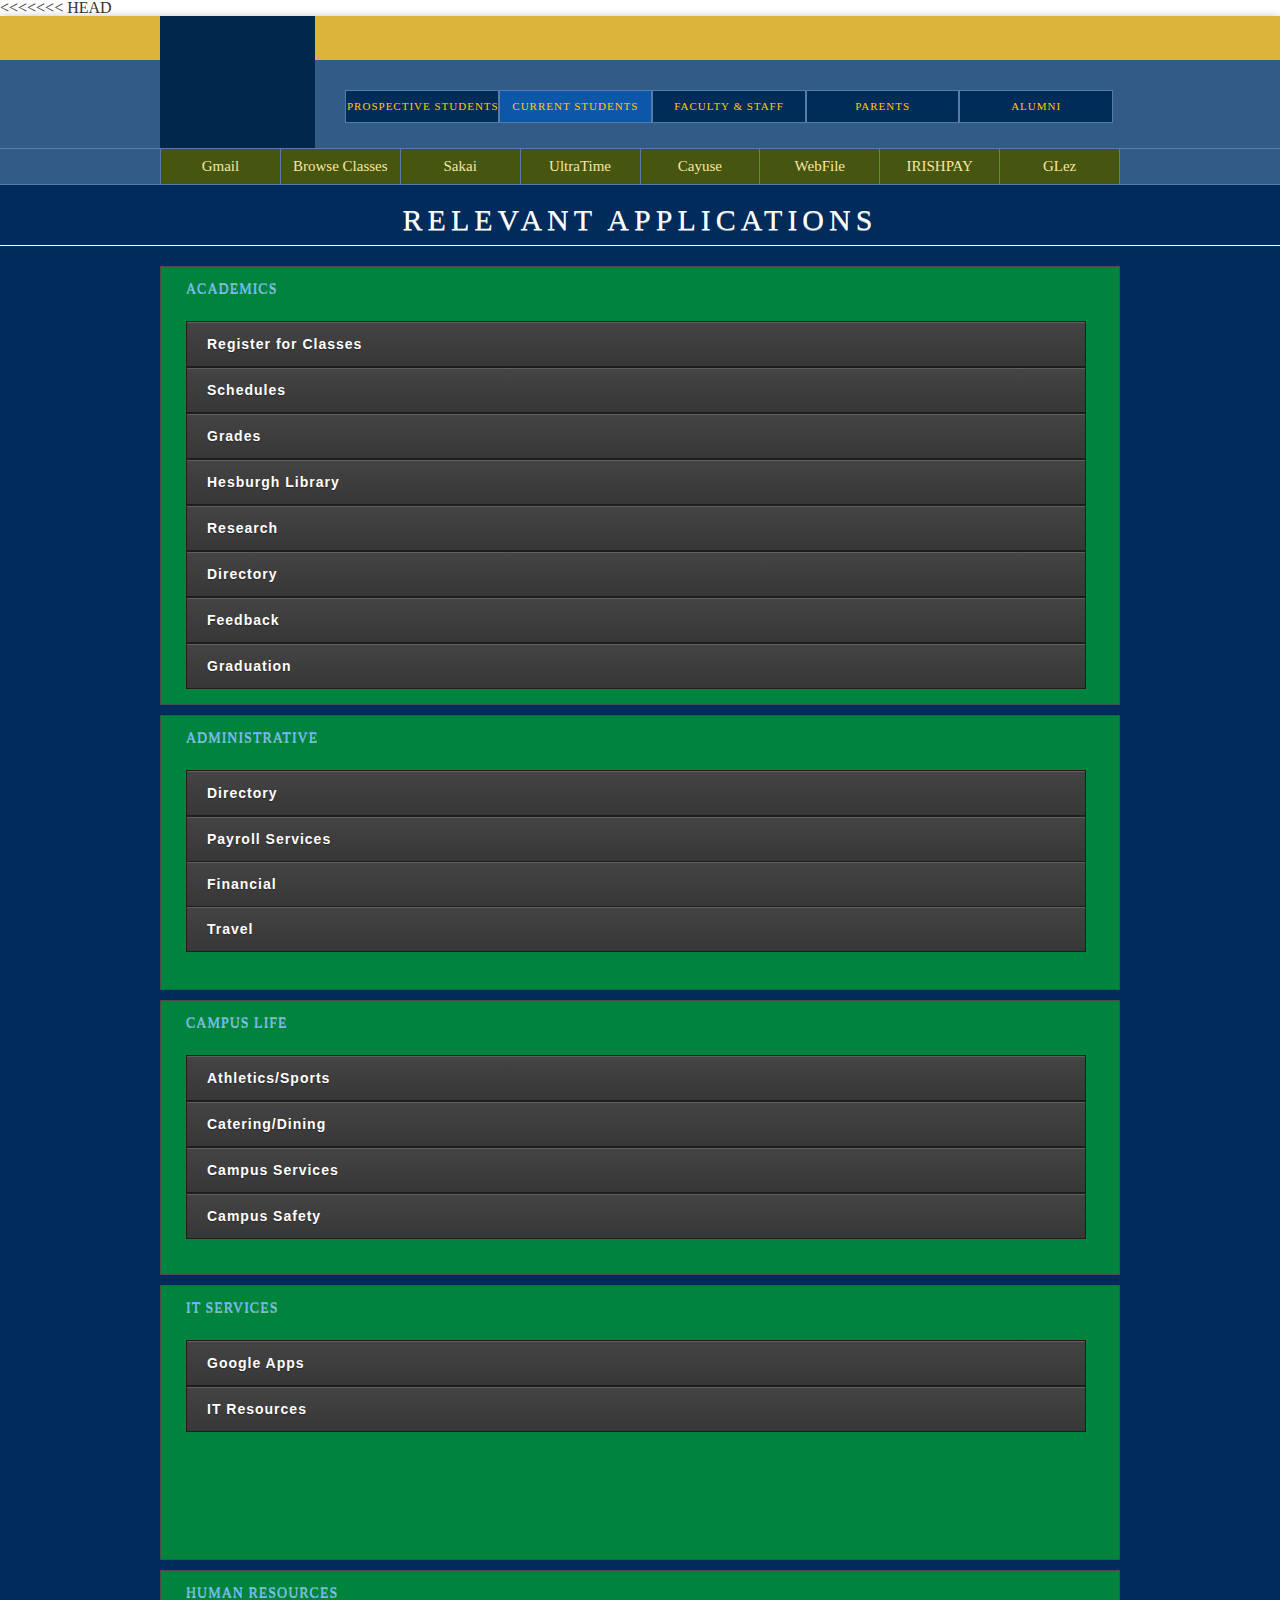
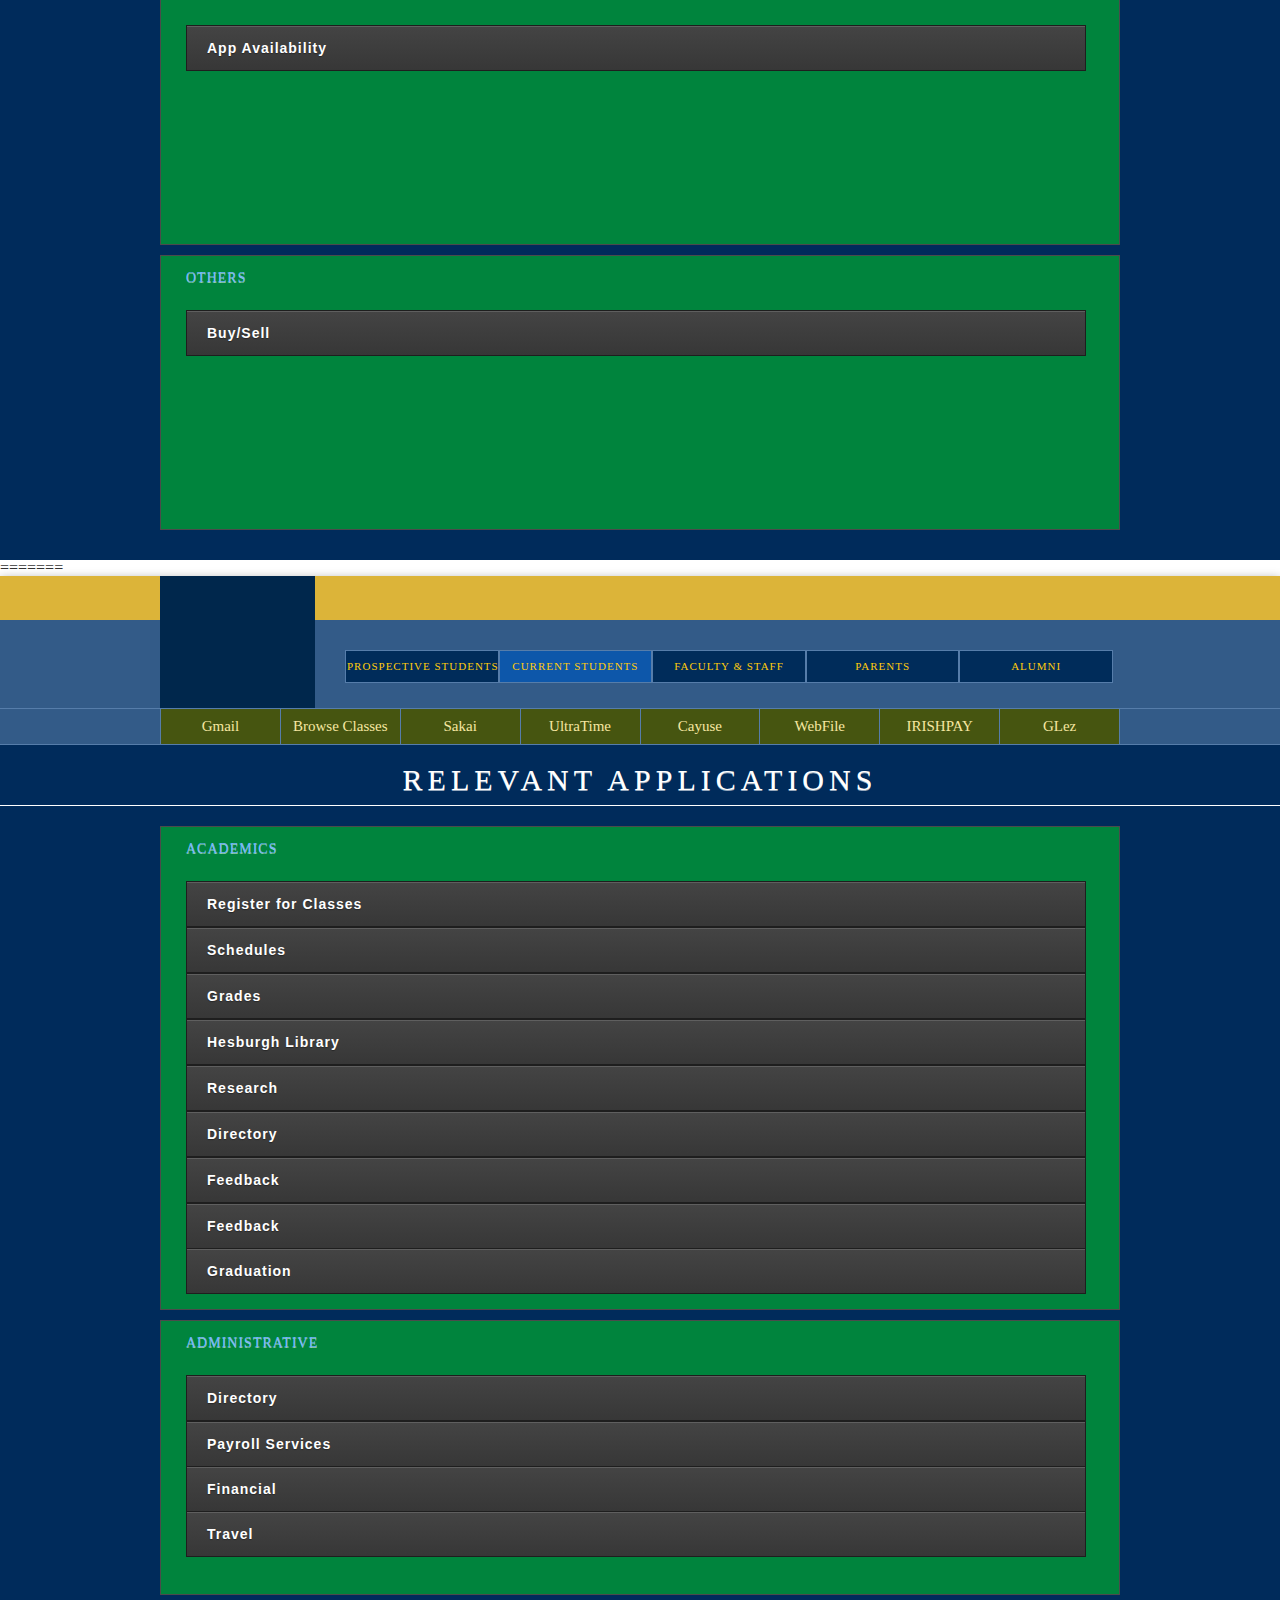
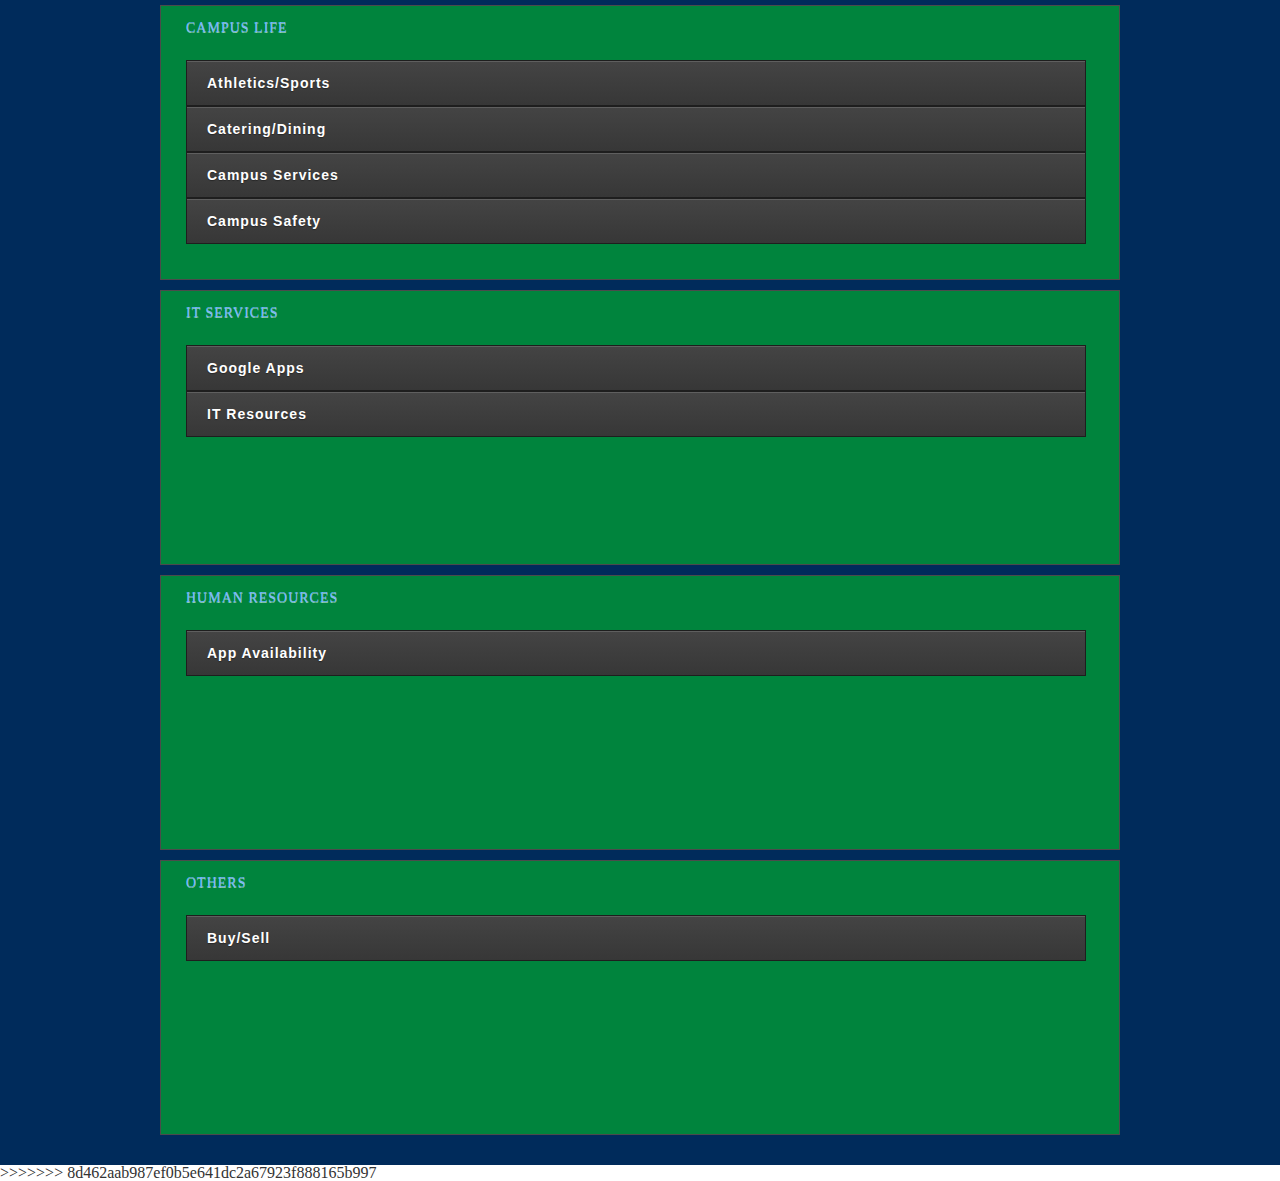
==== HesburghHackathon/public/index.html @ 6960c032 "index.html" ====
<<<<<<< HEAD

<!DOCTYPE html>
<html>
<head>
    <!-- Menu CSS -->
   <meta charset='utf-8'>
   <meta http-equiv="X-UA-Compatible" content="IE=edge">
   <meta name="viewport" content="width=device-width, initial-scale=1">
   <title>MenuMaker</title>

   <script src="http://code.jquery.com/jquery-latest.min.js" type="text/javascript"></script>
   <script src="https://s3.amazonaws.com/menumaker/menumaker.min.js" type="text/javascript"></script>
   <script src="script.js"></script>
   <!-- End Menu CSS -->

	<meta name="viewport" content="width=device-width, initial-scale=1.0">
    <meta http-equiv="Content-Type" content="text/html; charset=UTF-8" />

    <base href="~/" />
    <link rel="shortcut icon" href="https://s-media-cache-ak0.pinimg.com/originals/83/0b/dc/830bdcaa5487b17913cc218b627d98f0.png" />

    <link rel="stylesheet" href="../ndcss.css" type ="text/css" />
    <link rel="stylesheet" href="../styles.css" type ="text/css" />

    <!--[if IE 7]><link rel="stylesheet" href="https://www.umich.edu/skins/um2013/styles/skin_ie7.css" type="text/css"><![endif]-->
    <!--[if IE 8]><link rel="stylesheet" href="https://www.umich.edu/skins/um2013/styles/skin_ie8.css" type="text/css"><![endif]-->

    <script>
        meta=document.createElement('meta');
        meta.name='apple-mobile-web-app-title';
        meta.content='U-M';
        document.getElementsByTagName('head')[0].appendChild(meta);
    </script>

	<link rel="apple-touch-icon-precomposed" href="https://s-media-cache-ak0.pinimg.com/originals/83/0b/dc/830bdcaa5487b17913cc218b627d98f0.png" />
	<link rel="apple-touch-icon-precomposed" sizes="76x76" href="https://s-media-cache-ak0.pinimg.com/originals/83/0b/dc/830bdcaa5487b17913cc218b627d98f0.png" />
	<link rel="apple-touch-icon-precomposed" sizes="120x120" href="https://s-media-cache-ak0.pinimg.com/originals/83/0b/dc/830bdcaa5487b17913cc218b627d98f0.png" />
	<link rel="apple-touch-icon-precomposed" sizes="152x152" href="https://s-media-cache-ak0.pinimg.com/originals/83/0b/dc/830bdcaa5487b17913cc218b627d98f0.png" />

	<meta property="og:url" content="http://nd.edu" />
	<meta property="og:title" content="University of Notre Dame" />
	<meta property="og:image" content="https://s-media-cache-ak0.pinimg.com/originals/83/0b/dc/830bdcaa5487b17913cc218b627d98f0.png" />
	<meta property="og:description" content="University of Michigan is one of the top universities of the world, a diverse public institution of higher learning, fostering excellence in research. U-M provides outstanding undergraduate, graduate and professional education, serving the local, regional, national and international communities." />

<meta name="google-site-verification" content="pqD3KNQP9JKS58znh-IeYPlcYTjUubZi0eS_29o3Ll8" />

        <script type="text/javascript">
        (function(i,s,o,g,r,a,m){i['GoogleAnalyticsObject']=r;i[r]=i[r]||function(){
        (i[r].q=i[r].q||[]).push(arguments)},i[r].l=1*new Date();a=s.createElement(o),
        m=s.getElementsByTagName(o)[0];a.async=1;a.src=g;m.parentNode.insertBefore(a,m)
        })(window,document,'script','https://www.google-analytics.com/analytics.js','ga');

        ga('create', 'UA-725196-12', 'auto');

            ga('send', 'pageview');
        </script>

        <script type="text/javascript">
        setTimeout(function(){var a=document.createElement("script");
        var b=document.getElementsByTagName("script")[0];
        a.src=document.location.protocol+"//script.crazyegg.com/pages/scripts/0018/7629.js?"+Math.floor(new Date().getTime()/3600000);
        a.async=true;a.type="text/javascript";b.parentNode.insertBefore(a,b)}, 1);
    </script>
</head>
<body>

    <a href="#content" class="skip">Skip global navigation</a>

    <div id="wrapper">

    <!-- START HEADER -->
    <div id="main-header" class="clear">
    <div class="section">

    	<!-- START SEARCH -->
    	<div id="search">
        </div>
        <!-- END SEARCH -->

    <div class="wrapper">

    	<!-- U OF M LOGO -->
    	<h1><a href="/">University of Notre Dame</a></h1>

        <!-- START MAIN NAVIGATION -->
        <div id="first">

        <!-- QUICK LINKS -->



        <!-- START AUDIENCE NAVIGATION -->

        <div id="audiencenav" class="clear">
            <ul class="clear">
                <li><span><a href="https://financialaid.nd.edu/prospective-students/">Prospective Students</a></span></li>
                <li class="active"><a href="https://www.nd.edu/current-students/">Current Students</a></li>
                <li><a href="https://www.nd.edu/faculty-and-staff/">Faculty &amp; Staff</a></li>
                <li><a href="https://parents.nd.edu/">Parents</a></li>
                <li><a href="https://mynotredame.nd.edu/">Alumni</a></li>
            </ul>
        </div>

        <!-- END AUDIENCE NAVIGATION -->

        </div>
        <!-- END MAIN NAVIGATION -->

    </div>


    <!-- START SECONDARY NAVIGATION -->
    <div id="second">
    <div class="wrapper">

    <div id="secondnav">


        <ul class="clear">
            <li><a href="https://inside.nd.edu/launch-task/all/gmail">Gmail</a></li>
            <li><a href="https://inside.nd.edu/launch-task/all/browseclasses">Browse Classes</a></li>
            <li><a href="https://inside.nd.edu/launch-task/all/sakai">Sakai</a></li>
            <li><a href="https://inside.nd.edu/launch-task/all/ultratime-emp">UltraTime</a></li>
            <li><a href="https://inside.nd.edu/launch-task/all/cayuse">Cayuse</a></li>
            <li><a href="https://inside.nd.edu/launch-task/all/webfile">WebFile</a></li>
            <li><a href="https://inside.nd.edu/launch-task/all/irishpay">IRISHPAY</a></li>
            <li><a href="https://inside.nd.edu/launch-task/all/manage-glez">GLez</a></li>
        </ul>
    </div>

    </div>
    </div>
    <!-- END SECONDARY NAVIGATION -->

    </div>



    </div>
	<!-- END HEADER -->

    <div id="content">

    <div id="current-students" class="panel-grey clear">

<div class="panel-header">
    <h2>Relevant Applications</h2>
</div>

<div class="wrapper clear audience-content">


<!-- COLUMN ONE -->
	<div class="nav">
    	<div class="primary">
        <div id ="cssmenu">
    	<h4>Academics</h4>

        <ul>
            <li class="has-sub"><a href="#"><span>Register for Classes</span></a>
                <ul>
                    <li>
                         <table>
                               <tr>
<td><a href="https://inside.nd.edu/launch-task/all/browseclasses"> <img src="../icons/Browse%20Classes.png" width="90" height="90"></a></td>
<td><a href="https://inside.nd.edu/launch-task/all/classsearch"> <img src="../icons/Class%20Search.png" width="90" height="90"></a></td>
<td><a href="https://inside.nd.edu/launch-task/all/novoregistrationforadministratoruseonly?collection=_popular_"> <img src="../icons/NOVO Registration - Add_Drop (Administrative).png" width="90" height="90"></a></td>
<td><a href="https://inside.nd.edu/launch-task/all/novoregistration?collection=_popular_"> <img src="../icons/Registration (Students) - Add_Drop Classes.png" width="90" height="90"></a></td>
<td><a href="https://inside.nd.edu/launch-task/all/registrationstatusandholds1?collection=_popular_"> <img src="../icons/Registration Status and Holds.png" width="90" height="90"></a></td>
                                </tr>
                        </table>
                    </li>
                    <li>
                         <table>
                               <tr>
                                 <td><a href="https://inside.nd.edu/launch-task/all/rollcall?collection=_popular_"> <img src="../icons/ND%20Roll%20Call.png" width="90" height="90"></a></td>
                                 <td><a href="https://inside.nd.edu/launch-task/all/coursecatalogsearch?collection=_popular_"> <img src="../icons/CourseCatalog.png" width="90" height="90"></a></td>
                              </tr>
                       </table>
                   </li>
                 </ul>
            </li>
        </ul>





        </div>
            <div id="cssmenu">
                <ul>
            <li class="has-sub"><a href="#"><span>Schedules</span></a>
                <ul>
                    <li>
                         <table>
                               <tr>
<td><a href="https://inside.nd.edu/launch-task/all/schedules?collection=_popular_"> <img src="../icons/Class%20Schedules.png" width="90" height="90"></a></td>
<td><a href="https://inside.nd.edu/launch-task/all/concisestudentschedule?collection=_popular_"> <img src="../icons/Concise%20Student%20Schedule.png" width="90" height="90"></a></td>
<td><a href="https://inside.nd.edu/launch-task/all/etusc?collection=_popular_"> <img src="../icons/eTUSC_edit.png" width="90" height="90"></a></td>
                                </tr>

                        </table>
                    </li>
                 </ul>
            </li>
                </ul>
            </div>
            <div id="cssmenu">
                <ul>
            <li class="has-sub"><a href="#"><span>Grades</span></a>
                <ul>
                    <li>
                         <table>
                               <tr>
<td><a href="https://inside.nd.edu/launch-task/all/gradehistory?collection=_popular_"> <img src="../icons/Grade%20History%20-%20Administrative.png" width="90" height="90"></a></td>
<td><a href="https://inside.nd.edu/launch-task/all/studentgradehistory?collection=_popular_"> <img src="../icons/Grade%20History%20-%20Students.png" width="90" height="90"></a></td>
<td><a href="https://inside.nd.edu/launch-task/all/gradescaleandcalculationofgpa?collection=_popular_"> <img src="../icons/GradeScaleGPAcalculate.png" width="90" height="90"></a></td>
                                </tr>

                        </table>
                    </li>
                 </ul>
            </li>
                </ul>
            </div>
            <div id="cssmenu">
                <ul>
            <li class="has-sub"><a href="#"><span>Hesburgh Library</span></a>
                <ul>
                    <li>
                         <table>
                               <tr>
<td><a href="https://inside.nd.edu/launch-task/all/home?collection=_popular_"> <img src="../icons/Hesburgh%20Libraries.png" width="90" height="90"></a></td>
<td><a href="https://inside.nd.edu/launch-task/all/libraryaccounts?collection=_popular_"> <img src="../icons/My Library Accounts.png" width="90" height="90"></a></td>
                                </tr>

                        </table>
                    </li>
                 </ul>
            </li>
                </ul>
            </div>
            <div id="cssmenu">
                <ul>
            <li class="has-sub"><a href="#"><span>Research</span></a>
                <ul>
                    <li>
                         <table>
                               <tr>
<td><a href="https://inside.nd.edu/launch-task/all/cayusesp?collection=_popular_"> <img src="../icons/Cayuse Proposals _ Awards.png" width="90" height="90"></a></td>
<td><a href="https://inside.nd.edu/launch-task/all/eprotocol?collection=_popular_"> <img src="../icons/eProtocol.png" width="90" height="90"></a></td>
                               </tr>

                        </table>
                    </li>
                 </ul>
            </li>
                </ul>
            </div>
            <div id="cssmenu">
                <ul>
            <li class="has-sub"><a href="#"><span>Directory</span></a>
                <ul>
                    <li>
                         <table>
                               <tr>
                                 <td><a href="https://inside.nd.edu/launch-task/all/nddirectory"> <img src="../icons/Notre Dame Directory _ Web Search.png" width="90" height="90"></a></td>
                                 <td><a href="https://inside.nd.edu/launch-task/all/onlinephoto?collection=_popular_"> <img src="../icons/Online%20Photo.png" width="90" height="90"></a></td>
                                 <td><a href="https://inside.nd.edu/launch-task/all/eforms?collection=_popular_"> <img src="../icons/eForms.png" alt="hello" width="90" height="90"></a></td>
                                 <td><a href="https://inside.nd.edu/launch-task/all/studentinfo?collection=_popular_"> <img src="../icons/Student Information.png" width="90" height="90"></a></td>
                                 <td><a href="https://inside.nd.edu/launch-task/all/studentinformation?collection=_popular_"> <img src="../icons/Student Information.png" width="90" height="90"></a></td>
                               </tr>
                        </table>
                    </li>
                    <li>
                         <table>
                               <tr>
                                 <td><a href="https://inside.nd.edu/launch-task/all/classroster?collection=_popular_"> <img src="../icons/Class Roster.png" width="90" height="90"></a></td>
                                 <td><a href="https://inside.nd.edu/launch-task/all/officeoftheregistrar?collection=_popular_"> <img src="../icons/OfficeRegistrar.png" width="90" height="90"></a></td>
                                 <td><a href="https://inside.nd.edu/launch-task/all/studentservicesadministration?collection=_popular_"> <img src="../icons/Student%20Services%20Administration.png" width="90" height="90"></a></td>
                                </tr>
                        </table>
                    </li>
                 </ul>
            </li>
        </ul>
    </div>

            <div id="cssmenu">
                <ul>
            <li class="has-sub"><a href="#"><span>Feedback</span></a>
                <ul>
                    <li>
                         <table>
                               <tr>
<td><a href="https://inside.nd.edu/launch-task/all/qualtrics?collection=_popular_"> <img src="../icons/Qualtrics%20Surveys%20and%20Forms.png" width="90" height="90"></a></td>
<td><a href="https://inside.nd.edu/launch-task/all/citstudent?collection=_popular_"> <img src="../icons/CIF%20for%20Students.png" width="90" height="90"></a></td>
                               </tr>
                        </table>
                    </li>
                 </ul>
            </li>
        </ul>
    </div>

            <div id="cssmenu">
                <ul>
                        <li class="has-sub"><a href="#"><span>Graduation</span></a>
                <ul>
                    <li>
                         <table>
                               <tr>
<td><a href="https://inside.nd.edu/launch-task/all/gps"> <img src="../icons/GPS(Student).png" width="90" height="90"></a></td>
<td><a href="https://inside.nd.edu/launch-task/all/graduationprogresssystem?collection=_popular_"> <img src="../icons/GPS(Adminstrative).png" width="90" height="90"></a></td>
<td><a href="https://inside.nd.edu/launch-task/all/graduationapplication?collection=_popular_"> <img src="../icons/Graduation_Application.png" width="90" height="90"></a></td>
<td><a href="https://inside.nd.edu/launch-task/all/grad-school-graduation?collection=_popular_"> <img src="../icons/Grad School Graduation and Commencement.png" width="90" height="90"></a></td>
                                </tr>

                        </table>
                    </li>
                 </ul>
            </li>
        </ul>
    </div>
        </div>
        </div>

	<div class="nav">
            <div class="primary">
        <div id ="cssmenu">
    	<h4>Administrative</h4>
          <ul>
            <li class="has-sub"><a href="#"><span>Directory</span></a>
                <ul>
                    <li>
                         <table>
                               <tr>
                                 <td><a href="https://inside.nd.edu/launch-task/all/controller?collection=_popular_"> <img src="../icons/OfficeController.png" width="90" height="90"></a></td>
                                 <td><a href="https://inside.nd.edu/launch-task/all/facultyprofile?collection=_popular_"> <img src="../icons/Faculty Profile.png" width="90" height="90"></a></td>
                                 <td><a href="https://inside.nd.edu/launch-task/all/clubscholarship?collection=_popular_"> <img src="../icons/Financial Aid Club Scholarship Roster.png" width="90" height="90"></a></td>
                        </table>
                    </li>
                 </ul>
            </li>
        </ul>
        </div>
            <div id="cssmenu">
                <ul>
            <li class="has-sub"><a href="#"><span>Payroll Services</span></a>
                <ul>
                    <li>
                         <table>
                               <tr>
                            <td><a href="https://inside.nd.edu/launch-task/all/aimwo?collection=_popular_"> <img src="../icons/AiM%20Work%20Request.png" width="90" height="90"></a></td>
<td><a href="https://inside.nd.edu/launch-task/all/ultratime-emp"> <img src="../icons/UltraTime - Employee Login.png" width="90" height="90"></a></td>
<td><a href="https://inside.nd.edu/launch-task/all/paystub"> <img src="../icons/paycheck_edit.png" width="90" height="90"></a></td>
<td><a href="https://inside.nd.edu/launch-task/all/ultratime-supvr"> <img src="../icons/Ultratime.png" width="90" height="90"></a></td>
<td><a href="https://inside.nd.edu/launch-task/all/ultratime-website?collection=_popular_"> <img src="../icons/Ultratime.png" width="90" height="90"></a></td>
                               </tr>

                        </table>
                    </li>
                 </ul>
            </li>
             <li class="has-sub"><a href="#"><span>Financial</span></a>
                <ul>
                    <li>
                         <table>
                               <tr>
<td><a href="https://inside.nd.edu/launch-task/all/arp?collection=_popular_"> <img src="../icons/Budgeting%20and%20Forecasting%20Tool.png" width="90" height="90"></a></td>
<td><a href="https://inside.nd.edu/launch-task/all/fop-lookup?collection=_popular_"> <img src="../icons/F-O-P%20Look%20Up.png" width="90" height="90"></a></td>
<td><a href="https://inside.nd.edu/launch-task/all/ndvending?collection=_popular_"> <img src="../icons/Office%20Refreshment%20Service.png" width="90" height="90"></a></td>
<td><a href="https://inside.nd.edu/launch-task/all/endeavor"> <img src="../icons/GLez.png" width="90" height="90"></a></td>
<td><a href="https://inside.nd.edu/launch-task/all/ft"> <img src="../icons/Financial%20Toolkit.png" width="90" height="90"></a></td>
<td><a href="https://inside.nd.edu/launch-task/all/irishpay-authorizedpayer?collection=_popular_"> <img src="../icons/IRISHPAY%20for%20Authorized%20Payers.png" width="90" height="90"></a></td>
<td><a href="https://inside.nd.edu/launch-task/all/ssb?collection=_popular_"> <img src="../icons/Self%20Service%20Finance%20Look%20Up.png" width="90" height="90"></a></td>
<td><a href="https://inside.nd.edu/launch-task/all/myfinancialaid?collection=_popular_"> <img src="../icons/My%20Financial%20Aid.png" width="90" height="90"></a></td>
<td><a href="https://inside.nd.edu/launch-task/all/glez-sf?collection=_popular_"> <img src="../icons/GLez%20Single%20Fund%20View.png" width="90" height="90"></a></td>
<td><a href="https://inside.nd.edu/launch-task/all/studentaccount?collection=_popular_"> <img src="../icons/My%20Student%20Account.png" width="90" height="90"></a></td>
<td><a href="https://inside.nd.edu/launch-task/all/undergraduateloan?collection=_popular_"> <img src="../icons/Loan%20Information%20for%20Undergraduate%20Students.png" width="90" height="90"></a></td>
<td><a href="https://inside.nd.edu/launch-task/all/manage-glez?collection=_popular_"> <img src="../icons/Manage%20GLez%20View.png" width="90" height="90"></a></td>
<td><a href="https://inside.nd.edu/launch-task/all/wh-tax?collection=_popular_"> <img src="../icons/Tax%20Witholding%20Elections.png" width="90" height="90"></a></td>
<td><a href="https://inside.nd.edu/launch-task/all/irishpay"> <img src="../icons/IrishPay.png" width="90" height="90"></a></td>                               </tr>

                        </table>
                    </li>
                 </ul>
            </li>
  <li class="has-sub"><a href="#"><span>Travel</span></a>
                <ul>
                    <li>
                         <table>
                               <tr>
<td><a href="https://inside.nd.edu/launch-task/all/travelnd"> <img src="../icons/travelND%20-%20Concur.png" width="90" height="90"></a></td>
<td><a href="https://inside.nd.edu/launch-task/all/procard?collection=_popular_"> <img src="../icons/Procard%20in%20Concur.png" width="90" height="90"></a></td>
                        </table>
                    </li>
                 </ul>
            </li>
                </ul>
            </div>
        </div>
        </div>

    <div class="nav">
           <div class="primary">
        <div id ="cssmenu">
    	<h4>Campus Life</h4>
          <ul>
            <li class="has-sub"><a href="#"><span>Athletics/Sports</span></a>
                <ul>
                    <li>
                         <table>
<td><a href="https://inside.nd.edu/launch-task/all/recsportsfitnessclasses?collection=_popular_"> <img src="../icons/Fitness%20Classes.png" width="90" height="90"></a></td>
<td><a href="https://inside.nd.edu/launch-task/all/jumpforward?collection=_popular_"> <img src="../icons/JumpForward.png" width="90" height="90"></a></td>
                         </table>
                    </li>
                 </ul>
            </li>
        </ul>
        </div>
            <div id="cssmenu">
                <ul>
            <li class="has-sub"><a href="#"><span>Catering/Dining</span></a>
                <ul>
                    <li>
                         <table>
                               <tr>
<td><a href="https://inside.nd.edu/launch-task/all/campusmealplans?collection=_popular_"> <img src="../icons/Campus%20Meal%20Plans.png" width="90" height="90"></a></td>
<td><a href="https://inside.nd.edu/launch-task/all/dininglocations?collection=_popular_"> <img src="../icons/Dining%20Locations.png" width="90" height="90"></a></td>                                </tr>

                        </table>
                    </li>
                 </ul>
            </li>
                </ul>
            </div>
            <div id="cssmenu">
                <ul>
            <li class="has-sub"><a href="#"><span>Campus Services</span></a>
                <ul>
                    <li>
                         <table>
                               <tr>
<td><a href="https://inside.nd.edu/launch-task/all/campumap?collection=_popular_"> <img src="../icons/Campus%20Map.png" width="90" height="90"></a></td>
<td><a href="https://inside.nd.edu/launch-task/all/campusidcardaccountbalances"> <img src="../icons/Campus%20ID%20Card%20Account%20Balances.png" width="90" height="90"></a></td>
<td><a href="https://inside.nd.edu/launch-task/all/adddomerdollars?collection=_popular_"> <img src="../icons/Add%20Domer%20Dollars.png" width="90" height="90"></a></td>
<td><a href="https://inside.nd.edu/launch-task/all/grad-school-healthsub?collection=_popular_"> <img src="../icons/Health%20Subsidy.png" width="90" height="90"></a></td>
<td><a href="https://inside.nd.edu/launch-task/all/xfinitiy-on-campus?collection=_popular_"> <img src="../icons/XFINITY%20On%20Campus.png" width="90" height="90"></a></td>
<td><a href="https://inside.nd.edu/launch-task/all/dpac?collection=_popular_"> <img src="../icons/DeBartolo%20Performing%20Arts%20Center.png" width="90" height="90"></a></td>
<td><a href="https://inside.nd.edu/launch-task/all/tvchannels?collection=_popular_"> <img src="../icons/Cable%20TV%20Channel%20Lookup.png" width="90" height="90"></a></td>
                                </tr>

                        </table>
                    </li>
                 </ul>
            </li>
                </ul>
            </div>
            <div id="cssmenu">
                <ul>
            <li class="has-sub"><a href="#"><span>Campus Safety</span></a>
                <ul>
                    <li>
                         <table>
                               <tr>
<td><a href="https://inside.nd.edu/launch-task/all/indcars?collection=_popular_"> <img src="../icons/iNDCARS.png" width="90" height="90"></a></td>
<td><a href="https://inside.nd.edu/launch-task/all/ndweather?collection=_popular_"> <img src="../icons/Notre%20Dame%20Weather.png" width="90" height="90"></a></td>
<td><a href="https://inside.nd.edu/launch-task/all/parkingtraffic?collection=_popular_"> <img src="../icons/NDSP%20-%20Parking%20and%20Traffic.png" width="90" height="90"></a></td>
<td><a href="https://inside.nd.edu/launch-task/all/bosscars?collection=_popular_"> <img src="../icons/Bosscars.png" width="90" height="90"></a></td>
<td><a href="https://inside.nd.edu/launch-task/all/dlms?collection=_popular_"> <img src="../icons/DLMS.png" width="90" height="90"></a></td>
                                </tr>

                        </table>
                    </li>
                 </ul>
            </li>
                </ul>
            </div>
        </div>
        </div>

      <div class="nav">
            <div class="primary">
        <div id ="cssmenu">
    	<h4>IT Services</h4>
          <ul>

                    <li class="has-sub"><a href="#"><span>Google Apps</span></a>
                <ul>
                    <li>
                         <table>
                               <tr>
<td><a href="https://inside.nd.edu/launch-task/all/gmail"> <img src="../icons/Gmail.png" width="90" height="90"></a></td>
<td><a href="https://inside.nd.edu/launch-task/all/gcal?collection=_popular_"> <img src="../icons/Google%20Calendar.png" width="90" height="90"></a></td>
                                </tr>

                        </table>
                    </li>
                 </ul>
            </li>
                </ul>
            </div>
            <div id="cssmenu">
                <ul>
            <li class="has-sub"><a href="#"><span>IT Resources</span></a>
                <ul>
                    <li>
                         <table>
                               <tr>
<td><a href="https://inside.nd.edu/launch-task/all/2step?collection=_popular_"> <img src="../icons/Enroll/Manage%20Your%20Two%20Step%20Login%20Devices.png" width="90" height="90"></a></td>
<td><a href="https://webfile.nd.edu/"> <img src="../icons/WebFile.png" width="90" height="90"></a></td>
<td><a href="https://inside.nd.edu/launch-task/all/sakai"> <img src="../icons/Sakai.png" width="90" height="90"></a></td>
<td><a href="https://inside.nd.edu/launch-task/all/bobj41?collection=_popular_"> <img src="../icons/Business%20Objects.png" width="90" height="90"></a></td>
<td><a href="https://inside.nd.edu/launch-task/all/printnd?collection=_popular_"> <img src="../icons/Print@ND.png" width="90" height="90"></a></td>
<td><a href="https://inside.nd.edu/launch-task/all/print?collection=_popular_"> <img src="../icons/Quota%20and%20Information%20about%20Print@ND.png" width="90" height="90"></a></td>
<td><a href="https://inside.nd.edu/launch-task/all/box?collection=_popular_"> <img src="../icons/Box.png" width="90" height="90"></a></td>
<td><a href="https://inside.nd.edu/launch-task/all/inb"> <img src="../icons/Banner%20INB.png" width="90" height="90"></a></td>
<td><a href="https://inside.nd.edu/task/all/vpn?collection=_popular_"> <img src="../icons/Campus%20VPN.png" width="90" height="90"></a></td>
                                </tr>

                        </table>
                    </li>
                 </ul>
            </li>
        </ul>
    </div>
        </div>
        </div>

    <div class="nav">
            <div class="primary">
        <div id ="cssmenu">
    	<h4>Human Resources</h4>
          <ul>

                    <li class="has-sub"><a href="#"><span>App Availability</span></a>
                <ul>
                    <li>
                         <table>
                               <tr>
<td><a href="https://inside.nd.edu/launch-task/all/endeavor"> <img src="../icons/eNDeavor.png" width="90" height="90"></a></td>
<td><a href="https://inside.nd.edu/launch-task/all/view-leave-balances?collection=_popular_"> <img src="../icons/View%20Leave%20Balances.png" width="90" height="90"></a></td>
<td><a href="https://inside.nd.edu/launch-task/all/hr-website?collection=_popular_"> <img src="../icons/Human%20Resources%20Website.png" width="90" height="90"></a></td>
<td><a href="https://inside.nd.edu/launch-task/all/ndjobs?collection=_popular_"> <img src="../icons/ND%20jobs.png" width="90" height="90"></a></td>
<td><a href="https://inside.nd.edu/launch-task/all/mytimeoff?collection=_popular_"> <img src="../icons/My%20Time%20Off.png" width="90" height="90"></a></td>
<td><a href="https://inside.nd.edu/launch-task/all/people-ez-employee-lookup?collection=_popular_"> <img src="../icons/People%20EZ%20-%20Employee%20Lookup.png" width="90" height="90"></a></td>
<td><a href="https://inside.nd.edu/launch-task/all/facstaffclassifieds?collection=_popular_"> <img src="../icons/ND%20Faculty-Staff%20Classifies.png" width="90" height="90"></a></td>
<td><a href="https://inside.nd.edu/launch-task/all/studentjobs?collection=_popular_"> <img src="../icons/Student%20Jobs%20Hiring%20Tool.png" width="90" height="90"></a></td>
<td><a href="https://inside.nd.edu/launch-task/all/current-benefit-elections?collection=_popular_"> <img src="../icons/Current%20Benefit%20Elections.png" width="90" height="90"></a></td>
<td><a href="https://inside.nd.edu/launch-task/all/absence-reporting?collection=_popular_"> <img src="../icons/Absence%20Report.png" width="90" height="90"></a></td>
<td><a href="https://inside.nd.edu/launch-task/all/people-ez-employee-adhoc?collection=_popular_"> <img src="../icons/People%20EZ%20-%20Employee%20Ad%20Hoc.png" width="90" height="90"></a></td>
                                </tr>

                        </table>
                    </li>
                 </ul>
            </li>
                </ul>
            </div>

        </div>
        </div>

 <div class="nav">
            <div class="primary">
        <div id ="cssmenu">
    	<h4>Others</h4>
          <ul>

                    <li class="has-sub"><a href="#"><span>Buy/Sell</span></a>
                <ul>
                    <li>
                         <table>
                               <tr>
<td><a href="https://inside.nd.edu/launch-task/all/touchnet?collection=_popular_"> <img src="../icons/TouchNet%20Administration.png" width="90" height="90"></a></td>
<td><a href="https://inside.nd.edu/launch-task/all/buynd"> <img src="../icons/BuyND.png" width="90" height="90"></a></td>
<td><a href="https://inside.nd.edu/launch-task/all/vendor-lookup?collection=_popular_"> <img src="../icons/Vendor%20Address%20Look%20Up.png" width="90" height="90"></a></td>
                                </tr>

                        </table>
                    </li>
                 </ul>
            </li>
                </ul>
            </div>

        </div>
        </div>


<!-- COLUMN TWO -->



</div>
</div>



    </div>



    <!-- START FOOTER -->


	<!-- END FOOTER -->

</div>

    <script type="text/javascript" src="/skins/um2013/scripts/skin.js?1459517702"></script>
<script type="text/javascript" src="/includes/panels/gallery/scripts/index.js?1396274231"></script>
<script type="text/javascript" src="/includes/panels/infographics/scripts/index.js?1384276566"></script>


</body>
</html>
=======

<!DOCTYPE html>
<html>
<head>
    <!-- Menu CSS -->
   <meta charset='utf-8'>
   <meta http-equiv="X-UA-Compatible" content="IE=edge">
   <meta name="viewport" content="width=device-width, initial-scale=1">
   <title>MenuMaker</title>

   <script src="http://code.jquery.com/jquery-latest.min.js" type="text/javascript"></script>
   <script src="https://s3.amazonaws.com/menumaker/menumaker.min.js" type="text/javascript"></script>
   <script src="script.js"></script>
   <!-- End Menu CSS -->

	<meta name="viewport" content="width=device-width, initial-scale=1.0">
    <meta http-equiv="Content-Type" content="text/html; charset=UTF-8" />

    <base href="~/" />
    <link rel="shortcut icon" href="https://s-media-cache-ak0.pinimg.com/originals/83/0b/dc/830bdcaa5487b17913cc218b627d98f0.png" />

    <link rel="stylesheet" href="../ndcss.css" type ="text/css" />
    <link rel="stylesheet" href="../styles.css" type ="text/css" />

    <!--[if IE 7]><link rel="stylesheet" href="https://www.umich.edu/skins/um2013/styles/skin_ie7.css" type="text/css"><![endif]-->
    <!--[if IE 8]><link rel="stylesheet" href="https://www.umich.edu/skins/um2013/styles/skin_ie8.css" type="text/css"><![endif]-->

    <script>
        meta=document.createElement('meta');
        meta.name='apple-mobile-web-app-title';
        meta.content='U-M';
        document.getElementsByTagName('head')[0].appendChild(meta);
    </script>

	<link rel="apple-touch-icon-precomposed" href="https://s-media-cache-ak0.pinimg.com/originals/83/0b/dc/830bdcaa5487b17913cc218b627d98f0.png" />
	<link rel="apple-touch-icon-precomposed" sizes="76x76" href="https://s-media-cache-ak0.pinimg.com/originals/83/0b/dc/830bdcaa5487b17913cc218b627d98f0.png" />
	<link rel="apple-touch-icon-precomposed" sizes="120x120" href="https://s-media-cache-ak0.pinimg.com/originals/83/0b/dc/830bdcaa5487b17913cc218b627d98f0.png" />
	<link rel="apple-touch-icon-precomposed" sizes="152x152" href="https://s-media-cache-ak0.pinimg.com/originals/83/0b/dc/830bdcaa5487b17913cc218b627d98f0.png" />

	<meta property="og:url" content="http://nd.edu" />
	<meta property="og:title" content="University of Notre Dame" />
	<meta property="og:image" content="https://s-media-cache-ak0.pinimg.com/originals/83/0b/dc/830bdcaa5487b17913cc218b627d98f0.png" />
	<meta property="og:description" content="University of Michigan is one of the top universities of the world, a diverse public institution of higher learning, fostering excellence in research. U-M provides outstanding undergraduate, graduate and professional education, serving the local, regional, national and international communities." />

<meta name="google-site-verification" content="pqD3KNQP9JKS58znh-IeYPlcYTjUubZi0eS_29o3Ll8" />

        <script type="text/javascript">
        (function(i,s,o,g,r,a,m){i['GoogleAnalyticsObject']=r;i[r]=i[r]||function(){
        (i[r].q=i[r].q||[]).push(arguments)},i[r].l=1*new Date();a=s.createElement(o),
        m=s.getElementsByTagName(o)[0];a.async=1;a.src=g;m.parentNode.insertBefore(a,m)
        })(window,document,'script','https://www.google-analytics.com/analytics.js','ga');

        ga('create', 'UA-725196-12', 'auto');

            ga('send', 'pageview');
        </script>

        <script type="text/javascript">
        setTimeout(function(){var a=document.createElement("script");
        var b=document.getElementsByTagName("script")[0];
        a.src=document.location.protocol+"//script.crazyegg.com/pages/scripts/0018/7629.js?"+Math.floor(new Date().getTime()/3600000);
        a.async=true;a.type="text/javascript";b.parentNode.insertBefore(a,b)}, 1);
    </script>
</head>
<body>

    <a href="#content" class="skip">Skip global navigation</a>

    <div id="wrapper">

    <!-- START HEADER -->
    <div id="main-header" class="clear">
    <div class="section">

    	<!-- START SEARCH -->
    	<div id="search">
        </div>
        <!-- END SEARCH -->

    <div class="wrapper">

    	<!-- U OF M LOGO -->
    	<h1><a href="/">University of Notre Dame</a></h1>

        <!-- START MAIN NAVIGATION -->
        <div id="first">

        <!-- QUICK LINKS -->



        <!-- START AUDIENCE NAVIGATION -->

        <div id="audiencenav" class="clear">
            <ul class="clear">
                <li><span><a href="https://financialaid.nd.edu/prospective-students/">Prospective Students</a></span></li>
                <li class="active"><a href="https://www.nd.edu/current-students/">Current Students</a></li>
                <li><a href="https://www.nd.edu/faculty-and-staff/">Faculty &amp; Staff</a></li>
                <li><a href="https://parents.nd.edu/">Parents</a></li>
                <li><a href="https://mynotredame.nd.edu/">Alumni</a></li>
            </ul>
        </div>

        <!-- END AUDIENCE NAVIGATION -->

        </div>
        <!-- END MAIN NAVIGATION -->

    </div>


    <!-- START SECONDARY NAVIGATION -->
    <div id="second">
    <div class="wrapper">

    <div id="secondnav">


        <ul class="clear">
            <li><a href="https://inside.nd.edu/launch-task/all/gmail">Gmail</a></li>
            <li><a href="https://inside.nd.edu/launch-task/all/browseclasses">Browse Classes</a></li>
            <li><a href="https://inside.nd.edu/launch-task/all/sakai">Sakai</a></li>
            <li><a href="https://inside.nd.edu/launch-task/all/ultratime-emp">UltraTime</a></li>
            <li><a href="https://inside.nd.edu/launch-task/all/cayuse">Cayuse</a></li>
            <li><a href="https://inside.nd.edu/launch-task/all/webfile">WebFile</a></li>
            <li><a href="https://inside.nd.edu/launch-task/all/irishpay">IRISHPAY</a></li>
            <li><a href="https://inside.nd.edu/launch-task/all/manage-glez">GLez</a></li>
        </ul>
    </div>

    </div>
    </div>
    <!-- END SECONDARY NAVIGATION -->

    </div>



    </div>
	<!-- END HEADER -->

    <div id="content">

    <div id="current-students" class="panel-grey clear">

<div class="panel-header">
    <h2>Relevant Applications</h2>
</div>

<div class="wrapper clear audience-content">


<!-- COLUMN ONE -->
	<div class="nav">
    	<div class="primary">
        <div id ="cssmenu">
    	<h4>Academics</h4>

        <ul>
            <li class="has-sub"><a href="#"><span>Register for Classes</span></a>
                <ul>
                    <li>
                         <table>
                               <tr>
<td><a href="https://inside.nd.edu/launch-task/all/browseclasses"> <img src="../icons/Browse%20Classes.png" width="90" height="90"></a></td>
<td><a href="https://inside.nd.edu/launch-task/all/classsearch"> <img src="../icons/Class%20Search.png" width="90" height="90"></a></td>
<td><a href="https://inside.nd.edu/launch-task/all/novoregistrationforadministratoruseonly?collection=_popular_"> <img src="../icons/NOVO Registration - Add_Drop (Administrative).png" width="90" height="90"></a></td>
<td><a href="https://inside.nd.edu/launch-task/all/novoregistration?collection=_popular_"> <img src="../icons/Registration%20(Students)%20-%20Add/Drop%20Classes.png" width="90" height="90"></a></td>
<td><a href="https://inside.nd.edu/launch-task/all/registrationstatusandholds1?collection=_popular_"> <img src="../icons/Registration%20Status%20and%20Holds%20(Student).png" width="90" height="90"></a></td>
                                </tr>
                        </table>
                    </li>
                    <li>
                         <table>
                               <tr>
                                 <td><a href="https://inside.nd.edu/launch-task/all/rollcall?collection=_popular_"> <img src="../icons/ND%20Roll%20Call.png" width="90" height="90"></a></td>
                                 <td><a href="https://inside.nd.edu/launch-task/all/coursecatalogsearch?collection=_popular_"> <img src="../icons/Course%20Catalog%20Search.png" width="90" height="90"></a></td>
                                 <td><a href="https://inside.nd.edu/launch-task/all/classsearch?collection=_popular_"> <img src="../icons/Class%20Search.png" width="90" height="90"></a></td>

                               </tr>
                       </table>
                   </li>
                 </ul>
            </li>
        </ul>





        </div>
            <div id="cssmenu">
                <ul>
            <li class="has-sub"><a href="#"><span>Schedules</span></a>
                <ul>
                    <li>
                         <table>
                               <tr>
<td><a href="https://inside.nd.edu/launch-task/all/schedules?collection=_popular_"> <img src="../icons/Class%20Schedules.png" width="90" height="90"></a></td>
<td><a href="https://inside.nd.edu/launch-task/all/concisestudentschedule?collection=_popular_"> <img src="../icons/Concise%20Student%20Schedule.png" width="90" height="90"></a></td>
<td><a href="https://inside.nd.edu/launch-task/all/etusc?collection=_popular_"> <img src="../icons/eTUSC.png" width="90" height="90"></a></td>
                                </tr>

                        </table>
                    </li>
                 </ul>
            </li>
                </ul>
            </div>
            <div id="cssmenu">
                <ul>
            <li class="has-sub"><a href="#"><span>Grades</span></a>
                <ul>
                    <li>
                         <table>
                               <tr>
<td><a href="https://inside.nd.edu/launch-task/all/gradehistory?collection=_popular_"> <img src="../icons/Grade%20History%20-%20Administrative.png" width="90" height="90"></a></td>
<td><a href="https://inside.nd.edu/launch-task/all/studentgradehistory?collection=_popular_"> <img src="../icons/Grade%20History%20-%20Students.png" width="90" height="90"></a></td>
<td><a href="https://inside.nd.edu/launch-task/all/gradescaleandcalculationofgpa?collection=_popular_"> <img src="../icons/Grade%20Scale%20and%20Calculation%20of%20GPA.png" width="90" height="90"></a></td>
                                </tr>

                        </table>
                    </li>
                 </ul>
            </li>
                </ul>
            </div>
            <div id="cssmenu">
                <ul>
            <li class="has-sub"><a href="#"><span>Hesburgh Library</span></a>
                <ul>
                    <li>
                         <table>
                               <tr>
<td><a href="https://inside.nd.edu/launch-task/all/home?collection=_popular_"> <img src="../icons/Hesburgh%20Libraries.png" width="90" height="90"></a></td>
<td><a href="https://inside.nd.edu/launch-task/all/libraryaccounts?collection=_popular_"> <img src="../icons/My%20Library%20Acconts.png" width="90" height="90"></a></td>
                                </tr>

                        </table>
                    </li>
                 </ul>
            </li>
                </ul>
            </div>
            <div id="cssmenu">
                <ul>
            <li class="has-sub"><a href="#"><span>Research</span></a>
                <ul>
                    <li>
                         <table>
                               <tr>
<td><a href="https://inside.nd.edu/launch-task/all/cayusesp?collection=_popular_"> <img src="../icons/Cayuse%20Proposals%20and%20Awards.png" width="90" height="90"></a></td>
<td><a href="https://inside.nd.edu/launch-task/all/eprotocol?collection=_popular_"> <img src="../icons/eProtocol.png" width="90" height="90"></a></td>
                               </tr>

                        </table>
                    </li>
                 </ul>
            </li>
                </ul>
            </div>
            <div id="cssmenu">
                <ul>
            <li class="has-sub"><a href="#"><span>Directory</span></a>
                <ul>
                    <li>
                         <table>
                               <tr>
<td><a href="https://inside.nd.edu/launch-task/all/nddirectory"> <img src="../icons/Notre%20Dame%20Directory%20&%20Web%20Search.png" width="90" height="90"></a></td>
<td><a href="https://inside.nd.edu/launch-task/all/onlinephoto?collection=_popular_"> <img src="../icons/Online%20Photo.png" width="90" height="90"></a></td>
<td><a href="https://inside.nd.edu/launch-task/all/eforms?collection=_popular_"> <img src="../icons/eForms.png" alt="hello" width="90" height="90"></a></td>
<td><a href="https://inside.nd.edu/launch-task/all/studentinfo?collection=_popular_"> <img src="../icons/Student%20Information%20-%20Student.png" width="90" height="90"></a></td>
<td><a href="https://inside.nd.edu/launch-task/all/studentinformation?collection=_popular_"> <img src="../icons/Student%20Information%20-%20Administration.png" width="90" height="90"></a></td>
<td><a href="https://inside.nd.edu/launch-task/all/classroster?collection=_popular_"> <img src="../icons/Class%20Roster.png" width="90" height="90"></a></td>
<td><a href="https://inside.nd.edu/launch-task/all/officeoftheregistrar?collection=_popular_"> <img src="../icons/Office%20of%20the%20Registrar.png" width="90" height="90"></a></td>
<td><a href="https://inside.nd.edu/launch-task/all/studentservicesadministration?collection=_popular_"> <img src="../icons/Student%20Services%20Administration.png" width="90" height="90"></a></td>
                               </tr>
                        </table>
                    </li>
                 </ul>
            </li>
        </ul>
    </div>

            <div id="cssmenu">
                <ul>
            <li class="has-sub"><a href="#"><span>Feedback</span></a>
                <ul>
                    <li>
                         <table>
                               <tr>
<td><a href="https://inside.nd.edu/launch-task/all/qualtrics?collection=_popular_"> <img src="../icons/Qualtrics%20Surveys%20and%20Forms.png" width="90" height="90"></a></td>
<td><a href="https://inside.nd.edu/launch-task/all/citstudent?collection=_popular_"> <img src="../icons/CIF%20for%20Students.png" width="90" height="90"></a></td>
                               </tr>
                        </table>
                    </li>
                 </ul>
            </li>
        </ul>
    </div>

            <div id="cssmenu">
                <ul>
            <li class="has-sub"><a href="#"><span>Feedback</span></a>
                <ul>
                    <li>
                         <table>
                               <tr>
<td><a href="https://inside.nd.edu/launch-task/all/qualtrics?collection=_popular_"> <img src="../icons/Qualtrics%20Surveys%20and%20Forms.png" width="90" height="90"></a></td>
<td><a href="https://inside.nd.edu/launch-task/all/citstudent?collection=_popular_"> <img src="../icons/CIF%20for%20Students.png" width="90" height="90"></a></td>
                               </tr>
                        </table>
                    </li>
                 </ul>
            </li>


                        <li class="has-sub"><a href="#"><span>Graduation</span></a>
                <ul>
                    <li>
                         <table>
                               <tr>
<td><a href="https://inside.nd.edu/launch-task/all/gps"> <img src="../icons/Graduate%20Progress%20System%20(Student).png" width="90" height="90"></a></td>
<td><a href="https://inside.nd.edu/launch-task/all/graduationprogresssystem?collection=_popular_"> <img src="../icons/Graduation%20Progress%20System%20(Administrative).png" width="90" height="90"></a></td>
<td><a href="https://inside.nd.edu/launch-task/all/graduationapplication?collection=_popular_"> <img src="../icons/Graduation%20Application.png" width="90" height="90"></a></td>
<td><a href="https://inside.nd.edu/launch-task/all/grad-school-graduation?collection=_popular_"> <img src="../icons/Grad%20School%20Graduation/Commencement.png" width="90" height="90"></a></td>
<td><a href="https://inside.nd.edu/launch-task/all/gps?collection=_popular_"> <img src="../icons/Graduation%20Progress%20System%20(Student).png" width="90" height="90"></a></td>
                                </tr>

                        </table>
                    </li>
                 </ul>
            </li>
        </ul>
    </div>
        </div>
        </div>

	<div class="nav">
            <div class="primary">
        <div id ="cssmenu">
    	<h4>Administrative</h4>
          <ul>
            <li class="has-sub"><a href="#"><span>Directory</span></a>
                <ul>
                    <li>
                         <table>
                               <tr>
<td><a href="https://inside.nd.edu/launch-task/all/controller?collection=_popular_"> <img src="../icons/Office%20of%20the%20Controller.png" width="90" height="90"></a></td>
<td><a href="https://inside.nd.edu/launch-task/all/facultyprofile?collection=_popular_"> <img src="../icons/Faculty%20Profile.png" width="90" height="90"></a></td>
<td><a href="https://inside.nd.edu/launch-task/all/clubscholarship?collection=_popular_"> <img src="../icons/Financial%20Aid%20Club%20Scholarship%20Roster.png" width="90" height="90"></a></td>                               </tr>

                        </table>
                    </li>
                 </ul>
            </li>
        </ul>
        </div>
            <div id="cssmenu">
                <ul>
            <li class="has-sub"><a href="#"><span>Payroll Services</span></a>
                <ul>
                    <li>
                         <table>
                               <tr>
                            <td><a href="https://inside.nd.edu/launch-task/all/aimwo?collection=_popular_"> <img src="../icons/AiM%20Work%20Request.png" width="90" height="90"></a></td>
<td><a href="https://inside.nd.edu/launch-task/all/ultratime-emp"> <img src="../icons/Ultratime%20-%20Employee.png" width="90" height="90"></a></td>
<td><a href="https://inside.nd.edu/launch-task/all/paystub"> <img src="../icons/Pay%20Check.png" width="90" height="90"></a></td>
<td><a href="https://inside.nd.edu/launch-task/all/ultratime-supvr"> <img src="../icons/Ultratime%20-%20Supervisor.png" width="90" height="90"></a></td>
<td><a href="https://inside.nd.edu/launch-task/all/ultratime-website?collection=_popular_"> <img src="../icons/Ultratime%20-%20Website.png" width="90" height="90"></a></td>
                               </tr>

                        </table>
                    </li>
                 </ul>
            </li>
             <li class="has-sub"><a href="#"><span>Financial</span></a>
                <ul>
                    <li>
                         <table>
                               <tr>
<td><a href="https://inside.nd.edu/launch-task/all/arp?collection=_popular_"> <img src="../icons/Budgeting%20and%20Forecasting%20Tool.png" width="90" height="90"></a></td>
<td><a href="https://inside.nd.edu/launch-task/all/fop-lookup?collection=_popular_"> <img src="../icons/F-O-P%20Look%20Up.png" width="90" height="90"></a></td>
<td><a href="https://inside.nd.edu/launch-task/all/ndvending?collection=_popular_"> <img src="../icons/Office%20Refreshment%20Service.png" width="90" height="90"></a></td>
<td><a href="https://inside.nd.edu/launch-task/all/endeavor"> <img src="../icons/GLez.png" width="90" height="90"></a></td>
<td><a href="https://inside.nd.edu/launch-task/all/ft"> <img src="../icons/Financial%20Toolkit.png" width="90" height="90"></a></td>
<td><a href="https://inside.nd.edu/launch-task/all/irishpay-authorizedpayer?collection=_popular_"> <img src="../icons/IRISHPAY%20for%20Authorized%20Payers.png" width="90" height="90"></a></td>
<td><a href="https://inside.nd.edu/launch-task/all/ssb?collection=_popular_"> <img src="../icons/Self%20Service%20Finance%20Look%20Up.png" width="90" height="90"></a></td>
<td><a href="https://inside.nd.edu/launch-task/all/myfinancialaid?collection=_popular_"> <img src="../icons/My%20Financial%20Aid.png" width="90" height="90"></a></td>
<td><a href="https://inside.nd.edu/launch-task/all/glez-sf?collection=_popular_"> <img src="../icons/GLez%20Single%20Fund%20View.png" width="90" height="90"></a></td>
<td><a href="https://inside.nd.edu/launch-task/all/studentaccount?collection=_popular_"> <img src="../icons/My%20Student%20Account.png" width="90" height="90"></a></td>
<td><a href="https://inside.nd.edu/launch-task/all/undergraduateloan?collection=_popular_"> <img src="../icons/Loan%20Information%20for%20Undergraduate%20Students.png" width="90" height="90"></a></td>
<td><a href="https://inside.nd.edu/launch-task/all/manage-glez?collection=_popular_"> <img src="../icons/Manage%20GLez%20View.png" width="90" height="90"></a></td>
<td><a href="https://inside.nd.edu/launch-task/all/wh-tax?collection=_popular_"> <img src="../icons/Tax%20Witholding%20Elections.png" width="90" height="90"></a></td>
<td><a href="https://inside.nd.edu/launch-task/all/irishpay"> <img src="../icons/IrishPay.png" width="90" height="90"></a></td>                               </tr>

                        </table>
                    </li>
                 </ul>
            </li>
  <li class="has-sub"><a href="#"><span>Travel</span></a>
                <ul>
                    <li>
                         <table>
                               <tr>
<td><a href="https://inside.nd.edu/launch-task/all/travelnd"> <img src="../icons/travelND%20-%20Concur.png" width="90" height="90"></a></td>
<td><a href="https://inside.nd.edu/launch-task/all/procard?collection=_popular_"> <img src="../icons/Procard%20in%20Concur.png" width="90" height="90"></a></td>
                        </table>
                    </li>
                 </ul>
            </li>
                </ul>
            </div>
        </div>
        </div>

    <div class="nav">
           <div class="primary">
        <div id ="cssmenu">
    	<h4>Campus Life</h4>
          <ul>
            <li class="has-sub"><a href="#"><span>Athletics/Sports</span></a>
                <ul>
                    <li>
                         <table>
<td><a href="https://inside.nd.edu/launch-task/all/recsportsfitnessclasses?collection=_popular_"> <img src="../icons/Fitness%20Classes.png" width="90" height="90"></a></td>
<td><a href="https://inside.nd.edu/launch-task/all/jumpforward?collection=_popular_"> <img src="../icons/Jump%20Forward.png" width="90" height="90"></a></td>
                         </table>
                    </li>
                 </ul>
            </li>
        </ul>
        </div>
            <div id="cssmenu">
                <ul>
            <li class="has-sub"><a href="#"><span>Catering/Dining</span></a>
                <ul>
                    <li>
                         <table>
                               <tr>
<td><a href="https://inside.nd.edu/launch-task/all/campusmealplans?collection=_popular_"> <img src="../icons/Campus%20Meal%20Plans.png" width="90" height="90"></a></td>
<td><a href="https://inside.nd.edu/launch-task/all/dininglocations?collection=_popular_"> <img src="../icons/Dining%20Location.png" width="90" height="90"></a></td>                                </tr>

                        </table>
                    </li>
                 </ul>
            </li>
                </ul>
            </div>
            <div id="cssmenu">
                <ul>
            <li class="has-sub"><a href="#"><span>Campus Services</span></a>
                <ul>
                    <li>
                         <table>
                               <tr>
<td><a href="https://inside.nd.edu/launch-task/all/campumap?collection=_popular_"> <img src="../icons/Campus%20Map.png" width="90" height="90"></a></td>
<td><a href="https://inside.nd.edu/launch-task/all/campusidcardaccountbalances"> <img src="../icons/Campus%20ID%20Card%20Account%20Balances.png" width="90" height="90"></a></td>
<td><a href="https://inside.nd.edu/launch-task/all/adddomerdollars?collection=_popular_"> <img src="../icons/Add%20Domer%20Dollars.png" width="90" height="90"></a></td>
<td><a href="https://inside.nd.edu/launch-task/all/grad-school-healthsub?collection=_popular_"> <img src="../icons/Health%20Subsidy.png" width="90" height="90"></a></td>
<td><a href="https://inside.nd.edu/launch-task/all/xfinitiy-on-campus?collection=_popular_"> <img src="../icons/XFINITY.png" width="90" height="90"></a></td>
                               </tr>
                               <tr>
<td><a href="https://inside.nd.edu/launch-task/all/dpac?collection=_popular_"> <img src="../icons/Dpac_edit.png" width="90" height="90"></a></td>
<td><a href="https://inside.nd.edu/launch-task/all/tvchannels?collection=_popular_"> <img src="../icons/ChannelLookup.png" width="90" height="90"></a></td>
                                </tr>

                        </table>
                    </li>
                 </ul>
            </li>
                </ul>
            </div>
            <div id="cssmenu">
                <ul>
            <li class="has-sub"><a href="#"><span>Campus Safety</span></a>
                <ul>
                    <li>
                         <table>
                               <tr>
<td><a href="https://inside.nd.edu/launch-task/all/indcars?collection=_popular_"> <img src="../icons/iNDCARS.png" width="90" height="90"></a></td>
<td><a href="https://inside.nd.edu/launch-task/all/ndweather?collection=_popular_"> <img src="../icons/Notre%20Dame%20Weather.png" width="90" height="90"></a></td>
<td><a href="https://inside.nd.edu/launch-task/all/parkingtraffic?collection=_popular_"> <img src="../icons/NDSP%20parking.png" width="90" height="90"></a></td>
<td><a href="https://inside.nd.edu/launch-task/all/bosscars?collection=_popular_"> <img src="../icons/Bosscars_edit.png" width="90" height="90"></a></td>
<td><a href="https://inside.nd.edu/launch-task/all/dlms?collection=_popular_"> <img src="../icons/DLMS.png" width="90" height="90"></a></td>
                                </tr>

                        </table>
                    </li>
                 </ul>
            </li>
                </ul>
            </div>
        </div>
        </div>

      <div class="nav">
            <div class="primary">
        <div id ="cssmenu">
    	<h4>IT Services</h4>
          <ul>

                    <li class="has-sub"><a href="#"><span>Google Apps</span></a>
                <ul>
                    <li>
                         <table>
                               <tr>
<td><a href="https://inside.nd.edu/launch-task/all/gmail"> <img src="../icons/Gmail%20for%20notre%20dame.png" width="90" height="90"></a></td>
<td><a href="https://inside.nd.edu/launch-task/all/gcal?collection=_popular_"> <img src="../icons/Google%20Calendar.png" width="90" height="90"></a></td>
                                </tr>

                        </table>
                    </li>
                 </ul>
            </li>
                </ul>
            </div>
            <div id="cssmenu">
                <ul>
            <li class="has-sub"><a href="#"><span>IT Resources</span></a>
                <ul>
                    <li>
                         <table>
                               <tr>
<td><a href="https://inside.nd.edu/launch-task/all/2step?collection=_popular_"> <img src="../icons/enroll_manage%20your%20two%20step%20login%20devices.png" width="90" height="90"></a></td>
<td><a href="https://webfile.nd.edu/"> <img src="../icons/WebFile.png" width="90" height="90"></a></td>
<td><a href="https://inside.nd.edu/launch-task/all/sakai"> <img src="../icons/Sakai.png" width="90" height="90"></a></td>
<td><a href="https://inside.nd.edu/launch-task/all/bobj41?collection=_popular_"> <img src="../icons/Business%20Objects%204.1.png" width="90" height="90"></a></td>
<td><a href="https://inside.nd.edu/launch-task/all/printnd?collection=_popular_"> <img src="../icons/PrintND.png" width="90" height="90"></a></td>
                               </tr>
                               <tr>
<td><a href="https://inside.nd.edu/launch-task/all/print?collection=_popular_"> <img src="../icons/Quota%20and%20Information%20about%20PrintND.png" width="90" height="90"></a></td>
<td><a href="https://inside.nd.edu/launch-task/all/box?collection=_popular_"> <img src="../icons/Box.png" width="90" height="90"></a></td>
<td><a href="https://inside.nd.edu/launch-task/all/inb"> <img src="../icons/Banner%20INB.png" width="90" height="90"></a></td>
<td><a href="https://inside.nd.edu/task/all/vpn?collection=_popular_"> <img src="../icons/CampusVPN.png" width="90" height="90"></a></td>
                                </tr>

                        </table>
                    </li>
                 </ul>
            </li>
        </ul>
    </div>
        </div>
        </div>

    <div class="nav">
            <div class="primary">
        <div id ="cssmenu">
    	<h4>Human Resources</h4>
          <ul>

                    <li class="has-sub"><a href="#"><span>App Availability</span></a>
                <ul>
                    <li>
                         <table>
                               <tr>
<td><a href="https://inside.nd.edu/launch-task/all/endeavor"> <img src="../icons/eNDeavor.png" width="90" height="90"></a></td>
<td><a href="https://inside.nd.edu/launch-task/all/view-leave-balances?collection=_popular_"> <img src="../icons/View%20Leave%20Balances.png" width="90" height="90"></a></td>
<td><a href="https://inside.nd.edu/launch-task/all/hr-website?collection=_popular_"> <img src="../icons/HumanResourcesWebsite.png" width="90" height="90"></a></td>
<td><a href="https://inside.nd.edu/launch-task/all/ndjobs?collection=_popular_"> <img src="../icons/ND%20jobs.png" width="90" height="90"></a></td>
<td><a href="https://inside.nd.edu/launch-task/all/mytimeoff?collection=_popular_"> <img src="../icons/My%20Time%20Off.png" width="90" height="90"></a></td>
                               </tr>
                               <tr>
<td><a href="https://inside.nd.edu/launch-task/all/people-ez-employee-lookup?collection=_popular_"> <img src="../icons/People%20EZ%20-%20Employee%20Lookup.png" width="90" height="90"></a></td>
<td><a href="https://inside.nd.edu/launch-task/all/facstaffclassifieds?collection=_popular_"> <img src="../icons/ND%20Faculty-Staff%20Classifies.png" width="90" height="90"></a></td>
<td><a href="https://inside.nd.edu/launch-task/all/studentjobs?collection=_popular_"> <img src="../icons/Student%20Jobs%20Hiring%20Tool.png" width="90" height="90"></a></td>
<td><a href="https://inside.nd.edu/launch-task/all/current-benefit-elections?collection=_popular_"> <img src="../icons/Current%20Benefit%20Elections.png" width="90" height="90"></a></td>
<td><a href="https://inside.nd.edu/launch-task/all/absence-reporting?collection=_popular_"> <img src="../icons/Absence%20Report.png" width="90" height="90"></a></td>
                               </tr>
                               <tr>
<td><a href="https://inside.nd.edu/launch-task/all/people-ez-employee-adhoc?collection=_popular_"> <img src="../icons/People_ez_employeead_hoc.png" width="90" height="90"></a></td>
                                </tr>

                        </table>
                    </li>
                 </ul>
            </li>
                </ul>
            </div>

        </div>
        </div>

 <div class="nav">
            <div class="primary">
        <div id ="cssmenu">
    	<h4>Others</h4>
          <ul>

                    <li class="has-sub"><a href="#"><span>Buy/Sell</span></a>
                <ul>
                    <li>
                         <table>
                               <tr>
<td><a href="https://inside.nd.edu/launch-task/all/touchnet?collection=_popular_"> <img src="../icons/TouchNet_edit.png" width="90" height="90"></a></td>
<td><a href="https://inside.nd.edu/launch-task/all/buynd"> <img src="../icons/BuyND.png" width="90" height="90"></a></td>
<td><a href="https://inside.nd.edu/launch-task/all/vendor-lookup?collection=_popular_"> <img src="../icons/vendor%20address%20look%20up.png" width="90" height="90"></a></td>
                                </tr>

                        </table>
                    </li>
                 </ul>
            </li>
                </ul>
            </div>

        </div>
        </div>


<!-- COLUMN TWO -->



</div>
</div>



    </div>



    <!-- START FOOTER -->


	<!-- END FOOTER -->

</div>

    <script type="text/javascript" src="/skins/um2013/scripts/skin.js?1459517702"></script>
<script type="text/javascript" src="/includes/panels/gallery/scripts/index.js?1396274231"></script>
<script type="text/javascript" src="/includes/panels/infographics/scripts/index.js?1384276566"></script>


</body>
</html>

>>>>>>> 8d462aab987ef0b5e641dc2a67923f888165b997
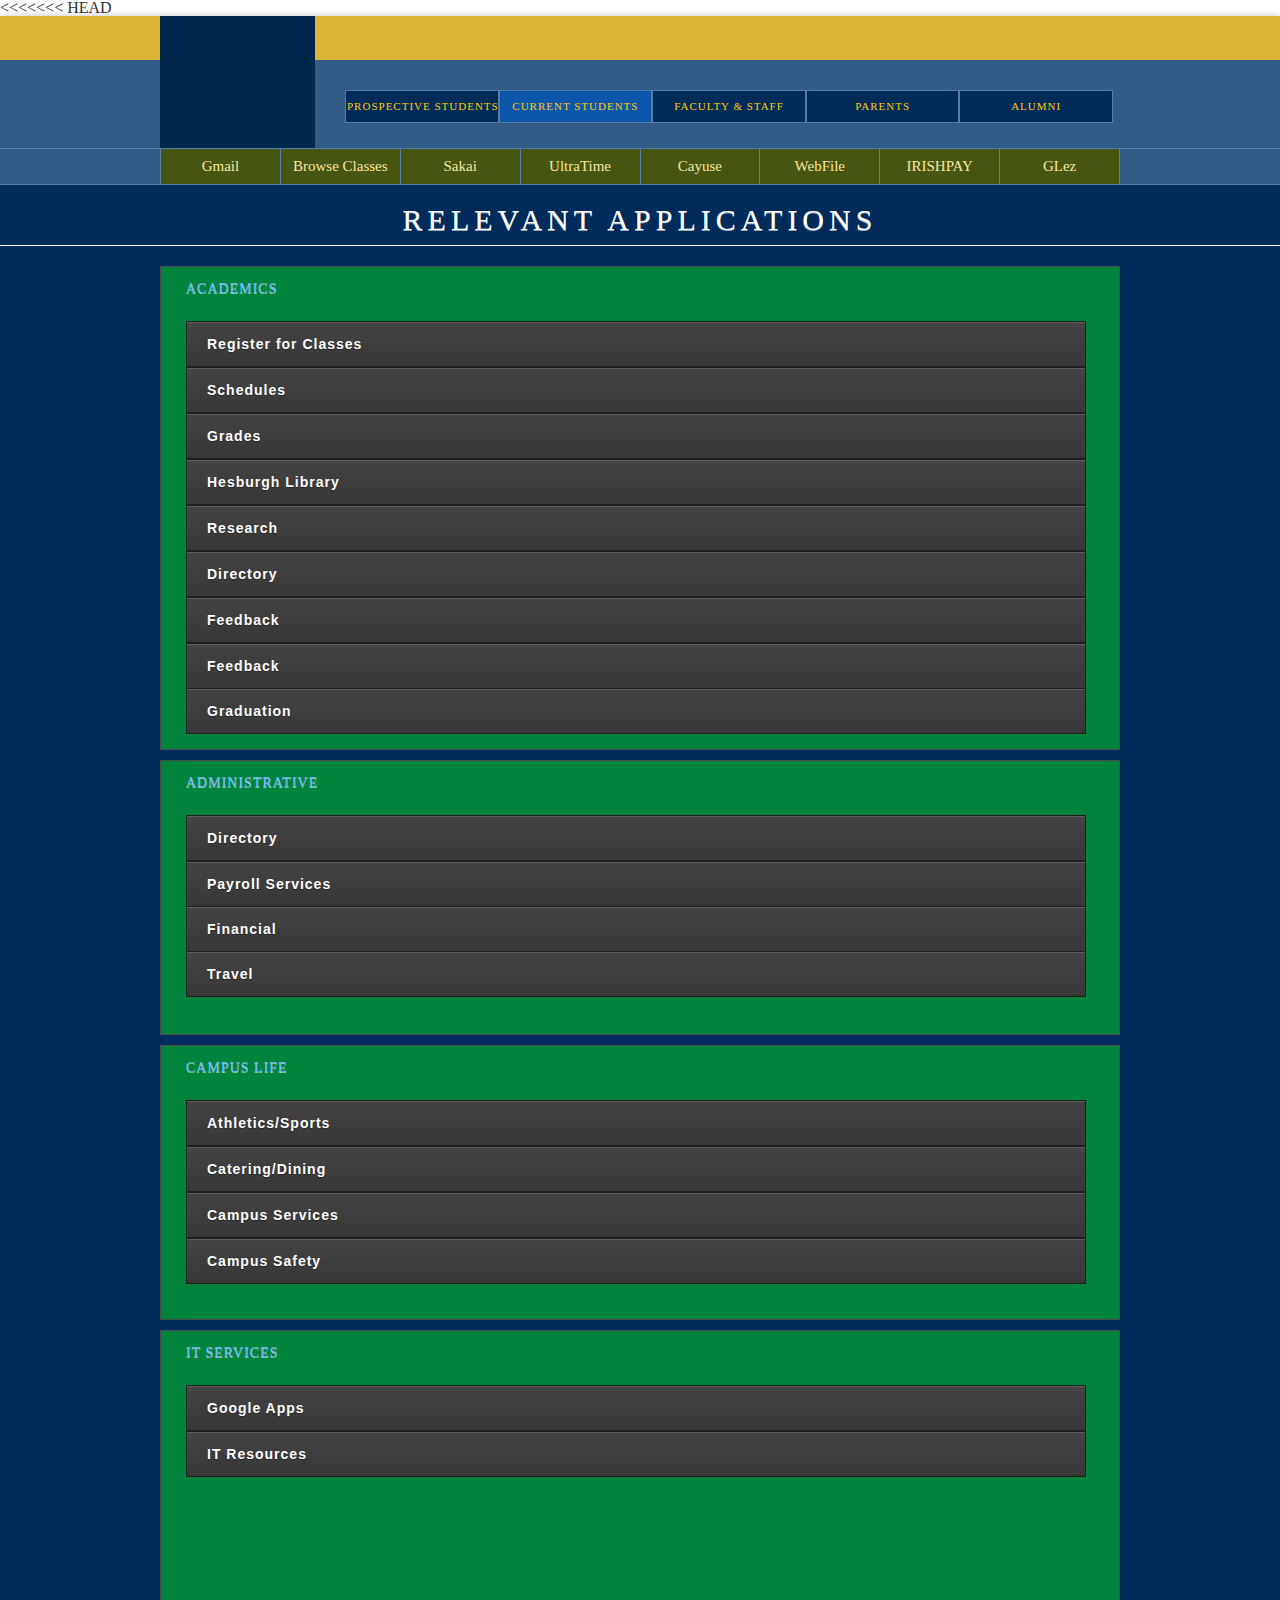
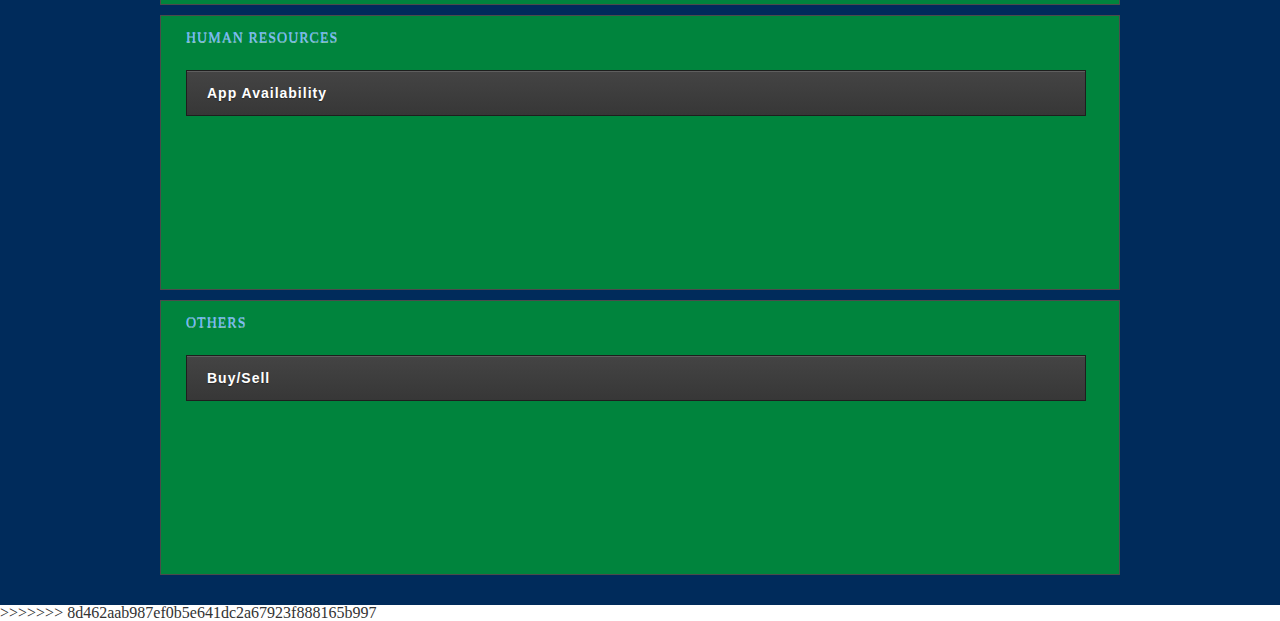
==== commit 47459a0f: "index.html" ====
--- a/HesburghHackathon/public/index.html
+++ b/HesburghHackathon/public/index.html
@@ -166,8 +166,8 @@
 <td><a href="https://inside.nd.edu/launch-task/all/browseclasses"> <img src="../icons/Browse%20Classes.png" width="90" height="90"></a></td>
 <td><a href="https://inside.nd.edu/launch-task/all/classsearch"> <img src="../icons/Class%20Search.png" width="90" height="90"></a></td>
 <td><a href="https://inside.nd.edu/launch-task/all/novoregistrationforadministratoruseonly?collection=_popular_"> <img src="../icons/NOVO Registration - Add_Drop (Administrative).png" width="90" height="90"></a></td>
-<td><a href="https://inside.nd.edu/launch-task/all/novoregistration?collection=_popular_"> <img src="../icons/Registration (Students) - Add_Drop Classes.png" width="90" height="90"></a></td>
-<td><a href="https://inside.nd.edu/launch-task/all/registrationstatusandholds1?collection=_popular_"> <img src="../icons/Registration Status and Holds.png" width="90" height="90"></a></td>
+<td><a href="https://inside.nd.edu/launch-task/all/novoregistration?collection=_popular_"> <img src="../icons/Registration%20(Students)%20-%20Add/Drop%20Classes.png" width="90" height="90"></a></td>
+<td><a href="https://inside.nd.edu/launch-task/all/registrationstatusandholds1?collection=_popular_"> <img src="../icons/Registration%20Status%20and%20Holds%20(Student).png" width="90" height="90"></a></td>
                                 </tr>
                         </table>
                     </li>
@@ -175,8 +175,10 @@
                          <table>
                                <tr>
                                  <td><a href="https://inside.nd.edu/launch-task/all/rollcall?collection=_popular_"> <img src="../icons/ND%20Roll%20Call.png" width="90" height="90"></a></td>
-                                 <td><a href="https://inside.nd.edu/launch-task/all/coursecatalogsearch?collection=_popular_"> <img src="../icons/CourseCatalog.png" width="90" height="90"></a></td>
-                              </tr>
+                                 <td><a href="https://inside.nd.edu/launch-task/all/coursecatalogsearch?collection=_popular_"> <img src="../icons/Course%20Catalog%20Search.png" width="90" height="90"></a></td>
+                                 <td><a href="https://inside.nd.edu/launch-task/all/classsearch?collection=_popular_"> <img src="../icons/Class%20Search.png" width="90" height="90"></a></td>
+
+                               </tr>
                        </table>
                    </li>
                  </ul>
@@ -197,7 +199,7 @@
                                <tr>
 <td><a href="https://inside.nd.edu/launch-task/all/schedules?collection=_popular_"> <img src="../icons/Class%20Schedules.png" width="90" height="90"></a></td>
 <td><a href="https://inside.nd.edu/launch-task/all/concisestudentschedule?collection=_popular_"> <img src="../icons/Concise%20Student%20Schedule.png" width="90" height="90"></a></td>
-<td><a href="https://inside.nd.edu/launch-task/all/etusc?collection=_popular_"> <img src="../icons/eTUSC_edit.png" width="90" height="90"></a></td>
+<td><a href="https://inside.nd.edu/launch-task/all/etusc?collection=_popular_"> <img src="../icons/eTUSC.png" width="90" height="90"></a></td>
                                 </tr>
 
                         </table>
@@ -215,7 +217,7 @@
                                <tr>
 <td><a href="https://inside.nd.edu/launch-task/all/gradehistory?collection=_popular_"> <img src="../icons/Grade%20History%20-%20Administrative.png" width="90" height="90"></a></td>
 <td><a href="https://inside.nd.edu/launch-task/all/studentgradehistory?collection=_popular_"> <img src="../icons/Grade%20History%20-%20Students.png" width="90" height="90"></a></td>
-<td><a href="https://inside.nd.edu/launch-task/all/gradescaleandcalculationofgpa?collection=_popular_"> <img src="../icons/GradeScaleGPAcalculate.png" width="90" height="90"></a></td>
+<td><a href="https://inside.nd.edu/launch-task/all/gradescaleandcalculationofgpa?collection=_popular_"> <img src="../icons/Grade%20Scale%20and%20Calculation%20of%20GPA.png" width="90" height="90"></a></td>
                                 </tr>
 
                         </table>
@@ -232,7 +234,7 @@
                          <table>
                                <tr>
 <td><a href="https://inside.nd.edu/launch-task/all/home?collection=_popular_"> <img src="../icons/Hesburgh%20Libraries.png" width="90" height="90"></a></td>
-<td><a href="https://inside.nd.edu/launch-task/all/libraryaccounts?collection=_popular_"> <img src="../icons/My Library Accounts.png" width="90" height="90"></a></td>
+<td><a href="https://inside.nd.edu/launch-task/all/libraryaccounts?collection=_popular_"> <img src="../icons/My%20Library%20Acconts.png" width="90" height="90"></a></td>
                                 </tr>
 
                         </table>
@@ -248,7 +250,7 @@
                     <li>
                          <table>
                                <tr>
-<td><a href="https://inside.nd.edu/launch-task/all/cayusesp?collection=_popular_"> <img src="../icons/Cayuse Proposals _ Awards.png" width="90" height="90"></a></td>
+<td><a href="https://inside.nd.edu/launch-task/all/cayusesp?collection=_popular_"> <img src="../icons/Cayuse%20Proposals%20and%20Awards.png" width="90" height="90"></a></td>
 <td><a href="https://inside.nd.edu/launch-task/all/eprotocol?collection=_popular_"> <img src="../icons/eProtocol.png" width="90" height="90"></a></td>
                                </tr>
 
@@ -265,21 +267,15 @@
                     <li>
                          <table>
                                <tr>
-                                 <td><a href="https://inside.nd.edu/launch-task/all/nddirectory"> <img src="../icons/Notre Dame Directory _ Web Search.png" width="90" height="90"></a></td>
-                                 <td><a href="https://inside.nd.edu/launch-task/all/onlinephoto?collection=_popular_"> <img src="../icons/Online%20Photo.png" width="90" height="90"></a></td>
-                                 <td><a href="https://inside.nd.edu/launch-task/all/eforms?collection=_popular_"> <img src="../icons/eForms.png" alt="hello" width="90" height="90"></a></td>
-                                 <td><a href="https://inside.nd.edu/launch-task/all/studentinfo?collection=_popular_"> <img src="../icons/Student Information.png" width="90" height="90"></a></td>
-                                 <td><a href="https://inside.nd.edu/launch-task/all/studentinformation?collection=_popular_"> <img src="../icons/Student Information.png" width="90" height="90"></a></td>
-                               </tr>
-                        </table>
-                    </li>
-                    <li>
-                         <table>
-                               <tr>
-                                 <td><a href="https://inside.nd.edu/launch-task/all/classroster?collection=_popular_"> <img src="../icons/Class Roster.png" width="90" height="90"></a></td>
-                                 <td><a href="https://inside.nd.edu/launch-task/all/officeoftheregistrar?collection=_popular_"> <img src="../icons/OfficeRegistrar.png" width="90" height="90"></a></td>
-                                 <td><a href="https://inside.nd.edu/launch-task/all/studentservicesadministration?collection=_popular_"> <img src="../icons/Student%20Services%20Administration.png" width="90" height="90"></a></td>
-                                </tr>
+<td><a href="https://inside.nd.edu/launch-task/all/nddirectory"> <img src="../icons/Notre%20Dame%20Directory%20&%20Web%20Search.png" width="90" height="90"></a></td>
+<td><a href="https://inside.nd.edu/launch-task/all/onlinephoto?collection=_popular_"> <img src="../icons/Online%20Photo.png" width="90" height="90"></a></td>
+<td><a href="https://inside.nd.edu/launch-task/all/eforms?collection=_popular_"> <img src="../icons/eForms.png" alt="hello" width="90" height="90"></a></td>
+<td><a href="https://inside.nd.edu/launch-task/all/studentinfo?collection=_popular_"> <img src="../icons/Student%20Information%20-%20Student.png" width="90" height="90"></a></td>
+<td><a href="https://inside.nd.edu/launch-task/all/studentinformation?collection=_popular_"> <img src="../icons/Student%20Information%20-%20Administration.png" width="90" height="90"></a></td>
+<td><a href="https://inside.nd.edu/launch-task/all/classroster?collection=_popular_"> <img src="../icons/Class%20Roster.png" width="90" height="90"></a></td>
+<td><a href="https://inside.nd.edu/launch-task/all/officeoftheregistrar?collection=_popular_"> <img src="../icons/Office%20of%20the%20Registrar.png" width="90" height="90"></a></td>
+<td><a href="https://inside.nd.edu/launch-task/all/studentservicesadministration?collection=_popular_"> <img src="../icons/Student%20Services%20Administration.png" width="90" height="90"></a></td>
+                               </tr>
                         </table>
                     </li>
                  </ul>
@@ -306,15 +302,30 @@
 
             <div id="cssmenu">
                 <ul>
+            <li class="has-sub"><a href="#"><span>Feedback</span></a>
+                <ul>
+                    <li>
+                         <table>
+                               <tr>
+<td><a href="https://inside.nd.edu/launch-task/all/qualtrics?collection=_popular_"> <img src="../icons/Qualtrics%20Surveys%20and%20Forms.png" width="90" height="90"></a></td>
+<td><a href="https://inside.nd.edu/launch-task/all/citstudent?collection=_popular_"> <img src="../icons/CIF%20for%20Students.png" width="90" height="90"></a></td>
+                               </tr>
+                        </table>
+                    </li>
+                 </ul>
+            </li>
+
+
                         <li class="has-sub"><a href="#"><span>Graduation</span></a>
                 <ul>
                     <li>
                          <table>
                                <tr>
-<td><a href="https://inside.nd.edu/launch-task/all/gps"> <img src="../icons/GPS(Student).png" width="90" height="90"></a></td>
-<td><a href="https://inside.nd.edu/launch-task/all/graduationprogresssystem?collection=_popular_"> <img src="../icons/GPS(Adminstrative).png" width="90" height="90"></a></td>
-<td><a href="https://inside.nd.edu/launch-task/all/graduationapplication?collection=_popular_"> <img src="../icons/Graduation_Application.png" width="90" height="90"></a></td>
-<td><a href="https://inside.nd.edu/launch-task/all/grad-school-graduation?collection=_popular_"> <img src="../icons/Grad School Graduation and Commencement.png" width="90" height="90"></a></td>
+<td><a href="https://inside.nd.edu/launch-task/all/gps"> <img src="../icons/Graduate%20Progress%20System%20(Student).png" width="90" height="90"></a></td>
+<td><a href="https://inside.nd.edu/launch-task/all/graduationprogresssystem?collection=_popular_"> <img src="../icons/Graduation%20Progress%20System%20(Administrative).png" width="90" height="90"></a></td>
+<td><a href="https://inside.nd.edu/launch-task/all/graduationapplication?collection=_popular_"> <img src="../icons/Graduation%20Application.png" width="90" height="90"></a></td>
+<td><a href="https://inside.nd.edu/launch-task/all/grad-school-graduation?collection=_popular_"> <img src="../icons/Grad%20School%20Graduation/Commencement.png" width="90" height="90"></a></td>
+<td><a href="https://inside.nd.edu/launch-task/all/gps?collection=_popular_"> <img src="../icons/Graduation%20Progress%20System%20(Student).png" width="90" height="90"></a></td>
                                 </tr>
 
                         </table>
@@ -336,9 +347,10 @@
                     <li>
                          <table>
                                <tr>
-                                 <td><a href="https://inside.nd.edu/launch-task/all/controller?collection=_popular_"> <img src="../icons/OfficeController.png" width="90" height="90"></a></td>
-                                 <td><a href="https://inside.nd.edu/launch-task/all/facultyprofile?collection=_popular_"> <img src="../icons/Faculty Profile.png" width="90" height="90"></a></td>
-                                 <td><a href="https://inside.nd.edu/launch-task/all/clubscholarship?collection=_popular_"> <img src="../icons/Financial Aid Club Scholarship Roster.png" width="90" height="90"></a></td>
+<td><a href="https://inside.nd.edu/launch-task/all/controller?collection=_popular_"> <img src="../icons/Office%20of%20the%20Controller.png" width="90" height="90"></a></td>
+<td><a href="https://inside.nd.edu/launch-task/all/facultyprofile?collection=_popular_"> <img src="../icons/Faculty%20Profile.png" width="90" height="90"></a></td>
+<td><a href="https://inside.nd.edu/launch-task/all/clubscholarship?collection=_popular_"> <img src="../icons/Financial%20Aid%20Club%20Scholarship%20Roster.png" width="90" height="90"></a></td>                               </tr>
+
                         </table>
                     </li>
                  </ul>
@@ -353,10 +365,10 @@
                          <table>
                                <tr>
                             <td><a href="https://inside.nd.edu/launch-task/all/aimwo?collection=_popular_"> <img src="../icons/AiM%20Work%20Request.png" width="90" height="90"></a></td>
-<td><a href="https://inside.nd.edu/launch-task/all/ultratime-emp"> <img src="../icons/UltraTime - Employee Login.png" width="90" height="90"></a></td>
-<td><a href="https://inside.nd.edu/launch-task/all/paystub"> <img src="../icons/paycheck_edit.png" width="90" height="90"></a></td>
-<td><a href="https://inside.nd.edu/launch-task/all/ultratime-supvr"> <img src="../icons/Ultratime.png" width="90" height="90"></a></td>
-<td><a href="https://inside.nd.edu/launch-task/all/ultratime-website?collection=_popular_"> <img src="../icons/Ultratime.png" width="90" height="90"></a></td>
+<td><a href="https://inside.nd.edu/launch-task/all/ultratime-emp"> <img src="../icons/Ultratime%20-%20Employee.png" width="90" height="90"></a></td>
+<td><a href="https://inside.nd.edu/launch-task/all/paystub"> <img src="../icons/Pay%20Check.png" width="90" height="90"></a></td>
+<td><a href="https://inside.nd.edu/launch-task/all/ultratime-supvr"> <img src="../icons/Ultratime%20-%20Supervisor.png" width="90" height="90"></a></td>
+<td><a href="https://inside.nd.edu/launch-task/all/ultratime-website?collection=_popular_"> <img src="../icons/Ultratime%20-%20Website.png" width="90" height="90"></a></td>
                                </tr>
 
                         </table>
@@ -413,7 +425,7 @@
                     <li>
                          <table>
 <td><a href="https://inside.nd.edu/launch-task/all/recsportsfitnessclasses?collection=_popular_"> <img src="../icons/Fitness%20Classes.png" width="90" height="90"></a></td>
-<td><a href="https://inside.nd.edu/launch-task/all/jumpforward?collection=_popular_"> <img src="../icons/JumpForward.png" width="90" height="90"></a></td>
+<td><a href="https://inside.nd.edu/launch-task/all/jumpforward?collection=_popular_"> <img src="../icons/Jump%20Forward.png" width="90" height="90"></a></td>
                          </table>
                     </li>
                  </ul>
@@ -428,7 +440,7 @@
                          <table>
                                <tr>
 <td><a href="https://inside.nd.edu/launch-task/all/campusmealplans?collection=_popular_"> <img src="../icons/Campus%20Meal%20Plans.png" width="90" height="90"></a></td>
-<td><a href="https://inside.nd.edu/launch-task/all/dininglocations?collection=_popular_"> <img src="../icons/Dining%20Locations.png" width="90" height="90"></a></td>                                </tr>
+<td><a href="https://inside.nd.edu/launch-task/all/dininglocations?collection=_popular_"> <img src="../icons/Dining%20Location.png" width="90" height="90"></a></td>                                </tr>
 
                         </table>
                     </li>
@@ -447,9 +459,11 @@
 <td><a href="https://inside.nd.edu/launch-task/all/campusidcardaccountbalances"> <img src="../icons/Campus%20ID%20Card%20Account%20Balances.png" width="90" height="90"></a></td>
 <td><a href="https://inside.nd.edu/launch-task/all/adddomerdollars?collection=_popular_"> <img src="../icons/Add%20Domer%20Dollars.png" width="90" height="90"></a></td>
 <td><a href="https://inside.nd.edu/launch-task/all/grad-school-healthsub?collection=_popular_"> <img src="../icons/Health%20Subsidy.png" width="90" height="90"></a></td>
-<td><a href="https://inside.nd.edu/launch-task/all/xfinitiy-on-campus?collection=_popular_"> <img src="../icons/XFINITY%20On%20Campus.png" width="90" height="90"></a></td>
-<td><a href="https://inside.nd.edu/launch-task/all/dpac?collection=_popular_"> <img src="../icons/DeBartolo%20Performing%20Arts%20Center.png" width="90" height="90"></a></td>
-<td><a href="https://inside.nd.edu/launch-task/all/tvchannels?collection=_popular_"> <img src="../icons/Cable%20TV%20Channel%20Lookup.png" width="90" height="90"></a></td>
+<td><a href="https://inside.nd.edu/launch-task/all/xfinitiy-on-campus?collection=_popular_"> <img src="../icons/XFINITY.png" width="90" height="90"></a></td>
+                               </tr>
+                               <tr>
+<td><a href="https://inside.nd.edu/launch-task/all/dpac?collection=_popular_"> <img src="../icons/Dpac_edit.png" width="90" height="90"></a></td>
+<td><a href="https://inside.nd.edu/launch-task/all/tvchannels?collection=_popular_"> <img src="../icons/ChannelLookup.png" width="90" height="90"></a></td>
                                 </tr>
 
                         </table>
@@ -467,8 +481,8 @@
                                <tr>
 <td><a href="https://inside.nd.edu/launch-task/all/indcars?collection=_popular_"> <img src="../icons/iNDCARS.png" width="90" height="90"></a></td>
 <td><a href="https://inside.nd.edu/launch-task/all/ndweather?collection=_popular_"> <img src="../icons/Notre%20Dame%20Weather.png" width="90" height="90"></a></td>
-<td><a href="https://inside.nd.edu/launch-task/all/parkingtraffic?collection=_popular_"> <img src="../icons/NDSP%20-%20Parking%20and%20Traffic.png" width="90" height="90"></a></td>
-<td><a href="https://inside.nd.edu/launch-task/all/bosscars?collection=_popular_"> <img src="../icons/Bosscars.png" width="90" height="90"></a></td>
+<td><a href="https://inside.nd.edu/launch-task/all/parkingtraffic?collection=_popular_"> <img src="../icons/NDSP%20parking.png" width="90" height="90"></a></td>
+<td><a href="https://inside.nd.edu/launch-task/all/bosscars?collection=_popular_"> <img src="../icons/Bosscars_edit.png" width="90" height="90"></a></td>
 <td><a href="https://inside.nd.edu/launch-task/all/dlms?collection=_popular_"> <img src="../icons/DLMS.png" width="90" height="90"></a></td>
                                 </tr>
 
@@ -492,7 +506,7 @@
                     <li>
                          <table>
                                <tr>
-<td><a href="https://inside.nd.edu/launch-task/all/gmail"> <img src="../icons/Gmail.png" width="90" height="90"></a></td>
+<td><a href="https://inside.nd.edu/launch-task/all/gmail"> <img src="../icons/Gmail%20for%20notre%20dame.png" width="90" height="90"></a></td>
 <td><a href="https://inside.nd.edu/launch-task/all/gcal?collection=_popular_"> <img src="../icons/Google%20Calendar.png" width="90" height="90"></a></td>
                                 </tr>
 
@@ -509,15 +523,17 @@
                     <li>
                          <table>
                                <tr>
-<td><a href="https://inside.nd.edu/launch-task/all/2step?collection=_popular_"> <img src="../icons/Enroll/Manage%20Your%20Two%20Step%20Login%20Devices.png" width="90" height="90"></a></td>
+<td><a href="https://inside.nd.edu/launch-task/all/2step?collection=_popular_"> <img src="../icons/enroll_manage%20your%20two%20step%20login%20devices.png" width="90" height="90"></a></td>
 <td><a href="https://webfile.nd.edu/"> <img src="../icons/WebFile.png" width="90" height="90"></a></td>
 <td><a href="https://inside.nd.edu/launch-task/all/sakai"> <img src="../icons/Sakai.png" width="90" height="90"></a></td>
-<td><a href="https://inside.nd.edu/launch-task/all/bobj41?collection=_popular_"> <img src="../icons/Business%20Objects.png" width="90" height="90"></a></td>
-<td><a href="https://inside.nd.edu/launch-task/all/printnd?collection=_popular_"> <img src="../icons/Print@ND.png" width="90" height="90"></a></td>
-<td><a href="https://inside.nd.edu/launch-task/all/print?collection=_popular_"> <img src="../icons/Quota%20and%20Information%20about%20Print@ND.png" width="90" height="90"></a></td>
+<td><a href="https://inside.nd.edu/launch-task/all/bobj41?collection=_popular_"> <img src="../icons/Business%20Objects%204.1.png" width="90" height="90"></a></td>
+<td><a href="https://inside.nd.edu/launch-task/all/printnd?collection=_popular_"> <img src="../icons/PrintND.png" width="90" height="90"></a></td>
+                               </tr>
+                               <tr>
+<td><a href="https://inside.nd.edu/launch-task/all/print?collection=_popular_"> <img src="../icons/Quota%20and%20Information%20about%20PrintND.png" width="90" height="90"></a></td>
 <td><a href="https://inside.nd.edu/launch-task/all/box?collection=_popular_"> <img src="../icons/Box.png" width="90" height="90"></a></td>
 <td><a href="https://inside.nd.edu/launch-task/all/inb"> <img src="../icons/Banner%20INB.png" width="90" height="90"></a></td>
-<td><a href="https://inside.nd.edu/task/all/vpn?collection=_popular_"> <img src="../icons/Campus%20VPN.png" width="90" height="90"></a></td>
+<td><a href="https://inside.nd.edu/task/all/vpn?collection=_popular_"> <img src="../icons/CampusVPN.png" width="90" height="90"></a></td>
                                 </tr>
 
                         </table>
@@ -542,15 +558,19 @@
                                <tr>
 <td><a href="https://inside.nd.edu/launch-task/all/endeavor"> <img src="../icons/eNDeavor.png" width="90" height="90"></a></td>
 <td><a href="https://inside.nd.edu/launch-task/all/view-leave-balances?collection=_popular_"> <img src="../icons/View%20Leave%20Balances.png" width="90" height="90"></a></td>
-<td><a href="https://inside.nd.edu/launch-task/all/hr-website?collection=_popular_"> <img src="../icons/Human%20Resources%20Website.png" width="90" height="90"></a></td>
+<td><a href="https://inside.nd.edu/launch-task/all/hr-website?collection=_popular_"> <img src="../icons/HumanResourcesWebsite.png" width="90" height="90"></a></td>
 <td><a href="https://inside.nd.edu/launch-task/all/ndjobs?collection=_popular_"> <img src="../icons/ND%20jobs.png" width="90" height="90"></a></td>
 <td><a href="https://inside.nd.edu/launch-task/all/mytimeoff?collection=_popular_"> <img src="../icons/My%20Time%20Off.png" width="90" height="90"></a></td>
+                               </tr>
+                               <tr>
 <td><a href="https://inside.nd.edu/launch-task/all/people-ez-employee-lookup?collection=_popular_"> <img src="../icons/People%20EZ%20-%20Employee%20Lookup.png" width="90" height="90"></a></td>
 <td><a href="https://inside.nd.edu/launch-task/all/facstaffclassifieds?collection=_popular_"> <img src="../icons/ND%20Faculty-Staff%20Classifies.png" width="90" height="90"></a></td>
 <td><a href="https://inside.nd.edu/launch-task/all/studentjobs?collection=_popular_"> <img src="../icons/Student%20Jobs%20Hiring%20Tool.png" width="90" height="90"></a></td>
 <td><a href="https://inside.nd.edu/launch-task/all/current-benefit-elections?collection=_popular_"> <img src="../icons/Current%20Benefit%20Elections.png" width="90" height="90"></a></td>
 <td><a href="https://inside.nd.edu/launch-task/all/absence-reporting?collection=_popular_"> <img src="../icons/Absence%20Report.png" width="90" height="90"></a></td>
-<td><a href="https://inside.nd.edu/launch-task/all/people-ez-employee-adhoc?collection=_popular_"> <img src="../icons/People%20EZ%20-%20Employee%20Ad%20Hoc.png" width="90" height="90"></a></td>
+                               </tr>
+                               <tr>
+<td><a href="https://inside.nd.edu/launch-task/all/people-ez-employee-adhoc?collection=_popular_"> <img src="../icons/People_ez_employeead_hoc.png" width="90" height="90"></a></td>
                                 </tr>
 
                         </table>
@@ -574,9 +594,9 @@
                     <li>
                          <table>
                                <tr>
-<td><a href="https://inside.nd.edu/launch-task/all/touchnet?collection=_popular_"> <img src="../icons/TouchNet%20Administration.png" width="90" height="90"></a></td>
+<td><a href="https://inside.nd.edu/launch-task/all/touchnet?collection=_popular_"> <img src="../icons/TouchNet_edit.png" width="90" height="90"></a></td>
 <td><a href="https://inside.nd.edu/launch-task/all/buynd"> <img src="../icons/BuyND.png" width="90" height="90"></a></td>
-<td><a href="https://inside.nd.edu/launch-task/all/vendor-lookup?collection=_popular_"> <img src="../icons/Vendor%20Address%20Look%20Up.png" width="90" height="90"></a></td>
+<td><a href="https://inside.nd.edu/launch-task/all/vendor-lookup?collection=_popular_"> <img src="../icons/vendor%20address%20look%20up.png" width="90" height="90"></a></td>
                                 </tr>
 
                         </table>
@@ -617,644 +637,5 @@
 
 </body>
 </html>
-=======
-
-<!DOCTYPE html>
-<html>
-<head>
-    <!-- Menu CSS -->
-   <meta charset='utf-8'>
-   <meta http-equiv="X-UA-Compatible" content="IE=edge">
-   <meta name="viewport" content="width=device-width, initial-scale=1">
-   <title>MenuMaker</title>
-
-   <script src="http://code.jquery.com/jquery-latest.min.js" type="text/javascript"></script>
-   <script src="https://s3.amazonaws.com/menumaker/menumaker.min.js" type="text/javascript"></script>
-   <script src="script.js"></script>
-   <!-- End Menu CSS -->
-
-	<meta name="viewport" content="width=device-width, initial-scale=1.0">
-    <meta http-equiv="Content-Type" content="text/html; charset=UTF-8" />
-
-    <base href="~/" />
-    <link rel="shortcut icon" href="https://s-media-cache-ak0.pinimg.com/originals/83/0b/dc/830bdcaa5487b17913cc218b627d98f0.png" />
-
-    <link rel="stylesheet" href="../ndcss.css" type ="text/css" />
-    <link rel="stylesheet" href="../styles.css" type ="text/css" />
-
-    <!--[if IE 7]><link rel="stylesheet" href="https://www.umich.edu/skins/um2013/styles/skin_ie7.css" type="text/css"><![endif]-->
-    <!--[if IE 8]><link rel="stylesheet" href="https://www.umich.edu/skins/um2013/styles/skin_ie8.css" type="text/css"><![endif]-->
-
-    <script>
-        meta=document.createElement('meta');
-        meta.name='apple-mobile-web-app-title';
-        meta.content='U-M';
-        document.getElementsByTagName('head')[0].appendChild(meta);
-    </script>
-
-	<link rel="apple-touch-icon-precomposed" href="https://s-media-cache-ak0.pinimg.com/originals/83/0b/dc/830bdcaa5487b17913cc218b627d98f0.png" />
-	<link rel="apple-touch-icon-precomposed" sizes="76x76" href="https://s-media-cache-ak0.pinimg.com/originals/83/0b/dc/830bdcaa5487b17913cc218b627d98f0.png" />
-	<link rel="apple-touch-icon-precomposed" sizes="120x120" href="https://s-media-cache-ak0.pinimg.com/originals/83/0b/dc/830bdcaa5487b17913cc218b627d98f0.png" />
-	<link rel="apple-touch-icon-precomposed" sizes="152x152" href="https://s-media-cache-ak0.pinimg.com/originals/83/0b/dc/830bdcaa5487b17913cc218b627d98f0.png" />
-
-	<meta property="og:url" content="http://nd.edu" />
-	<meta property="og:title" content="University of Notre Dame" />
-	<meta property="og:image" content="https://s-media-cache-ak0.pinimg.com/originals/83/0b/dc/830bdcaa5487b17913cc218b627d98f0.png" />
-	<meta property="og:description" content="University of Michigan is one of the top universities of the world, a diverse public institution of higher learning, fostering excellence in research. U-M provides outstanding undergraduate, graduate and professional education, serving the local, regional, national and international communities." />
-
-<meta name="google-site-verification" content="pqD3KNQP9JKS58znh-IeYPlcYTjUubZi0eS_29o3Ll8" />
-
-        <script type="text/javascript">
-        (function(i,s,o,g,r,a,m){i['GoogleAnalyticsObject']=r;i[r]=i[r]||function(){
-        (i[r].q=i[r].q||[]).push(arguments)},i[r].l=1*new Date();a=s.createElement(o),
-        m=s.getElementsByTagName(o)[0];a.async=1;a.src=g;m.parentNode.insertBefore(a,m)
-        })(window,document,'script','https://www.google-analytics.com/analytics.js','ga');
-
-        ga('create', 'UA-725196-12', 'auto');
-
-            ga('send', 'pageview');
-        </script>
-
-        <script type="text/javascript">
-        setTimeout(function(){var a=document.createElement("script");
-        var b=document.getElementsByTagName("script")[0];
-        a.src=document.location.protocol+"//script.crazyegg.com/pages/scripts/0018/7629.js?"+Math.floor(new Date().getTime()/3600000);
-        a.async=true;a.type="text/javascript";b.parentNode.insertBefore(a,b)}, 1);
-    </script>
-</head>
-<body>
-
-    <a href="#content" class="skip">Skip global navigation</a>
-
-    <div id="wrapper">
-
-    <!-- START HEADER -->
-    <div id="main-header" class="clear">
-    <div class="section">
-
-    	<!-- START SEARCH -->
-    	<div id="search">
-        </div>
-        <!-- END SEARCH -->
-
-    <div class="wrapper">
-
-    	<!-- U OF M LOGO -->
-    	<h1><a href="/">University of Notre Dame</a></h1>
-
-        <!-- START MAIN NAVIGATION -->
-        <div id="first">
-
-        <!-- QUICK LINKS -->
-
-
-
-        <!-- START AUDIENCE NAVIGATION -->
-
-        <div id="audiencenav" class="clear">
-            <ul class="clear">
-                <li><span><a href="https://financialaid.nd.edu/prospective-students/">Prospective Students</a></span></li>
-                <li class="active"><a href="https://www.nd.edu/current-students/">Current Students</a></li>
-                <li><a href="https://www.nd.edu/faculty-and-staff/">Faculty &amp; Staff</a></li>
-                <li><a href="https://parents.nd.edu/">Parents</a></li>
-                <li><a href="https://mynotredame.nd.edu/">Alumni</a></li>
-            </ul>
-        </div>
-
-        <!-- END AUDIENCE NAVIGATION -->
-
-        </div>
-        <!-- END MAIN NAVIGATION -->
-
-    </div>
-
-
-    <!-- START SECONDARY NAVIGATION -->
-    <div id="second">
-    <div class="wrapper">
-
-    <div id="secondnav">
-
-
-        <ul class="clear">
-            <li><a href="https://inside.nd.edu/launch-task/all/gmail">Gmail</a></li>
-            <li><a href="https://inside.nd.edu/launch-task/all/browseclasses">Browse Classes</a></li>
-            <li><a href="https://inside.nd.edu/launch-task/all/sakai">Sakai</a></li>
-            <li><a href="https://inside.nd.edu/launch-task/all/ultratime-emp">UltraTime</a></li>
-            <li><a href="https://inside.nd.edu/launch-task/all/cayuse">Cayuse</a></li>
-            <li><a href="https://inside.nd.edu/launch-task/all/webfile">WebFile</a></li>
-            <li><a href="https://inside.nd.edu/launch-task/all/irishpay">IRISHPAY</a></li>
-            <li><a href="https://inside.nd.edu/launch-task/all/manage-glez">GLez</a></li>
-        </ul>
-    </div>
-
-    </div>
-    </div>
-    <!-- END SECONDARY NAVIGATION -->
-
-    </div>
-
-
-
-    </div>
-	<!-- END HEADER -->
-
-    <div id="content">
-
-    <div id="current-students" class="panel-grey clear">
-
-<div class="panel-header">
-    <h2>Relevant Applications</h2>
-</div>
-
-<div class="wrapper clear audience-content">
-
-
-<!-- COLUMN ONE -->
-	<div class="nav">
-    	<div class="primary">
-        <div id ="cssmenu">
-    	<h4>Academics</h4>
-
-        <ul>
-            <li class="has-sub"><a href="#"><span>Register for Classes</span></a>
-                <ul>
-                    <li>
-                         <table>
-                               <tr>
-<td><a href="https://inside.nd.edu/launch-task/all/browseclasses"> <img src="../icons/Browse%20Classes.png" width="90" height="90"></a></td>
-<td><a href="https://inside.nd.edu/launch-task/all/classsearch"> <img src="../icons/Class%20Search.png" width="90" height="90"></a></td>
-<td><a href="https://inside.nd.edu/launch-task/all/novoregistrationforadministratoruseonly?collection=_popular_"> <img src="../icons/NOVO Registration - Add_Drop (Administrative).png" width="90" height="90"></a></td>
-<td><a href="https://inside.nd.edu/launch-task/all/novoregistration?collection=_popular_"> <img src="../icons/Registration%20(Students)%20-%20Add/Drop%20Classes.png" width="90" height="90"></a></td>
-<td><a href="https://inside.nd.edu/launch-task/all/registrationstatusandholds1?collection=_popular_"> <img src="../icons/Registration%20Status%20and%20Holds%20(Student).png" width="90" height="90"></a></td>
-                                </tr>
-                        </table>
-                    </li>
-                    <li>
-                         <table>
-                               <tr>
-                                 <td><a href="https://inside.nd.edu/launch-task/all/rollcall?collection=_popular_"> <img src="../icons/ND%20Roll%20Call.png" width="90" height="90"></a></td>
-                                 <td><a href="https://inside.nd.edu/launch-task/all/coursecatalogsearch?collection=_popular_"> <img src="../icons/Course%20Catalog%20Search.png" width="90" height="90"></a></td>
-                                 <td><a href="https://inside.nd.edu/launch-task/all/classsearch?collection=_popular_"> <img src="../icons/Class%20Search.png" width="90" height="90"></a></td>
-
-                               </tr>
-                       </table>
-                   </li>
-                 </ul>
-            </li>
-        </ul>
-
-
-
-
-
-        </div>
-            <div id="cssmenu">
-                <ul>
-            <li class="has-sub"><a href="#"><span>Schedules</span></a>
-                <ul>
-                    <li>
-                         <table>
-                               <tr>
-<td><a href="https://inside.nd.edu/launch-task/all/schedules?collection=_popular_"> <img src="../icons/Class%20Schedules.png" width="90" height="90"></a></td>
-<td><a href="https://inside.nd.edu/launch-task/all/concisestudentschedule?collection=_popular_"> <img src="../icons/Concise%20Student%20Schedule.png" width="90" height="90"></a></td>
-<td><a href="https://inside.nd.edu/launch-task/all/etusc?collection=_popular_"> <img src="../icons/eTUSC.png" width="90" height="90"></a></td>
-                                </tr>
-
-                        </table>
-                    </li>
-                 </ul>
-            </li>
-                </ul>
-            </div>
-            <div id="cssmenu">
-                <ul>
-            <li class="has-sub"><a href="#"><span>Grades</span></a>
-                <ul>
-                    <li>
-                         <table>
-                               <tr>
-<td><a href="https://inside.nd.edu/launch-task/all/gradehistory?collection=_popular_"> <img src="../icons/Grade%20History%20-%20Administrative.png" width="90" height="90"></a></td>
-<td><a href="https://inside.nd.edu/launch-task/all/studentgradehistory?collection=_popular_"> <img src="../icons/Grade%20History%20-%20Students.png" width="90" height="90"></a></td>
-<td><a href="https://inside.nd.edu/launch-task/all/gradescaleandcalculationofgpa?collection=_popular_"> <img src="../icons/Grade%20Scale%20and%20Calculation%20of%20GPA.png" width="90" height="90"></a></td>
-                                </tr>
-
-                        </table>
-                    </li>
-                 </ul>
-            </li>
-                </ul>
-            </div>
-            <div id="cssmenu">
-                <ul>
-            <li class="has-sub"><a href="#"><span>Hesburgh Library</span></a>
-                <ul>
-                    <li>
-                         <table>
-                               <tr>
-<td><a href="https://inside.nd.edu/launch-task/all/home?collection=_popular_"> <img src="../icons/Hesburgh%20Libraries.png" width="90" height="90"></a></td>
-<td><a href="https://inside.nd.edu/launch-task/all/libraryaccounts?collection=_popular_"> <img src="../icons/My%20Library%20Acconts.png" width="90" height="90"></a></td>
-                                </tr>
-
-                        </table>
-                    </li>
-                 </ul>
-            </li>
-                </ul>
-            </div>
-            <div id="cssmenu">
-                <ul>
-            <li class="has-sub"><a href="#"><span>Research</span></a>
-                <ul>
-                    <li>
-                         <table>
-                               <tr>
-<td><a href="https://inside.nd.edu/launch-task/all/cayusesp?collection=_popular_"> <img src="../icons/Cayuse%20Proposals%20and%20Awards.png" width="90" height="90"></a></td>
-<td><a href="https://inside.nd.edu/launch-task/all/eprotocol?collection=_popular_"> <img src="../icons/eProtocol.png" width="90" height="90"></a></td>
-                               </tr>
-
-                        </table>
-                    </li>
-                 </ul>
-            </li>
-                </ul>
-            </div>
-            <div id="cssmenu">
-                <ul>
-            <li class="has-sub"><a href="#"><span>Directory</span></a>
-                <ul>
-                    <li>
-                         <table>
-                               <tr>
-<td><a href="https://inside.nd.edu/launch-task/all/nddirectory"> <img src="../icons/Notre%20Dame%20Directory%20&%20Web%20Search.png" width="90" height="90"></a></td>
-<td><a href="https://inside.nd.edu/launch-task/all/onlinephoto?collection=_popular_"> <img src="../icons/Online%20Photo.png" width="90" height="90"></a></td>
-<td><a href="https://inside.nd.edu/launch-task/all/eforms?collection=_popular_"> <img src="../icons/eForms.png" alt="hello" width="90" height="90"></a></td>
-<td><a href="https://inside.nd.edu/launch-task/all/studentinfo?collection=_popular_"> <img src="../icons/Student%20Information%20-%20Student.png" width="90" height="90"></a></td>
-<td><a href="https://inside.nd.edu/launch-task/all/studentinformation?collection=_popular_"> <img src="../icons/Student%20Information%20-%20Administration.png" width="90" height="90"></a></td>
-<td><a href="https://inside.nd.edu/launch-task/all/classroster?collection=_popular_"> <img src="../icons/Class%20Roster.png" width="90" height="90"></a></td>
-<td><a href="https://inside.nd.edu/launch-task/all/officeoftheregistrar?collection=_popular_"> <img src="../icons/Office%20of%20the%20Registrar.png" width="90" height="90"></a></td>
-<td><a href="https://inside.nd.edu/launch-task/all/studentservicesadministration?collection=_popular_"> <img src="../icons/Student%20Services%20Administration.png" width="90" height="90"></a></td>
-                               </tr>
-                        </table>
-                    </li>
-                 </ul>
-            </li>
-        </ul>
-    </div>
-
-            <div id="cssmenu">
-                <ul>
-            <li class="has-sub"><a href="#"><span>Feedback</span></a>
-                <ul>
-                    <li>
-                         <table>
-                               <tr>
-<td><a href="https://inside.nd.edu/launch-task/all/qualtrics?collection=_popular_"> <img src="../icons/Qualtrics%20Surveys%20and%20Forms.png" width="90" height="90"></a></td>
-<td><a href="https://inside.nd.edu/launch-task/all/citstudent?collection=_popular_"> <img src="../icons/CIF%20for%20Students.png" width="90" height="90"></a></td>
-                               </tr>
-                        </table>
-                    </li>
-                 </ul>
-            </li>
-        </ul>
-    </div>
-
-            <div id="cssmenu">
-                <ul>
-            <li class="has-sub"><a href="#"><span>Feedback</span></a>
-                <ul>
-                    <li>
-                         <table>
-                               <tr>
-<td><a href="https://inside.nd.edu/launch-task/all/qualtrics?collection=_popular_"> <img src="../icons/Qualtrics%20Surveys%20and%20Forms.png" width="90" height="90"></a></td>
-<td><a href="https://inside.nd.edu/launch-task/all/citstudent?collection=_popular_"> <img src="../icons/CIF%20for%20Students.png" width="90" height="90"></a></td>
-                               </tr>
-                        </table>
-                    </li>
-                 </ul>
-            </li>
-
-
-                        <li class="has-sub"><a href="#"><span>Graduation</span></a>
-                <ul>
-                    <li>
-                         <table>
-                               <tr>
-<td><a href="https://inside.nd.edu/launch-task/all/gps"> <img src="../icons/Graduate%20Progress%20System%20(Student).png" width="90" height="90"></a></td>
-<td><a href="https://inside.nd.edu/launch-task/all/graduationprogresssystem?collection=_popular_"> <img src="../icons/Graduation%20Progress%20System%20(Administrative).png" width="90" height="90"></a></td>
-<td><a href="https://inside.nd.edu/launch-task/all/graduationapplication?collection=_popular_"> <img src="../icons/Graduation%20Application.png" width="90" height="90"></a></td>
-<td><a href="https://inside.nd.edu/launch-task/all/grad-school-graduation?collection=_popular_"> <img src="../icons/Grad%20School%20Graduation/Commencement.png" width="90" height="90"></a></td>
-<td><a href="https://inside.nd.edu/launch-task/all/gps?collection=_popular_"> <img src="../icons/Graduation%20Progress%20System%20(Student).png" width="90" height="90"></a></td>
-                                </tr>
-
-                        </table>
-                    </li>
-                 </ul>
-            </li>
-        </ul>
-    </div>
-        </div>
-        </div>
-
-	<div class="nav">
-            <div class="primary">
-        <div id ="cssmenu">
-    	<h4>Administrative</h4>
-          <ul>
-            <li class="has-sub"><a href="#"><span>Directory</span></a>
-                <ul>
-                    <li>
-                         <table>
-                               <tr>
-<td><a href="https://inside.nd.edu/launch-task/all/controller?collection=_popular_"> <img src="../icons/Office%20of%20the%20Controller.png" width="90" height="90"></a></td>
-<td><a href="https://inside.nd.edu/launch-task/all/facultyprofile?collection=_popular_"> <img src="../icons/Faculty%20Profile.png" width="90" height="90"></a></td>
-<td><a href="https://inside.nd.edu/launch-task/all/clubscholarship?collection=_popular_"> <img src="../icons/Financial%20Aid%20Club%20Scholarship%20Roster.png" width="90" height="90"></a></td>                               </tr>
-
-                        </table>
-                    </li>
-                 </ul>
-            </li>
-        </ul>
-        </div>
-            <div id="cssmenu">
-                <ul>
-            <li class="has-sub"><a href="#"><span>Payroll Services</span></a>
-                <ul>
-                    <li>
-                         <table>
-                               <tr>
-                            <td><a href="https://inside.nd.edu/launch-task/all/aimwo?collection=_popular_"> <img src="../icons/AiM%20Work%20Request.png" width="90" height="90"></a></td>
-<td><a href="https://inside.nd.edu/launch-task/all/ultratime-emp"> <img src="../icons/Ultratime%20-%20Employee.png" width="90" height="90"></a></td>
-<td><a href="https://inside.nd.edu/launch-task/all/paystub"> <img src="../icons/Pay%20Check.png" width="90" height="90"></a></td>
-<td><a href="https://inside.nd.edu/launch-task/all/ultratime-supvr"> <img src="../icons/Ultratime%20-%20Supervisor.png" width="90" height="90"></a></td>
-<td><a href="https://inside.nd.edu/launch-task/all/ultratime-website?collection=_popular_"> <img src="../icons/Ultratime%20-%20Website.png" width="90" height="90"></a></td>
-                               </tr>
-
-                        </table>
-                    </li>
-                 </ul>
-            </li>
-             <li class="has-sub"><a href="#"><span>Financial</span></a>
-                <ul>
-                    <li>
-                         <table>
-                               <tr>
-<td><a href="https://inside.nd.edu/launch-task/all/arp?collection=_popular_"> <img src="../icons/Budgeting%20and%20Forecasting%20Tool.png" width="90" height="90"></a></td>
-<td><a href="https://inside.nd.edu/launch-task/all/fop-lookup?collection=_popular_"> <img src="../icons/F-O-P%20Look%20Up.png" width="90" height="90"></a></td>
-<td><a href="https://inside.nd.edu/launch-task/all/ndvending?collection=_popular_"> <img src="../icons/Office%20Refreshment%20Service.png" width="90" height="90"></a></td>
-<td><a href="https://inside.nd.edu/launch-task/all/endeavor"> <img src="../icons/GLez.png" width="90" height="90"></a></td>
-<td><a href="https://inside.nd.edu/launch-task/all/ft"> <img src="../icons/Financial%20Toolkit.png" width="90" height="90"></a></td>
-<td><a href="https://inside.nd.edu/launch-task/all/irishpay-authorizedpayer?collection=_popular_"> <img src="../icons/IRISHPAY%20for%20Authorized%20Payers.png" width="90" height="90"></a></td>
-<td><a href="https://inside.nd.edu/launch-task/all/ssb?collection=_popular_"> <img src="../icons/Self%20Service%20Finance%20Look%20Up.png" width="90" height="90"></a></td>
-<td><a href="https://inside.nd.edu/launch-task/all/myfinancialaid?collection=_popular_"> <img src="../icons/My%20Financial%20Aid.png" width="90" height="90"></a></td>
-<td><a href="https://inside.nd.edu/launch-task/all/glez-sf?collection=_popular_"> <img src="../icons/GLez%20Single%20Fund%20View.png" width="90" height="90"></a></td>
-<td><a href="https://inside.nd.edu/launch-task/all/studentaccount?collection=_popular_"> <img src="../icons/My%20Student%20Account.png" width="90" height="90"></a></td>
-<td><a href="https://inside.nd.edu/launch-task/all/undergraduateloan?collection=_popular_"> <img src="../icons/Loan%20Information%20for%20Undergraduate%20Students.png" width="90" height="90"></a></td>
-<td><a href="https://inside.nd.edu/launch-task/all/manage-glez?collection=_popular_"> <img src="../icons/Manage%20GLez%20View.png" width="90" height="90"></a></td>
-<td><a href="https://inside.nd.edu/launch-task/all/wh-tax?collection=_popular_"> <img src="../icons/Tax%20Witholding%20Elections.png" width="90" height="90"></a></td>
-<td><a href="https://inside.nd.edu/launch-task/all/irishpay"> <img src="../icons/IrishPay.png" width="90" height="90"></a></td>                               </tr>
-
-                        </table>
-                    </li>
-                 </ul>
-            </li>
-  <li class="has-sub"><a href="#"><span>Travel</span></a>
-                <ul>
-                    <li>
-                         <table>
-                               <tr>
-<td><a href="https://inside.nd.edu/launch-task/all/travelnd"> <img src="../icons/travelND%20-%20Concur.png" width="90" height="90"></a></td>
-<td><a href="https://inside.nd.edu/launch-task/all/procard?collection=_popular_"> <img src="../icons/Procard%20in%20Concur.png" width="90" height="90"></a></td>
-                        </table>
-                    </li>
-                 </ul>
-            </li>
-                </ul>
-            </div>
-        </div>
-        </div>
-
-    <div class="nav">
-           <div class="primary">
-        <div id ="cssmenu">
-    	<h4>Campus Life</h4>
-          <ul>
-            <li class="has-sub"><a href="#"><span>Athletics/Sports</span></a>
-                <ul>
-                    <li>
-                         <table>
-<td><a href="https://inside.nd.edu/launch-task/all/recsportsfitnessclasses?collection=_popular_"> <img src="../icons/Fitness%20Classes.png" width="90" height="90"></a></td>
-<td><a href="https://inside.nd.edu/launch-task/all/jumpforward?collection=_popular_"> <img src="../icons/Jump%20Forward.png" width="90" height="90"></a></td>
-                         </table>
-                    </li>
-                 </ul>
-            </li>
-        </ul>
-        </div>
-            <div id="cssmenu">
-                <ul>
-            <li class="has-sub"><a href="#"><span>Catering/Dining</span></a>
-                <ul>
-                    <li>
-                         <table>
-                               <tr>
-<td><a href="https://inside.nd.edu/launch-task/all/campusmealplans?collection=_popular_"> <img src="../icons/Campus%20Meal%20Plans.png" width="90" height="90"></a></td>
-<td><a href="https://inside.nd.edu/launch-task/all/dininglocations?collection=_popular_"> <img src="../icons/Dining%20Location.png" width="90" height="90"></a></td>                                </tr>
-
-                        </table>
-                    </li>
-                 </ul>
-            </li>
-                </ul>
-            </div>
-            <div id="cssmenu">
-                <ul>
-            <li class="has-sub"><a href="#"><span>Campus Services</span></a>
-                <ul>
-                    <li>
-                         <table>
-                               <tr>
-<td><a href="https://inside.nd.edu/launch-task/all/campumap?collection=_popular_"> <img src="../icons/Campus%20Map.png" width="90" height="90"></a></td>
-<td><a href="https://inside.nd.edu/launch-task/all/campusidcardaccountbalances"> <img src="../icons/Campus%20ID%20Card%20Account%20Balances.png" width="90" height="90"></a></td>
-<td><a href="https://inside.nd.edu/launch-task/all/adddomerdollars?collection=_popular_"> <img src="../icons/Add%20Domer%20Dollars.png" width="90" height="90"></a></td>
-<td><a href="https://inside.nd.edu/launch-task/all/grad-school-healthsub?collection=_popular_"> <img src="../icons/Health%20Subsidy.png" width="90" height="90"></a></td>
-<td><a href="https://inside.nd.edu/launch-task/all/xfinitiy-on-campus?collection=_popular_"> <img src="../icons/XFINITY.png" width="90" height="90"></a></td>
-                               </tr>
-                               <tr>
-<td><a href="https://inside.nd.edu/launch-task/all/dpac?collection=_popular_"> <img src="../icons/Dpac_edit.png" width="90" height="90"></a></td>
-<td><a href="https://inside.nd.edu/launch-task/all/tvchannels?collection=_popular_"> <img src="../icons/ChannelLookup.png" width="90" height="90"></a></td>
-                                </tr>
-
-                        </table>
-                    </li>
-                 </ul>
-            </li>
-                </ul>
-            </div>
-            <div id="cssmenu">
-                <ul>
-            <li class="has-sub"><a href="#"><span>Campus Safety</span></a>
-                <ul>
-                    <li>
-                         <table>
-                               <tr>
-<td><a href="https://inside.nd.edu/launch-task/all/indcars?collection=_popular_"> <img src="../icons/iNDCARS.png" width="90" height="90"></a></td>
-<td><a href="https://inside.nd.edu/launch-task/all/ndweather?collection=_popular_"> <img src="../icons/Notre%20Dame%20Weather.png" width="90" height="90"></a></td>
-<td><a href="https://inside.nd.edu/launch-task/all/parkingtraffic?collection=_popular_"> <img src="../icons/NDSP%20parking.png" width="90" height="90"></a></td>
-<td><a href="https://inside.nd.edu/launch-task/all/bosscars?collection=_popular_"> <img src="../icons/Bosscars_edit.png" width="90" height="90"></a></td>
-<td><a href="https://inside.nd.edu/launch-task/all/dlms?collection=_popular_"> <img src="../icons/DLMS.png" width="90" height="90"></a></td>
-                                </tr>
-
-                        </table>
-                    </li>
-                 </ul>
-            </li>
-                </ul>
-            </div>
-        </div>
-        </div>
-
-      <div class="nav">
-            <div class="primary">
-        <div id ="cssmenu">
-    	<h4>IT Services</h4>
-          <ul>
-
-                    <li class="has-sub"><a href="#"><span>Google Apps</span></a>
-                <ul>
-                    <li>
-                         <table>
-                               <tr>
-<td><a href="https://inside.nd.edu/launch-task/all/gmail"> <img src="../icons/Gmail%20for%20notre%20dame.png" width="90" height="90"></a></td>
-<td><a href="https://inside.nd.edu/launch-task/all/gcal?collection=_popular_"> <img src="../icons/Google%20Calendar.png" width="90" height="90"></a></td>
-                                </tr>
-
-                        </table>
-                    </li>
-                 </ul>
-            </li>
-                </ul>
-            </div>
-            <div id="cssmenu">
-                <ul>
-            <li class="has-sub"><a href="#"><span>IT Resources</span></a>
-                <ul>
-                    <li>
-                         <table>
-                               <tr>
-<td><a href="https://inside.nd.edu/launch-task/all/2step?collection=_popular_"> <img src="../icons/enroll_manage%20your%20two%20step%20login%20devices.png" width="90" height="90"></a></td>
-<td><a href="https://webfile.nd.edu/"> <img src="../icons/WebFile.png" width="90" height="90"></a></td>
-<td><a href="https://inside.nd.edu/launch-task/all/sakai"> <img src="../icons/Sakai.png" width="90" height="90"></a></td>
-<td><a href="https://inside.nd.edu/launch-task/all/bobj41?collection=_popular_"> <img src="../icons/Business%20Objects%204.1.png" width="90" height="90"></a></td>
-<td><a href="https://inside.nd.edu/launch-task/all/printnd?collection=_popular_"> <img src="../icons/PrintND.png" width="90" height="90"></a></td>
-                               </tr>
-                               <tr>
-<td><a href="https://inside.nd.edu/launch-task/all/print?collection=_popular_"> <img src="../icons/Quota%20and%20Information%20about%20PrintND.png" width="90" height="90"></a></td>
-<td><a href="https://inside.nd.edu/launch-task/all/box?collection=_popular_"> <img src="../icons/Box.png" width="90" height="90"></a></td>
-<td><a href="https://inside.nd.edu/launch-task/all/inb"> <img src="../icons/Banner%20INB.png" width="90" height="90"></a></td>
-<td><a href="https://inside.nd.edu/task/all/vpn?collection=_popular_"> <img src="../icons/CampusVPN.png" width="90" height="90"></a></td>
-                                </tr>
-
-                        </table>
-                    </li>
-                 </ul>
-            </li>
-        </ul>
-    </div>
-        </div>
-        </div>
-
-    <div class="nav">
-            <div class="primary">
-        <div id ="cssmenu">
-    	<h4>Human Resources</h4>
-          <ul>
-
-                    <li class="has-sub"><a href="#"><span>App Availability</span></a>
-                <ul>
-                    <li>
-                         <table>
-                               <tr>
-<td><a href="https://inside.nd.edu/launch-task/all/endeavor"> <img src="../icons/eNDeavor.png" width="90" height="90"></a></td>
-<td><a href="https://inside.nd.edu/launch-task/all/view-leave-balances?collection=_popular_"> <img src="../icons/View%20Leave%20Balances.png" width="90" height="90"></a></td>
-<td><a href="https://inside.nd.edu/launch-task/all/hr-website?collection=_popular_"> <img src="../icons/HumanResourcesWebsite.png" width="90" height="90"></a></td>
-<td><a href="https://inside.nd.edu/launch-task/all/ndjobs?collection=_popular_"> <img src="../icons/ND%20jobs.png" width="90" height="90"></a></td>
-<td><a href="https://inside.nd.edu/launch-task/all/mytimeoff?collection=_popular_"> <img src="../icons/My%20Time%20Off.png" width="90" height="90"></a></td>
-                               </tr>
-                               <tr>
-<td><a href="https://inside.nd.edu/launch-task/all/people-ez-employee-lookup?collection=_popular_"> <img src="../icons/People%20EZ%20-%20Employee%20Lookup.png" width="90" height="90"></a></td>
-<td><a href="https://inside.nd.edu/launch-task/all/facstaffclassifieds?collection=_popular_"> <img src="../icons/ND%20Faculty-Staff%20Classifies.png" width="90" height="90"></a></td>
-<td><a href="https://inside.nd.edu/launch-task/all/studentjobs?collection=_popular_"> <img src="../icons/Student%20Jobs%20Hiring%20Tool.png" width="90" height="90"></a></td>
-<td><a href="https://inside.nd.edu/launch-task/all/current-benefit-elections?collection=_popular_"> <img src="../icons/Current%20Benefit%20Elections.png" width="90" height="90"></a></td>
-<td><a href="https://inside.nd.edu/launch-task/all/absence-reporting?collection=_popular_"> <img src="../icons/Absence%20Report.png" width="90" height="90"></a></td>
-                               </tr>
-                               <tr>
-<td><a href="https://inside.nd.edu/launch-task/all/people-ez-employee-adhoc?collection=_popular_"> <img src="../icons/People_ez_employeead_hoc.png" width="90" height="90"></a></td>
-                                </tr>
-
-                        </table>
-                    </li>
-                 </ul>
-            </li>
-                </ul>
-            </div>
-
-        </div>
-        </div>
-
- <div class="nav">
-            <div class="primary">
-        <div id ="cssmenu">
-    	<h4>Others</h4>
-          <ul>
-
-                    <li class="has-sub"><a href="#"><span>Buy/Sell</span></a>
-                <ul>
-                    <li>
-                         <table>
-                               <tr>
-<td><a href="https://inside.nd.edu/launch-task/all/touchnet?collection=_popular_"> <img src="../icons/TouchNet_edit.png" width="90" height="90"></a></td>
-<td><a href="https://inside.nd.edu/launch-task/all/buynd"> <img src="../icons/BuyND.png" width="90" height="90"></a></td>
-<td><a href="https://inside.nd.edu/launch-task/all/vendor-lookup?collection=_popular_"> <img src="../icons/vendor%20address%20look%20up.png" width="90" height="90"></a></td>
-                                </tr>
-
-                        </table>
-                    </li>
-                 </ul>
-            </li>
-                </ul>
-            </div>
-
-        </div>
-        </div>
-
-
-<!-- COLUMN TWO -->
-
-
-
-</div>
-</div>
-
-
-
-    </div>
-
-
-
-    <!-- START FOOTER -->
-
-
-	<!-- END FOOTER -->
-
-</div>
-
-    <script type="text/javascript" src="/skins/um2013/scripts/skin.js?1459517702"></script>
-<script type="text/javascript" src="/includes/panels/gallery/scripts/index.js?1396274231"></script>
-<script type="text/javascript" src="/includes/panels/infographics/scripts/index.js?1384276566"></script>
-
-
-</body>
-</html>
 
 >>>>>>> 8d462aab987ef0b5e641dc2a67923f888165b997
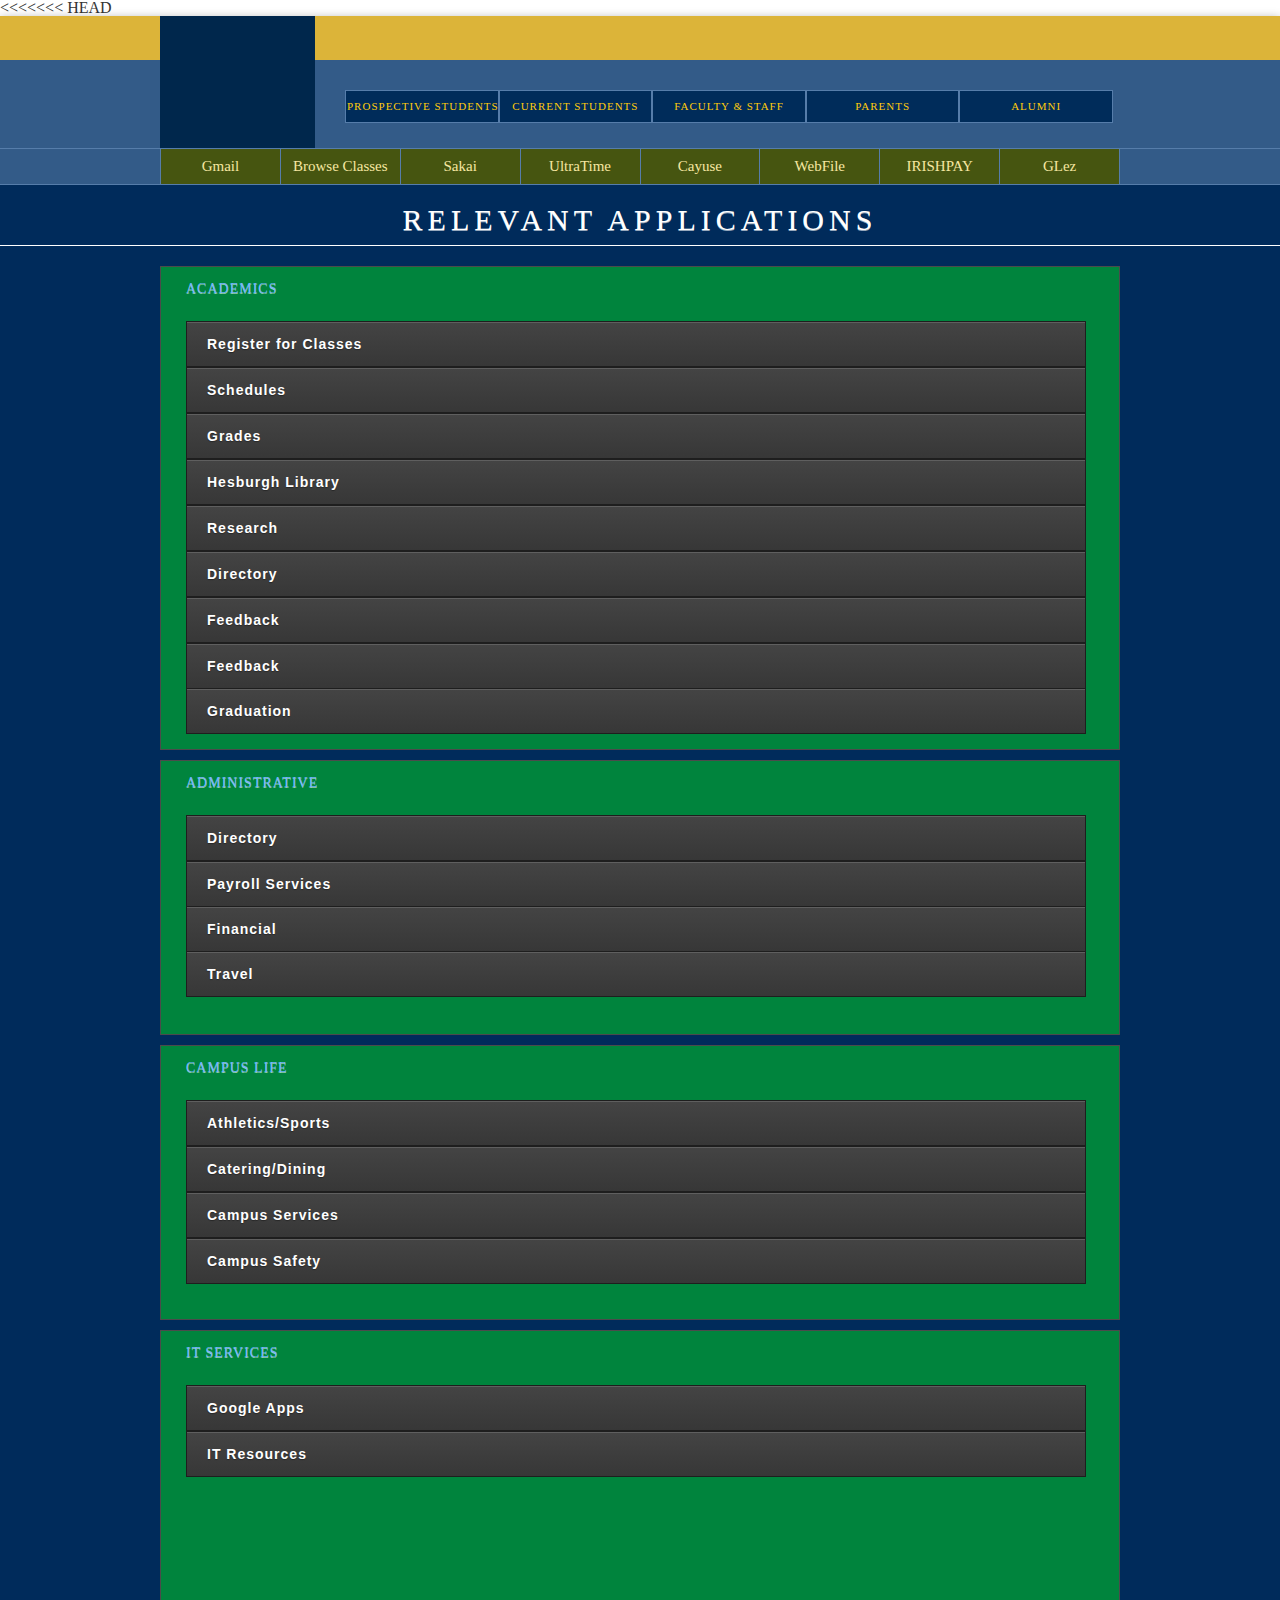
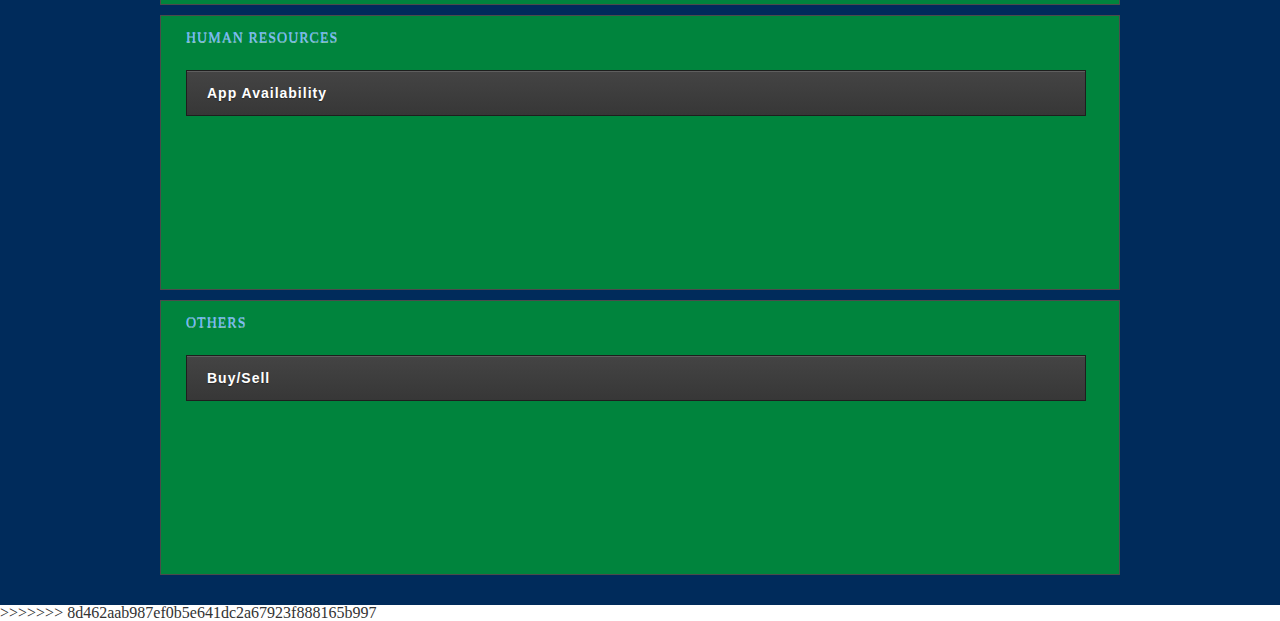
==== commit 331561c5: "No longer active" ====
--- a/HesburghHackathon/public/index.html
+++ b/HesburghHackathon/public/index.html
@@ -1,641 +1,641 @@
-<<<<<<< HEAD
-
-<!DOCTYPE html>
-<html>
-<head>
-    <!-- Menu CSS -->
-   <meta charset='utf-8'>
-   <meta http-equiv="X-UA-Compatible" content="IE=edge">
-   <meta name="viewport" content="width=device-width, initial-scale=1">
-   <title>MenuMaker</title>
-
-   <script src="http://code.jquery.com/jquery-latest.min.js" type="text/javascript"></script>
-   <script src="https://s3.amazonaws.com/menumaker/menumaker.min.js" type="text/javascript"></script>
-   <script src="script.js"></script>
-   <!-- End Menu CSS -->
-
-	<meta name="viewport" content="width=device-width, initial-scale=1.0">
-    <meta http-equiv="Content-Type" content="text/html; charset=UTF-8" />
-
-    <base href="~/" />
-    <link rel="shortcut icon" href="https://s-media-cache-ak0.pinimg.com/originals/83/0b/dc/830bdcaa5487b17913cc218b627d98f0.png" />
-
-    <link rel="stylesheet" href="../ndcss.css" type ="text/css" />
-    <link rel="stylesheet" href="../styles.css" type ="text/css" />
-
-    <!--[if IE 7]><link rel="stylesheet" href="https://www.umich.edu/skins/um2013/styles/skin_ie7.css" type="text/css"><![endif]-->
-    <!--[if IE 8]><link rel="stylesheet" href="https://www.umich.edu/skins/um2013/styles/skin_ie8.css" type="text/css"><![endif]-->
-
-    <script>
-        meta=document.createElement('meta');
-        meta.name='apple-mobile-web-app-title';
-        meta.content='U-M';
-        document.getElementsByTagName('head')[0].appendChild(meta);
-    </script>
-
-	<link rel="apple-touch-icon-precomposed" href="https://s-media-cache-ak0.pinimg.com/originals/83/0b/dc/830bdcaa5487b17913cc218b627d98f0.png" />
-	<link rel="apple-touch-icon-precomposed" sizes="76x76" href="https://s-media-cache-ak0.pinimg.com/originals/83/0b/dc/830bdcaa5487b17913cc218b627d98f0.png" />
-	<link rel="apple-touch-icon-precomposed" sizes="120x120" href="https://s-media-cache-ak0.pinimg.com/originals/83/0b/dc/830bdcaa5487b17913cc218b627d98f0.png" />
-	<link rel="apple-touch-icon-precomposed" sizes="152x152" href="https://s-media-cache-ak0.pinimg.com/originals/83/0b/dc/830bdcaa5487b17913cc218b627d98f0.png" />
-
-	<meta property="og:url" content="http://nd.edu" />
-	<meta property="og:title" content="University of Notre Dame" />
-	<meta property="og:image" content="https://s-media-cache-ak0.pinimg.com/originals/83/0b/dc/830bdcaa5487b17913cc218b627d98f0.png" />
-	<meta property="og:description" content="University of Michigan is one of the top universities of the world, a diverse public institution of higher learning, fostering excellence in research. U-M provides outstanding undergraduate, graduate and professional education, serving the local, regional, national and international communities." />
-
-<meta name="google-site-verification" content="pqD3KNQP9JKS58znh-IeYPlcYTjUubZi0eS_29o3Ll8" />
-
-        <script type="text/javascript">
-        (function(i,s,o,g,r,a,m){i['GoogleAnalyticsObject']=r;i[r]=i[r]||function(){
-        (i[r].q=i[r].q||[]).push(arguments)},i[r].l=1*new Date();a=s.createElement(o),
-        m=s.getElementsByTagName(o)[0];a.async=1;a.src=g;m.parentNode.insertBefore(a,m)
-        })(window,document,'script','https://www.google-analytics.com/analytics.js','ga');
-
-        ga('create', 'UA-725196-12', 'auto');
-
-            ga('send', 'pageview');
-        </script>
-
-        <script type="text/javascript">
-        setTimeout(function(){var a=document.createElement("script");
-        var b=document.getElementsByTagName("script")[0];
-        a.src=document.location.protocol+"//script.crazyegg.com/pages/scripts/0018/7629.js?"+Math.floor(new Date().getTime()/3600000);
-        a.async=true;a.type="text/javascript";b.parentNode.insertBefore(a,b)}, 1);
-    </script>
-</head>
-<body>
-
-    <a href="#content" class="skip">Skip global navigation</a>
-
-    <div id="wrapper">
-
-    <!-- START HEADER -->
-    <div id="main-header" class="clear">
-    <div class="section">
-
-    	<!-- START SEARCH -->
-    	<div id="search">
-        </div>
-        <!-- END SEARCH -->
-
-    <div class="wrapper">
-
-    	<!-- U OF M LOGO -->
-    	<h1><a href="/">University of Notre Dame</a></h1>
-
-        <!-- START MAIN NAVIGATION -->
-        <div id="first">
-
-        <!-- QUICK LINKS -->
-
-
-
-        <!-- START AUDIENCE NAVIGATION -->
-
-        <div id="audiencenav" class="clear">
-            <ul class="clear">
-                <li><span><a href="https://financialaid.nd.edu/prospective-students/">Prospective Students</a></span></li>
-                <li class="active"><a href="https://www.nd.edu/current-students/">Current Students</a></li>
-                <li><a href="https://www.nd.edu/faculty-and-staff/">Faculty &amp; Staff</a></li>
-                <li><a href="https://parents.nd.edu/">Parents</a></li>
-                <li><a href="https://mynotredame.nd.edu/">Alumni</a></li>
-            </ul>
-        </div>
-
-        <!-- END AUDIENCE NAVIGATION -->
-
-        </div>
-        <!-- END MAIN NAVIGATION -->
-
-    </div>
-
-
-    <!-- START SECONDARY NAVIGATION -->
-    <div id="second">
-    <div class="wrapper">
-
-    <div id="secondnav">
-
-
-        <ul class="clear">
-            <li><a href="https://inside.nd.edu/launch-task/all/gmail">Gmail</a></li>
-            <li><a href="https://inside.nd.edu/launch-task/all/browseclasses">Browse Classes</a></li>
-            <li><a href="https://inside.nd.edu/launch-task/all/sakai">Sakai</a></li>
-            <li><a href="https://inside.nd.edu/launch-task/all/ultratime-emp">UltraTime</a></li>
-            <li><a href="https://inside.nd.edu/launch-task/all/cayuse">Cayuse</a></li>
-            <li><a href="https://inside.nd.edu/launch-task/all/webfile">WebFile</a></li>
-            <li><a href="https://inside.nd.edu/launch-task/all/irishpay">IRISHPAY</a></li>
-            <li><a href="https://inside.nd.edu/launch-task/all/manage-glez">GLez</a></li>
-        </ul>
-    </div>
-
-    </div>
-    </div>
-    <!-- END SECONDARY NAVIGATION -->
-
-    </div>
-
-
-
-    </div>
-	<!-- END HEADER -->
-
-    <div id="content">
-
-    <div id="current-students" class="panel-grey clear">
-
-<div class="panel-header">
-    <h2>Relevant Applications</h2>
-</div>
-
-<div class="wrapper clear audience-content">
-
-
-<!-- COLUMN ONE -->
-	<div class="nav">
-    	<div class="primary">
-        <div id ="cssmenu">
-    	<h4>Academics</h4>
-
-        <ul>
-            <li class="has-sub"><a href="#"><span>Register for Classes</span></a>
-                <ul>
-                    <li>
-                         <table>
-                               <tr>
-<td><a href="https://inside.nd.edu/launch-task/all/browseclasses"> <img src="../icons/Browse%20Classes.png" width="90" height="90"></a></td>
-<td><a href="https://inside.nd.edu/launch-task/all/classsearch"> <img src="../icons/Class%20Search.png" width="90" height="90"></a></td>
-<td><a href="https://inside.nd.edu/launch-task/all/novoregistrationforadministratoruseonly?collection=_popular_"> <img src="../icons/NOVO Registration - Add_Drop (Administrative).png" width="90" height="90"></a></td>
-<td><a href="https://inside.nd.edu/launch-task/all/novoregistration?collection=_popular_"> <img src="../icons/Registration%20(Students)%20-%20Add/Drop%20Classes.png" width="90" height="90"></a></td>
-<td><a href="https://inside.nd.edu/launch-task/all/registrationstatusandholds1?collection=_popular_"> <img src="../icons/Registration%20Status%20and%20Holds%20(Student).png" width="90" height="90"></a></td>
-                                </tr>
-                        </table>
-                    </li>
-                    <li>
-                         <table>
-                               <tr>
-                                 <td><a href="https://inside.nd.edu/launch-task/all/rollcall?collection=_popular_"> <img src="../icons/ND%20Roll%20Call.png" width="90" height="90"></a></td>
-                                 <td><a href="https://inside.nd.edu/launch-task/all/coursecatalogsearch?collection=_popular_"> <img src="../icons/Course%20Catalog%20Search.png" width="90" height="90"></a></td>
-                                 <td><a href="https://inside.nd.edu/launch-task/all/classsearch?collection=_popular_"> <img src="../icons/Class%20Search.png" width="90" height="90"></a></td>
-
-                               </tr>
-                       </table>
-                   </li>
-                 </ul>
-            </li>
-        </ul>
-
-
-
-
-
-        </div>
-            <div id="cssmenu">
-                <ul>
-            <li class="has-sub"><a href="#"><span>Schedules</span></a>
-                <ul>
-                    <li>
-                         <table>
-                               <tr>
-<td><a href="https://inside.nd.edu/launch-task/all/schedules?collection=_popular_"> <img src="../icons/Class%20Schedules.png" width="90" height="90"></a></td>
-<td><a href="https://inside.nd.edu/launch-task/all/concisestudentschedule?collection=_popular_"> <img src="../icons/Concise%20Student%20Schedule.png" width="90" height="90"></a></td>
-<td><a href="https://inside.nd.edu/launch-task/all/etusc?collection=_popular_"> <img src="../icons/eTUSC.png" width="90" height="90"></a></td>
-                                </tr>
-
-                        </table>
-                    </li>
-                 </ul>
-            </li>
-                </ul>
-            </div>
-            <div id="cssmenu">
-                <ul>
-            <li class="has-sub"><a href="#"><span>Grades</span></a>
-                <ul>
-                    <li>
-                         <table>
-                               <tr>
-<td><a href="https://inside.nd.edu/launch-task/all/gradehistory?collection=_popular_"> <img src="../icons/Grade%20History%20-%20Administrative.png" width="90" height="90"></a></td>
-<td><a href="https://inside.nd.edu/launch-task/all/studentgradehistory?collection=_popular_"> <img src="../icons/Grade%20History%20-%20Students.png" width="90" height="90"></a></td>
-<td><a href="https://inside.nd.edu/launch-task/all/gradescaleandcalculationofgpa?collection=_popular_"> <img src="../icons/Grade%20Scale%20and%20Calculation%20of%20GPA.png" width="90" height="90"></a></td>
-                                </tr>
-
-                        </table>
-                    </li>
-                 </ul>
-            </li>
-                </ul>
-            </div>
-            <div id="cssmenu">
-                <ul>
-            <li class="has-sub"><a href="#"><span>Hesburgh Library</span></a>
-                <ul>
-                    <li>
-                         <table>
-                               <tr>
-<td><a href="https://inside.nd.edu/launch-task/all/home?collection=_popular_"> <img src="../icons/Hesburgh%20Libraries.png" width="90" height="90"></a></td>
-<td><a href="https://inside.nd.edu/launch-task/all/libraryaccounts?collection=_popular_"> <img src="../icons/My%20Library%20Acconts.png" width="90" height="90"></a></td>
-                                </tr>
-
-                        </table>
-                    </li>
-                 </ul>
-            </li>
-                </ul>
-            </div>
-            <div id="cssmenu">
-                <ul>
-            <li class="has-sub"><a href="#"><span>Research</span></a>
-                <ul>
-                    <li>
-                         <table>
-                               <tr>
-<td><a href="https://inside.nd.edu/launch-task/all/cayusesp?collection=_popular_"> <img src="../icons/Cayuse%20Proposals%20and%20Awards.png" width="90" height="90"></a></td>
-<td><a href="https://inside.nd.edu/launch-task/all/eprotocol?collection=_popular_"> <img src="../icons/eProtocol.png" width="90" height="90"></a></td>
-                               </tr>
-
-                        </table>
-                    </li>
-                 </ul>
-            </li>
-                </ul>
-            </div>
-            <div id="cssmenu">
-                <ul>
-            <li class="has-sub"><a href="#"><span>Directory</span></a>
-                <ul>
-                    <li>
-                         <table>
-                               <tr>
-<td><a href="https://inside.nd.edu/launch-task/all/nddirectory"> <img src="../icons/Notre%20Dame%20Directory%20&%20Web%20Search.png" width="90" height="90"></a></td>
-<td><a href="https://inside.nd.edu/launch-task/all/onlinephoto?collection=_popular_"> <img src="../icons/Online%20Photo.png" width="90" height="90"></a></td>
-<td><a href="https://inside.nd.edu/launch-task/all/eforms?collection=_popular_"> <img src="../icons/eForms.png" alt="hello" width="90" height="90"></a></td>
-<td><a href="https://inside.nd.edu/launch-task/all/studentinfo?collection=_popular_"> <img src="../icons/Student%20Information%20-%20Student.png" width="90" height="90"></a></td>
-<td><a href="https://inside.nd.edu/launch-task/all/studentinformation?collection=_popular_"> <img src="../icons/Student%20Information%20-%20Administration.png" width="90" height="90"></a></td>
-<td><a href="https://inside.nd.edu/launch-task/all/classroster?collection=_popular_"> <img src="../icons/Class%20Roster.png" width="90" height="90"></a></td>
-<td><a href="https://inside.nd.edu/launch-task/all/officeoftheregistrar?collection=_popular_"> <img src="../icons/Office%20of%20the%20Registrar.png" width="90" height="90"></a></td>
-<td><a href="https://inside.nd.edu/launch-task/all/studentservicesadministration?collection=_popular_"> <img src="../icons/Student%20Services%20Administration.png" width="90" height="90"></a></td>
-                               </tr>
-                        </table>
-                    </li>
-                 </ul>
-            </li>
-        </ul>
-    </div>
-
-            <div id="cssmenu">
-                <ul>
-            <li class="has-sub"><a href="#"><span>Feedback</span></a>
-                <ul>
-                    <li>
-                         <table>
-                               <tr>
-<td><a href="https://inside.nd.edu/launch-task/all/qualtrics?collection=_popular_"> <img src="../icons/Qualtrics%20Surveys%20and%20Forms.png" width="90" height="90"></a></td>
-<td><a href="https://inside.nd.edu/launch-task/all/citstudent?collection=_popular_"> <img src="../icons/CIF%20for%20Students.png" width="90" height="90"></a></td>
-                               </tr>
-                        </table>
-                    </li>
-                 </ul>
-            </li>
-        </ul>
-    </div>
-
-            <div id="cssmenu">
-                <ul>
-            <li class="has-sub"><a href="#"><span>Feedback</span></a>
-                <ul>
-                    <li>
-                         <table>
-                               <tr>
-<td><a href="https://inside.nd.edu/launch-task/all/qualtrics?collection=_popular_"> <img src="../icons/Qualtrics%20Surveys%20and%20Forms.png" width="90" height="90"></a></td>
-<td><a href="https://inside.nd.edu/launch-task/all/citstudent?collection=_popular_"> <img src="../icons/CIF%20for%20Students.png" width="90" height="90"></a></td>
-                               </tr>
-                        </table>
-                    </li>
-                 </ul>
-            </li>
-
-
-                        <li class="has-sub"><a href="#"><span>Graduation</span></a>
-                <ul>
-                    <li>
-                         <table>
-                               <tr>
-<td><a href="https://inside.nd.edu/launch-task/all/gps"> <img src="../icons/Graduate%20Progress%20System%20(Student).png" width="90" height="90"></a></td>
-<td><a href="https://inside.nd.edu/launch-task/all/graduationprogresssystem?collection=_popular_"> <img src="../icons/Graduation%20Progress%20System%20(Administrative).png" width="90" height="90"></a></td>
-<td><a href="https://inside.nd.edu/launch-task/all/graduationapplication?collection=_popular_"> <img src="../icons/Graduation%20Application.png" width="90" height="90"></a></td>
-<td><a href="https://inside.nd.edu/launch-task/all/grad-school-graduation?collection=_popular_"> <img src="../icons/Grad%20School%20Graduation/Commencement.png" width="90" height="90"></a></td>
-<td><a href="https://inside.nd.edu/launch-task/all/gps?collection=_popular_"> <img src="../icons/Graduation%20Progress%20System%20(Student).png" width="90" height="90"></a></td>
-                                </tr>
-
-                        </table>
-                    </li>
-                 </ul>
-            </li>
-        </ul>
-    </div>
-        </div>
-        </div>
-
-	<div class="nav">
-            <div class="primary">
-        <div id ="cssmenu">
-    	<h4>Administrative</h4>
-          <ul>
-            <li class="has-sub"><a href="#"><span>Directory</span></a>
-                <ul>
-                    <li>
-                         <table>
-                               <tr>
-<td><a href="https://inside.nd.edu/launch-task/all/controller?collection=_popular_"> <img src="../icons/Office%20of%20the%20Controller.png" width="90" height="90"></a></td>
-<td><a href="https://inside.nd.edu/launch-task/all/facultyprofile?collection=_popular_"> <img src="../icons/Faculty%20Profile.png" width="90" height="90"></a></td>
-<td><a href="https://inside.nd.edu/launch-task/all/clubscholarship?collection=_popular_"> <img src="../icons/Financial%20Aid%20Club%20Scholarship%20Roster.png" width="90" height="90"></a></td>                               </tr>
-
-                        </table>
-                    </li>
-                 </ul>
-            </li>
-        </ul>
-        </div>
-            <div id="cssmenu">
-                <ul>
-            <li class="has-sub"><a href="#"><span>Payroll Services</span></a>
-                <ul>
-                    <li>
-                         <table>
-                               <tr>
-                            <td><a href="https://inside.nd.edu/launch-task/all/aimwo?collection=_popular_"> <img src="../icons/AiM%20Work%20Request.png" width="90" height="90"></a></td>
-<td><a href="https://inside.nd.edu/launch-task/all/ultratime-emp"> <img src="../icons/Ultratime%20-%20Employee.png" width="90" height="90"></a></td>
-<td><a href="https://inside.nd.edu/launch-task/all/paystub"> <img src="../icons/Pay%20Check.png" width="90" height="90"></a></td>
-<td><a href="https://inside.nd.edu/launch-task/all/ultratime-supvr"> <img src="../icons/Ultratime%20-%20Supervisor.png" width="90" height="90"></a></td>
-<td><a href="https://inside.nd.edu/launch-task/all/ultratime-website?collection=_popular_"> <img src="../icons/Ultratime%20-%20Website.png" width="90" height="90"></a></td>
-                               </tr>
-
-                        </table>
-                    </li>
-                 </ul>
-            </li>
-             <li class="has-sub"><a href="#"><span>Financial</span></a>
-                <ul>
-                    <li>
-                         <table>
-                               <tr>
-<td><a href="https://inside.nd.edu/launch-task/all/arp?collection=_popular_"> <img src="../icons/Budgeting%20and%20Forecasting%20Tool.png" width="90" height="90"></a></td>
-<td><a href="https://inside.nd.edu/launch-task/all/fop-lookup?collection=_popular_"> <img src="../icons/F-O-P%20Look%20Up.png" width="90" height="90"></a></td>
-<td><a href="https://inside.nd.edu/launch-task/all/ndvending?collection=_popular_"> <img src="../icons/Office%20Refreshment%20Service.png" width="90" height="90"></a></td>
-<td><a href="https://inside.nd.edu/launch-task/all/endeavor"> <img src="../icons/GLez.png" width="90" height="90"></a></td>
-<td><a href="https://inside.nd.edu/launch-task/all/ft"> <img src="../icons/Financial%20Toolkit.png" width="90" height="90"></a></td>
-<td><a href="https://inside.nd.edu/launch-task/all/irishpay-authorizedpayer?collection=_popular_"> <img src="../icons/IRISHPAY%20for%20Authorized%20Payers.png" width="90" height="90"></a></td>
-<td><a href="https://inside.nd.edu/launch-task/all/ssb?collection=_popular_"> <img src="../icons/Self%20Service%20Finance%20Look%20Up.png" width="90" height="90"></a></td>
-<td><a href="https://inside.nd.edu/launch-task/all/myfinancialaid?collection=_popular_"> <img src="../icons/My%20Financial%20Aid.png" width="90" height="90"></a></td>
-<td><a href="https://inside.nd.edu/launch-task/all/glez-sf?collection=_popular_"> <img src="../icons/GLez%20Single%20Fund%20View.png" width="90" height="90"></a></td>
-<td><a href="https://inside.nd.edu/launch-task/all/studentaccount?collection=_popular_"> <img src="../icons/My%20Student%20Account.png" width="90" height="90"></a></td>
-<td><a href="https://inside.nd.edu/launch-task/all/undergraduateloan?collection=_popular_"> <img src="../icons/Loan%20Information%20for%20Undergraduate%20Students.png" width="90" height="90"></a></td>
-<td><a href="https://inside.nd.edu/launch-task/all/manage-glez?collection=_popular_"> <img src="../icons/Manage%20GLez%20View.png" width="90" height="90"></a></td>
-<td><a href="https://inside.nd.edu/launch-task/all/wh-tax?collection=_popular_"> <img src="../icons/Tax%20Witholding%20Elections.png" width="90" height="90"></a></td>
-<td><a href="https://inside.nd.edu/launch-task/all/irishpay"> <img src="../icons/IrishPay.png" width="90" height="90"></a></td>                               </tr>
-
-                        </table>
-                    </li>
-                 </ul>
-            </li>
-  <li class="has-sub"><a href="#"><span>Travel</span></a>
-                <ul>
-                    <li>
-                         <table>
-                               <tr>
-<td><a href="https://inside.nd.edu/launch-task/all/travelnd"> <img src="../icons/travelND%20-%20Concur.png" width="90" height="90"></a></td>
-<td><a href="https://inside.nd.edu/launch-task/all/procard?collection=_popular_"> <img src="../icons/Procard%20in%20Concur.png" width="90" height="90"></a></td>
-                        </table>
-                    </li>
-                 </ul>
-            </li>
-                </ul>
-            </div>
-        </div>
-        </div>
-
-    <div class="nav">
-           <div class="primary">
-        <div id ="cssmenu">
-    	<h4>Campus Life</h4>
-          <ul>
-            <li class="has-sub"><a href="#"><span>Athletics/Sports</span></a>
-                <ul>
-                    <li>
-                         <table>
-<td><a href="https://inside.nd.edu/launch-task/all/recsportsfitnessclasses?collection=_popular_"> <img src="../icons/Fitness%20Classes.png" width="90" height="90"></a></td>
-<td><a href="https://inside.nd.edu/launch-task/all/jumpforward?collection=_popular_"> <img src="../icons/Jump%20Forward.png" width="90" height="90"></a></td>
-                         </table>
-                    </li>
-                 </ul>
-            </li>
-        </ul>
-        </div>
-            <div id="cssmenu">
-                <ul>
-            <li class="has-sub"><a href="#"><span>Catering/Dining</span></a>
-                <ul>
-                    <li>
-                         <table>
-                               <tr>
-<td><a href="https://inside.nd.edu/launch-task/all/campusmealplans?collection=_popular_"> <img src="../icons/Campus%20Meal%20Plans.png" width="90" height="90"></a></td>
-<td><a href="https://inside.nd.edu/launch-task/all/dininglocations?collection=_popular_"> <img src="../icons/Dining%20Location.png" width="90" height="90"></a></td>                                </tr>
-
-                        </table>
-                    </li>
-                 </ul>
-            </li>
-                </ul>
-            </div>
-            <div id="cssmenu">
-                <ul>
-            <li class="has-sub"><a href="#"><span>Campus Services</span></a>
-                <ul>
-                    <li>
-                         <table>
-                               <tr>
-<td><a href="https://inside.nd.edu/launch-task/all/campumap?collection=_popular_"> <img src="../icons/Campus%20Map.png" width="90" height="90"></a></td>
-<td><a href="https://inside.nd.edu/launch-task/all/campusidcardaccountbalances"> <img src="../icons/Campus%20ID%20Card%20Account%20Balances.png" width="90" height="90"></a></td>
-<td><a href="https://inside.nd.edu/launch-task/all/adddomerdollars?collection=_popular_"> <img src="../icons/Add%20Domer%20Dollars.png" width="90" height="90"></a></td>
-<td><a href="https://inside.nd.edu/launch-task/all/grad-school-healthsub?collection=_popular_"> <img src="../icons/Health%20Subsidy.png" width="90" height="90"></a></td>
-<td><a href="https://inside.nd.edu/launch-task/all/xfinitiy-on-campus?collection=_popular_"> <img src="../icons/XFINITY.png" width="90" height="90"></a></td>
-                               </tr>
-                               <tr>
-<td><a href="https://inside.nd.edu/launch-task/all/dpac?collection=_popular_"> <img src="../icons/Dpac_edit.png" width="90" height="90"></a></td>
-<td><a href="https://inside.nd.edu/launch-task/all/tvchannels?collection=_popular_"> <img src="../icons/ChannelLookup.png" width="90" height="90"></a></td>
-                                </tr>
-
-                        </table>
-                    </li>
-                 </ul>
-            </li>
-                </ul>
-            </div>
-            <div id="cssmenu">
-                <ul>
-            <li class="has-sub"><a href="#"><span>Campus Safety</span></a>
-                <ul>
-                    <li>
-                         <table>
-                               <tr>
-<td><a href="https://inside.nd.edu/launch-task/all/indcars?collection=_popular_"> <img src="../icons/iNDCARS.png" width="90" height="90"></a></td>
-<td><a href="https://inside.nd.edu/launch-task/all/ndweather?collection=_popular_"> <img src="../icons/Notre%20Dame%20Weather.png" width="90" height="90"></a></td>
-<td><a href="https://inside.nd.edu/launch-task/all/parkingtraffic?collection=_popular_"> <img src="../icons/NDSP%20parking.png" width="90" height="90"></a></td>
-<td><a href="https://inside.nd.edu/launch-task/all/bosscars?collection=_popular_"> <img src="../icons/Bosscars_edit.png" width="90" height="90"></a></td>
-<td><a href="https://inside.nd.edu/launch-task/all/dlms?collection=_popular_"> <img src="../icons/DLMS.png" width="90" height="90"></a></td>
-                                </tr>
-
-                        </table>
-                    </li>
-                 </ul>
-            </li>
-                </ul>
-            </div>
-        </div>
-        </div>
-
-      <div class="nav">
-            <div class="primary">
-        <div id ="cssmenu">
-    	<h4>IT Services</h4>
-          <ul>
-
-                    <li class="has-sub"><a href="#"><span>Google Apps</span></a>
-                <ul>
-                    <li>
-                         <table>
-                               <tr>
-<td><a href="https://inside.nd.edu/launch-task/all/gmail"> <img src="../icons/Gmail%20for%20notre%20dame.png" width="90" height="90"></a></td>
-<td><a href="https://inside.nd.edu/launch-task/all/gcal?collection=_popular_"> <img src="../icons/Google%20Calendar.png" width="90" height="90"></a></td>
-                                </tr>
-
-                        </table>
-                    </li>
-                 </ul>
-            </li>
-                </ul>
-            </div>
-            <div id="cssmenu">
-                <ul>
-            <li class="has-sub"><a href="#"><span>IT Resources</span></a>
-                <ul>
-                    <li>
-                         <table>
-                               <tr>
-<td><a href="https://inside.nd.edu/launch-task/all/2step?collection=_popular_"> <img src="../icons/enroll_manage%20your%20two%20step%20login%20devices.png" width="90" height="90"></a></td>
-<td><a href="https://webfile.nd.edu/"> <img src="../icons/WebFile.png" width="90" height="90"></a></td>
-<td><a href="https://inside.nd.edu/launch-task/all/sakai"> <img src="../icons/Sakai.png" width="90" height="90"></a></td>
-<td><a href="https://inside.nd.edu/launch-task/all/bobj41?collection=_popular_"> <img src="../icons/Business%20Objects%204.1.png" width="90" height="90"></a></td>
-<td><a href="https://inside.nd.edu/launch-task/all/printnd?collection=_popular_"> <img src="../icons/PrintND.png" width="90" height="90"></a></td>
-                               </tr>
-                               <tr>
-<td><a href="https://inside.nd.edu/launch-task/all/print?collection=_popular_"> <img src="../icons/Quota%20and%20Information%20about%20PrintND.png" width="90" height="90"></a></td>
-<td><a href="https://inside.nd.edu/launch-task/all/box?collection=_popular_"> <img src="../icons/Box.png" width="90" height="90"></a></td>
-<td><a href="https://inside.nd.edu/launch-task/all/inb"> <img src="../icons/Banner%20INB.png" width="90" height="90"></a></td>
-<td><a href="https://inside.nd.edu/task/all/vpn?collection=_popular_"> <img src="../icons/CampusVPN.png" width="90" height="90"></a></td>
-                                </tr>
-
-                        </table>
-                    </li>
-                 </ul>
-            </li>
-        </ul>
-    </div>
-        </div>
-        </div>
-
-    <div class="nav">
-            <div class="primary">
-        <div id ="cssmenu">
-    	<h4>Human Resources</h4>
-          <ul>
-
-                    <li class="has-sub"><a href="#"><span>App Availability</span></a>
-                <ul>
-                    <li>
-                         <table>
-                               <tr>
-<td><a href="https://inside.nd.edu/launch-task/all/endeavor"> <img src="../icons/eNDeavor.png" width="90" height="90"></a></td>
-<td><a href="https://inside.nd.edu/launch-task/all/view-leave-balances?collection=_popular_"> <img src="../icons/View%20Leave%20Balances.png" width="90" height="90"></a></td>
-<td><a href="https://inside.nd.edu/launch-task/all/hr-website?collection=_popular_"> <img src="../icons/HumanResourcesWebsite.png" width="90" height="90"></a></td>
-<td><a href="https://inside.nd.edu/launch-task/all/ndjobs?collection=_popular_"> <img src="../icons/ND%20jobs.png" width="90" height="90"></a></td>
-<td><a href="https://inside.nd.edu/launch-task/all/mytimeoff?collection=_popular_"> <img src="../icons/My%20Time%20Off.png" width="90" height="90"></a></td>
-                               </tr>
-                               <tr>
-<td><a href="https://inside.nd.edu/launch-task/all/people-ez-employee-lookup?collection=_popular_"> <img src="../icons/People%20EZ%20-%20Employee%20Lookup.png" width="90" height="90"></a></td>
-<td><a href="https://inside.nd.edu/launch-task/all/facstaffclassifieds?collection=_popular_"> <img src="../icons/ND%20Faculty-Staff%20Classifies.png" width="90" height="90"></a></td>
-<td><a href="https://inside.nd.edu/launch-task/all/studentjobs?collection=_popular_"> <img src="../icons/Student%20Jobs%20Hiring%20Tool.png" width="90" height="90"></a></td>
-<td><a href="https://inside.nd.edu/launch-task/all/current-benefit-elections?collection=_popular_"> <img src="../icons/Current%20Benefit%20Elections.png" width="90" height="90"></a></td>
-<td><a href="https://inside.nd.edu/launch-task/all/absence-reporting?collection=_popular_"> <img src="../icons/Absence%20Report.png" width="90" height="90"></a></td>
-                               </tr>
-                               <tr>
-<td><a href="https://inside.nd.edu/launch-task/all/people-ez-employee-adhoc?collection=_popular_"> <img src="../icons/People_ez_employeead_hoc.png" width="90" height="90"></a></td>
-                                </tr>
-
-                        </table>
-                    </li>
-                 </ul>
-            </li>
-                </ul>
-            </div>
-
-        </div>
-        </div>
-
- <div class="nav">
-            <div class="primary">
-        <div id ="cssmenu">
-    	<h4>Others</h4>
-          <ul>
-
-                    <li class="has-sub"><a href="#"><span>Buy/Sell</span></a>
-                <ul>
-                    <li>
-                         <table>
-                               <tr>
-<td><a href="https://inside.nd.edu/launch-task/all/touchnet?collection=_popular_"> <img src="../icons/TouchNet_edit.png" width="90" height="90"></a></td>
-<td><a href="https://inside.nd.edu/launch-task/all/buynd"> <img src="../icons/BuyND.png" width="90" height="90"></a></td>
-<td><a href="https://inside.nd.edu/launch-task/all/vendor-lookup?collection=_popular_"> <img src="../icons/vendor%20address%20look%20up.png" width="90" height="90"></a></td>
-                                </tr>
-
-                        </table>
-                    </li>
-                 </ul>
-            </li>
-                </ul>
-            </div>
-
-        </div>
-        </div>
-
-
-<!-- COLUMN TWO -->
-
-
-
-</div>
-</div>
-
-
-
-    </div>
-
-
-
-    <!-- START FOOTER -->
-
-
-	<!-- END FOOTER -->
-
-</div>
-
-    <script type="text/javascript" src="/skins/um2013/scripts/skin.js?1459517702"></script>
-<script type="text/javascript" src="/includes/panels/gallery/scripts/index.js?1396274231"></script>
-<script type="text/javascript" src="/includes/panels/infographics/scripts/index.js?1384276566"></script>
-
-
-</body>
-</html>
-
->>>>>>> 8d462aab987ef0b5e641dc2a67923f888165b997
+<<<<<<< HEAD
+
+<!DOCTYPE html>
+<html>
+<head>
+    <!-- Menu CSS -->
+   <meta charset='utf-8'>
+   <meta http-equiv="X-UA-Compatible" content="IE=edge">
+   <meta name="viewport" content="width=device-width, initial-scale=1">
+   <title>MenuMaker</title>
+
+   <script src="http://code.jquery.com/jquery-latest.min.js" type="text/javascript"></script>
+   <script src="https://s3.amazonaws.com/menumaker/menumaker.min.js" type="text/javascript"></script>
+   <script src="script.js"></script>
+   <!-- End Menu CSS -->
+
+	<meta name="viewport" content="width=device-width, initial-scale=1.0">
+    <meta http-equiv="Content-Type" content="text/html; charset=UTF-8" />
+
+    <base href="~/" />
+    <link rel="shortcut icon" href="https://s-media-cache-ak0.pinimg.com/originals/83/0b/dc/830bdcaa5487b17913cc218b627d98f0.png" />
+
+    <link rel="stylesheet" href="../ndcss.css" type ="text/css" />
+    <link rel="stylesheet" href="../styles.css" type ="text/css" />
+
+    <!--[if IE 7]><link rel="stylesheet" href="https://www.umich.edu/skins/um2013/styles/skin_ie7.css" type="text/css"><![endif]-->
+    <!--[if IE 8]><link rel="stylesheet" href="https://www.umich.edu/skins/um2013/styles/skin_ie8.css" type="text/css"><![endif]-->
+
+    <script>
+        meta=document.createElement('meta');
+        meta.name='apple-mobile-web-app-title';
+        meta.content='U-M';
+        document.getElementsByTagName('head')[0].appendChild(meta);
+    </script>
+
+	<link rel="apple-touch-icon-precomposed" href="https://s-media-cache-ak0.pinimg.com/originals/83/0b/dc/830bdcaa5487b17913cc218b627d98f0.png" />
+	<link rel="apple-touch-icon-precomposed" sizes="76x76" href="https://s-media-cache-ak0.pinimg.com/originals/83/0b/dc/830bdcaa5487b17913cc218b627d98f0.png" />
+	<link rel="apple-touch-icon-precomposed" sizes="120x120" href="https://s-media-cache-ak0.pinimg.com/originals/83/0b/dc/830bdcaa5487b17913cc218b627d98f0.png" />
+	<link rel="apple-touch-icon-precomposed" sizes="152x152" href="https://s-media-cache-ak0.pinimg.com/originals/83/0b/dc/830bdcaa5487b17913cc218b627d98f0.png" />
+
+	<meta property="og:url" content="http://nd.edu" />
+	<meta property="og:title" content="University of Notre Dame" />
+	<meta property="og:image" content="https://s-media-cache-ak0.pinimg.com/originals/83/0b/dc/830bdcaa5487b17913cc218b627d98f0.png" />
+	<meta property="og:description" content="University of Michigan is one of the top universities of the world, a diverse public institution of higher learning, fostering excellence in research. U-M provides outstanding undergraduate, graduate and professional education, serving the local, regional, national and international communities." />
+
+<meta name="google-site-verification" content="pqD3KNQP9JKS58znh-IeYPlcYTjUubZi0eS_29o3Ll8" />
+
+        <script type="text/javascript">
+        (function(i,s,o,g,r,a,m){i['GoogleAnalyticsObject']=r;i[r]=i[r]||function(){
+        (i[r].q=i[r].q||[]).push(arguments)},i[r].l=1*new Date();a=s.createElement(o),
+        m=s.getElementsByTagName(o)[0];a.async=1;a.src=g;m.parentNode.insertBefore(a,m)
+        })(window,document,'script','https://www.google-analytics.com/analytics.js','ga');
+
+        ga('create', 'UA-725196-12', 'auto');
+
+            ga('send', 'pageview');
+        </script>
+
+        <script type="text/javascript">
+        setTimeout(function(){var a=document.createElement("script");
+        var b=document.getElementsByTagName("script")[0];
+        a.src=document.location.protocol+"//script.crazyegg.com/pages/scripts/0018/7629.js?"+Math.floor(new Date().getTime()/3600000);
+        a.async=true;a.type="text/javascript";b.parentNode.insertBefore(a,b)}, 1);
+    </script>
+</head>
+<body>
+
+    <a href="#content" class="skip">Skip global navigation</a>
+
+    <div id="wrapper">
+
+    <!-- START HEADER -->
+    <div id="main-header" class="clear">
+    <div class="section">
+
+    	<!-- START SEARCH -->
+    	<div id="search">
+        </div>
+        <!-- END SEARCH -->
+
+    <div class="wrapper">
+
+    	<!-- U OF M LOGO -->
+    	<h1><a href="/">University of Notre Dame</a></h1>
+
+        <!-- START MAIN NAVIGATION -->
+        <div id="first">
+
+        <!-- QUICK LINKS -->
+
+
+
+        <!-- START AUDIENCE NAVIGATION -->
+
+        <div id="audiencenav" class="clear">
+            <ul class="clear">
+                <li><span><a href="https://financialaid.nd.edu/prospective-students/">Prospective Students</a></span></li>
+                <li><a href="https://www.nd.edu/current-students/">Current Students</a></li>
+                <li><a href="https://www.nd.edu/faculty-and-staff/">Faculty &amp; Staff</a></li>
+                <li><a href="https://parents.nd.edu/">Parents</a></li>
+                <li><a href="https://mynotredame.nd.edu/">Alumni</a></li>
+            </ul>
+        </div>
+
+        <!-- END AUDIENCE NAVIGATION -->
+
+        </div>
+        <!-- END MAIN NAVIGATION -->
+
+    </div>
+
+
+    <!-- START SECONDARY NAVIGATION -->
+    <div id="second">
+    <div class="wrapper">
+
+    <div id="secondnav">
+
+
+        <ul class="clear">
+            <li><a href="https://inside.nd.edu/launch-task/all/gmail">Gmail</a></li>
+            <li><a href="https://inside.nd.edu/launch-task/all/browseclasses">Browse Classes</a></li>
+            <li><a href="https://inside.nd.edu/launch-task/all/sakai">Sakai</a></li>
+            <li><a href="https://inside.nd.edu/launch-task/all/ultratime-emp">UltraTime</a></li>
+            <li><a href="https://inside.nd.edu/launch-task/all/cayuse">Cayuse</a></li>
+            <li><a href="https://inside.nd.edu/launch-task/all/webfile">WebFile</a></li>
+            <li><a href="https://inside.nd.edu/launch-task/all/irishpay">IRISHPAY</a></li>
+            <li><a href="https://inside.nd.edu/launch-task/all/manage-glez">GLez</a></li>
+        </ul>
+    </div>
+
+    </div>
+    </div>
+    <!-- END SECONDARY NAVIGATION -->
+
+    </div>
+
+
+
+    </div>
+	<!-- END HEADER -->
+
+    <div id="content">
+
+    <div id="current-students" class="panel-grey clear">
+
+<div class="panel-header">
+    <h2>Relevant Applications</h2>
+</div>
+
+<div class="wrapper clear audience-content">
+
+
+<!-- COLUMN ONE -->
+	<div class="nav">
+    	<div class="primary">
+        <div id ="cssmenu">
+    	<h4>Academics</h4>
+
+        <ul>
+            <li class="has-sub"><a href="#"><span>Register for Classes</span></a>
+                <ul>
+                    <li>
+                         <table>
+                               <tr>
+<td><a href="https://inside.nd.edu/launch-task/all/browseclasses"> <img src="../icons/Browse%20Classes.png" width="90" height="90"></a></td>
+<td><a href="https://inside.nd.edu/launch-task/all/classsearch"> <img src="../icons/Class%20Search.png" width="90" height="90"></a></td>
+<td><a href="https://inside.nd.edu/launch-task/all/novoregistrationforadministratoruseonly?collection=_popular_"> <img src="../icons/NOVO Registration - Add_Drop (Administrative).png" width="90" height="90"></a></td>
+<td><a href="https://inside.nd.edu/launch-task/all/novoregistration?collection=_popular_"> <img src="../icons/Registration%20(Students)%20-%20Add/Drop%20Classes.png" width="90" height="90"></a></td>
+<td><a href="https://inside.nd.edu/launch-task/all/registrationstatusandholds1?collection=_popular_"> <img src="../icons/Registration%20Status%20and%20Holds%20(Student).png" width="90" height="90"></a></td>
+                                </tr>
+                        </table>
+                    </li>
+                    <li>
+                         <table>
+                               <tr>
+                                 <td><a href="https://inside.nd.edu/launch-task/all/rollcall?collection=_popular_"> <img src="../icons/ND%20Roll%20Call.png" width="90" height="90"></a></td>
+                                 <td><a href="https://inside.nd.edu/launch-task/all/coursecatalogsearch?collection=_popular_"> <img src="../icons/Course%20Catalog%20Search.png" width="90" height="90"></a></td>
+                                 <td><a href="https://inside.nd.edu/launch-task/all/classsearch?collection=_popular_"> <img src="../icons/Class%20Search.png" width="90" height="90"></a></td>
+
+                               </tr>
+                       </table>
+                   </li>
+                 </ul>
+            </li>
+        </ul>
+
+
+
+
+
+        </div>
+            <div id="cssmenu">
+                <ul>
+            <li class="has-sub"><a href="#"><span>Schedules</span></a>
+                <ul>
+                    <li>
+                         <table>
+                               <tr>
+<td><a href="https://inside.nd.edu/launch-task/all/schedules?collection=_popular_"> <img src="../icons/Class%20Schedules.png" width="90" height="90"></a></td>
+<td><a href="https://inside.nd.edu/launch-task/all/concisestudentschedule?collection=_popular_"> <img src="../icons/Concise%20Student%20Schedule.png" width="90" height="90"></a></td>
+<td><a href="https://inside.nd.edu/launch-task/all/etusc?collection=_popular_"> <img src="../icons/eTUSC.png" width="90" height="90"></a></td>
+                                </tr>
+
+                        </table>
+                    </li>
+                 </ul>
+            </li>
+                </ul>
+            </div>
+            <div id="cssmenu">
+                <ul>
+            <li class="has-sub"><a href="#"><span>Grades</span></a>
+                <ul>
+                    <li>
+                         <table>
+                               <tr>
+<td><a href="https://inside.nd.edu/launch-task/all/gradehistory?collection=_popular_"> <img src="../icons/Grade%20History%20-%20Administrative.png" width="90" height="90"></a></td>
+<td><a href="https://inside.nd.edu/launch-task/all/studentgradehistory?collection=_popular_"> <img src="../icons/Grade%20History%20-%20Students.png" width="90" height="90"></a></td>
+<td><a href="https://inside.nd.edu/launch-task/all/gradescaleandcalculationofgpa?collection=_popular_"> <img src="../icons/Grade%20Scale%20and%20Calculation%20of%20GPA.png" width="90" height="90"></a></td>
+                                </tr>
+
+                        </table>
+                    </li>
+                 </ul>
+            </li>
+                </ul>
+            </div>
+            <div id="cssmenu">
+                <ul>
+            <li class="has-sub"><a href="#"><span>Hesburgh Library</span></a>
+                <ul>
+                    <li>
+                         <table>
+                               <tr>
+<td><a href="https://inside.nd.edu/launch-task/all/home?collection=_popular_"> <img src="../icons/Hesburgh%20Libraries.png" width="90" height="90"></a></td>
+<td><a href="https://inside.nd.edu/launch-task/all/libraryaccounts?collection=_popular_"> <img src="../icons/My%20Library%20Acconts.png" width="90" height="90"></a></td>
+                                </tr>
+
+                        </table>
+                    </li>
+                 </ul>
+            </li>
+                </ul>
+            </div>
+            <div id="cssmenu">
+                <ul>
+            <li class="has-sub"><a href="#"><span>Research</span></a>
+                <ul>
+                    <li>
+                         <table>
+                               <tr>
+<td><a href="https://inside.nd.edu/launch-task/all/cayusesp?collection=_popular_"> <img src="../icons/Cayuse%20Proposals%20and%20Awards.png" width="90" height="90"></a></td>
+<td><a href="https://inside.nd.edu/launch-task/all/eprotocol?collection=_popular_"> <img src="../icons/eProtocol.png" width="90" height="90"></a></td>
+                               </tr>
+
+                        </table>
+                    </li>
+                 </ul>
+            </li>
+                </ul>
+            </div>
+            <div id="cssmenu">
+                <ul>
+            <li class="has-sub"><a href="#"><span>Directory</span></a>
+                <ul>
+                    <li>
+                         <table>
+                               <tr>
+<td><a href="https://inside.nd.edu/launch-task/all/nddirectory"> <img src="../icons/Notre%20Dame%20Directory%20&%20Web%20Search.png" width="90" height="90"></a></td>
+<td><a href="https://inside.nd.edu/launch-task/all/onlinephoto?collection=_popular_"> <img src="../icons/Online%20Photo.png" width="90" height="90"></a></td>
+<td><a href="https://inside.nd.edu/launch-task/all/eforms?collection=_popular_"> <img src="../icons/eForms.png" alt="hello" width="90" height="90"></a></td>
+<td><a href="https://inside.nd.edu/launch-task/all/studentinfo?collection=_popular_"> <img src="../icons/Student%20Information%20-%20Student.png" width="90" height="90"></a></td>
+<td><a href="https://inside.nd.edu/launch-task/all/studentinformation?collection=_popular_"> <img src="../icons/Student%20Information%20-%20Administration.png" width="90" height="90"></a></td>
+<td><a href="https://inside.nd.edu/launch-task/all/classroster?collection=_popular_"> <img src="../icons/Class%20Roster.png" width="90" height="90"></a></td>
+<td><a href="https://inside.nd.edu/launch-task/all/officeoftheregistrar?collection=_popular_"> <img src="../icons/Office%20of%20the%20Registrar.png" width="90" height="90"></a></td>
+<td><a href="https://inside.nd.edu/launch-task/all/studentservicesadministration?collection=_popular_"> <img src="../icons/Student%20Services%20Administration.png" width="90" height="90"></a></td>
+                               </tr>
+                        </table>
+                    </li>
+                 </ul>
+            </li>
+        </ul>
+    </div>
+
+            <div id="cssmenu">
+                <ul>
+            <li class="has-sub"><a href="#"><span>Feedback</span></a>
+                <ul>
+                    <li>
+                         <table>
+                               <tr>
+<td><a href="https://inside.nd.edu/launch-task/all/qualtrics?collection=_popular_"> <img src="../icons/Qualtrics%20Surveys%20and%20Forms.png" width="90" height="90"></a></td>
+<td><a href="https://inside.nd.edu/launch-task/all/citstudent?collection=_popular_"> <img src="../icons/CIF%20for%20Students.png" width="90" height="90"></a></td>
+                               </tr>
+                        </table>
+                    </li>
+                 </ul>
+            </li>
+        </ul>
+    </div>
+
+            <div id="cssmenu">
+                <ul>
+            <li class="has-sub"><a href="#"><span>Feedback</span></a>
+                <ul>
+                    <li>
+                         <table>
+                               <tr>
+<td><a href="https://inside.nd.edu/launch-task/all/qualtrics?collection=_popular_"> <img src="../icons/Qualtrics%20Surveys%20and%20Forms.png" width="90" height="90"></a></td>
+<td><a href="https://inside.nd.edu/launch-task/all/citstudent?collection=_popular_"> <img src="../icons/CIF%20for%20Students.png" width="90" height="90"></a></td>
+                               </tr>
+                        </table>
+                    </li>
+                 </ul>
+            </li>
+
+
+                        <li class="has-sub"><a href="#"><span>Graduation</span></a>
+                <ul>
+                    <li>
+                         <table>
+                               <tr>
+<td><a href="https://inside.nd.edu/launch-task/all/gps"> <img src="../icons/Graduate%20Progress%20System%20(Student).png" width="90" height="90"></a></td>
+<td><a href="https://inside.nd.edu/launch-task/all/graduationprogresssystem?collection=_popular_"> <img src="../icons/Graduation%20Progress%20System%20(Administrative).png" width="90" height="90"></a></td>
+<td><a href="https://inside.nd.edu/launch-task/all/graduationapplication?collection=_popular_"> <img src="../icons/Graduation%20Application.png" width="90" height="90"></a></td>
+<td><a href="https://inside.nd.edu/launch-task/all/grad-school-graduation?collection=_popular_"> <img src="../icons/Grad%20School%20Graduation/Commencement.png" width="90" height="90"></a></td>
+<td><a href="https://inside.nd.edu/launch-task/all/gps?collection=_popular_"> <img src="../icons/Graduation%20Progress%20System%20(Student).png" width="90" height="90"></a></td>
+                                </tr>
+
+                        </table>
+                    </li>
+                 </ul>
+            </li>
+        </ul>
+    </div>
+        </div>
+        </div>
+
+	<div class="nav">
+            <div class="primary">
+        <div id ="cssmenu">
+    	<h4>Administrative</h4>
+          <ul>
+            <li class="has-sub"><a href="#"><span>Directory</span></a>
+                <ul>
+                    <li>
+                         <table>
+                               <tr>
+<td><a href="https://inside.nd.edu/launch-task/all/controller?collection=_popular_"> <img src="../icons/Office%20of%20the%20Controller.png" width="90" height="90"></a></td>
+<td><a href="https://inside.nd.edu/launch-task/all/facultyprofile?collection=_popular_"> <img src="../icons/Faculty%20Profile.png" width="90" height="90"></a></td>
+<td><a href="https://inside.nd.edu/launch-task/all/clubscholarship?collection=_popular_"> <img src="../icons/Financial%20Aid%20Club%20Scholarship%20Roster.png" width="90" height="90"></a></td>                               </tr>
+
+                        </table>
+                    </li>
+                 </ul>
+            </li>
+        </ul>
+        </div>
+            <div id="cssmenu">
+                <ul>
+            <li class="has-sub"><a href="#"><span>Payroll Services</span></a>
+                <ul>
+                    <li>
+                         <table>
+                               <tr>
+                            <td><a href="https://inside.nd.edu/launch-task/all/aimwo?collection=_popular_"> <img src="../icons/AiM%20Work%20Request.png" width="90" height="90"></a></td>
+<td><a href="https://inside.nd.edu/launch-task/all/ultratime-emp"> <img src="../icons/Ultratime%20-%20Employee.png" width="90" height="90"></a></td>
+<td><a href="https://inside.nd.edu/launch-task/all/paystub"> <img src="../icons/Pay%20Check.png" width="90" height="90"></a></td>
+<td><a href="https://inside.nd.edu/launch-task/all/ultratime-supvr"> <img src="../icons/Ultratime%20-%20Supervisor.png" width="90" height="90"></a></td>
+<td><a href="https://inside.nd.edu/launch-task/all/ultratime-website?collection=_popular_"> <img src="../icons/Ultratime%20-%20Website.png" width="90" height="90"></a></td>
+                               </tr>
+
+                        </table>
+                    </li>
+                 </ul>
+            </li>
+             <li class="has-sub"><a href="#"><span>Financial</span></a>
+                <ul>
+                    <li>
+                         <table>
+                               <tr>
+<td><a href="https://inside.nd.edu/launch-task/all/arp?collection=_popular_"> <img src="../icons/Budgeting%20and%20Forecasting%20Tool.png" width="90" height="90"></a></td>
+<td><a href="https://inside.nd.edu/launch-task/all/fop-lookup?collection=_popular_"> <img src="../icons/F-O-P%20Look%20Up.png" width="90" height="90"></a></td>
+<td><a href="https://inside.nd.edu/launch-task/all/ndvending?collection=_popular_"> <img src="../icons/Office%20Refreshment%20Service.png" width="90" height="90"></a></td>
+<td><a href="https://inside.nd.edu/launch-task/all/endeavor"> <img src="../icons/GLez.png" width="90" height="90"></a></td>
+<td><a href="https://inside.nd.edu/launch-task/all/ft"> <img src="../icons/Financial%20Toolkit.png" width="90" height="90"></a></td>
+<td><a href="https://inside.nd.edu/launch-task/all/irishpay-authorizedpayer?collection=_popular_"> <img src="../icons/IRISHPAY%20for%20Authorized%20Payers.png" width="90" height="90"></a></td>
+<td><a href="https://inside.nd.edu/launch-task/all/ssb?collection=_popular_"> <img src="../icons/Self%20Service%20Finance%20Look%20Up.png" width="90" height="90"></a></td>
+<td><a href="https://inside.nd.edu/launch-task/all/myfinancialaid?collection=_popular_"> <img src="../icons/My%20Financial%20Aid.png" width="90" height="90"></a></td>
+<td><a href="https://inside.nd.edu/launch-task/all/glez-sf?collection=_popular_"> <img src="../icons/GLez%20Single%20Fund%20View.png" width="90" height="90"></a></td>
+<td><a href="https://inside.nd.edu/launch-task/all/studentaccount?collection=_popular_"> <img src="../icons/My%20Student%20Account.png" width="90" height="90"></a></td>
+<td><a href="https://inside.nd.edu/launch-task/all/undergraduateloan?collection=_popular_"> <img src="../icons/Loan%20Information%20for%20Undergraduate%20Students.png" width="90" height="90"></a></td>
+<td><a href="https://inside.nd.edu/launch-task/all/manage-glez?collection=_popular_"> <img src="../icons/Manage%20GLez%20View.png" width="90" height="90"></a></td>
+<td><a href="https://inside.nd.edu/launch-task/all/wh-tax?collection=_popular_"> <img src="../icons/Tax%20Witholding%20Elections.png" width="90" height="90"></a></td>
+<td><a href="https://inside.nd.edu/launch-task/all/irishpay"> <img src="../icons/IrishPay.png" width="90" height="90"></a></td>                               </tr>
+
+                        </table>
+                    </li>
+                 </ul>
+            </li>
+  <li class="has-sub"><a href="#"><span>Travel</span></a>
+                <ul>
+                    <li>
+                         <table>
+                               <tr>
+<td><a href="https://inside.nd.edu/launch-task/all/travelnd"> <img src="../icons/travelND%20-%20Concur.png" width="90" height="90"></a></td>
+<td><a href="https://inside.nd.edu/launch-task/all/procard?collection=_popular_"> <img src="../icons/Procard%20in%20Concur.png" width="90" height="90"></a></td>
+                        </table>
+                    </li>
+                 </ul>
+            </li>
+                </ul>
+            </div>
+        </div>
+        </div>
+
+    <div class="nav">
+           <div class="primary">
+        <div id ="cssmenu">
+    	<h4>Campus Life</h4>
+          <ul>
+            <li class="has-sub"><a href="#"><span>Athletics/Sports</span></a>
+                <ul>
+                    <li>
+                         <table>
+<td><a href="https://inside.nd.edu/launch-task/all/recsportsfitnessclasses?collection=_popular_"> <img src="../icons/Fitness%20Classes.png" width="90" height="90"></a></td>
+<td><a href="https://inside.nd.edu/launch-task/all/jumpforward?collection=_popular_"> <img src="../icons/Jump%20Forward.png" width="90" height="90"></a></td>
+                         </table>
+                    </li>
+                 </ul>
+            </li>
+        </ul>
+        </div>
+            <div id="cssmenu">
+                <ul>
+            <li class="has-sub"><a href="#"><span>Catering/Dining</span></a>
+                <ul>
+                    <li>
+                         <table>
+                               <tr>
+<td><a href="https://inside.nd.edu/launch-task/all/campusmealplans?collection=_popular_"> <img src="../icons/Campus%20Meal%20Plans.png" width="90" height="90"></a></td>
+<td><a href="https://inside.nd.edu/launch-task/all/dininglocations?collection=_popular_"> <img src="../icons/Dining%20Location.png" width="90" height="90"></a></td>                                </tr>
+
+                        </table>
+                    </li>
+                 </ul>
+            </li>
+                </ul>
+            </div>
+            <div id="cssmenu">
+                <ul>
+            <li class="has-sub"><a href="#"><span>Campus Services</span></a>
+                <ul>
+                    <li>
+                         <table>
+                               <tr>
+<td><a href="https://inside.nd.edu/launch-task/all/campumap?collection=_popular_"> <img src="../icons/Campus%20Map.png" width="90" height="90"></a></td>
+<td><a href="https://inside.nd.edu/launch-task/all/campusidcardaccountbalances"> <img src="../icons/Campus%20ID%20Card%20Account%20Balances.png" width="90" height="90"></a></td>
+<td><a href="https://inside.nd.edu/launch-task/all/adddomerdollars?collection=_popular_"> <img src="../icons/Add%20Domer%20Dollars.png" width="90" height="90"></a></td>
+<td><a href="https://inside.nd.edu/launch-task/all/grad-school-healthsub?collection=_popular_"> <img src="../icons/Health%20Subsidy.png" width="90" height="90"></a></td>
+<td><a href="https://inside.nd.edu/launch-task/all/xfinitiy-on-campus?collection=_popular_"> <img src="../icons/XFINITY.png" width="90" height="90"></a></td>
+                               </tr>
+                               <tr>
+<td><a href="https://inside.nd.edu/launch-task/all/dpac?collection=_popular_"> <img src="../icons/Dpac_edit.png" width="90" height="90"></a></td>
+<td><a href="https://inside.nd.edu/launch-task/all/tvchannels?collection=_popular_"> <img src="../icons/ChannelLookup.png" width="90" height="90"></a></td>
+                                </tr>
+
+                        </table>
+                    </li>
+                 </ul>
+            </li>
+                </ul>
+            </div>
+            <div id="cssmenu">
+                <ul>
+            <li class="has-sub"><a href="#"><span>Campus Safety</span></a>
+                <ul>
+                    <li>
+                         <table>
+                               <tr>
+<td><a href="https://inside.nd.edu/launch-task/all/indcars?collection=_popular_"> <img src="../icons/iNDCARS.png" width="90" height="90"></a></td>
+<td><a href="https://inside.nd.edu/launch-task/all/ndweather?collection=_popular_"> <img src="../icons/Notre%20Dame%20Weather.png" width="90" height="90"></a></td>
+<td><a href="https://inside.nd.edu/launch-task/all/parkingtraffic?collection=_popular_"> <img src="../icons/NDSP%20parking.png" width="90" height="90"></a></td>
+<td><a href="https://inside.nd.edu/launch-task/all/bosscars?collection=_popular_"> <img src="../icons/Bosscars_edit.png" width="90" height="90"></a></td>
+<td><a href="https://inside.nd.edu/launch-task/all/dlms?collection=_popular_"> <img src="../icons/DLMS.png" width="90" height="90"></a></td>
+                                </tr>
+
+                        </table>
+                    </li>
+                 </ul>
+            </li>
+                </ul>
+            </div>
+        </div>
+        </div>
+
+      <div class="nav">
+            <div class="primary">
+        <div id ="cssmenu">
+    	<h4>IT Services</h4>
+          <ul>
+
+                    <li class="has-sub"><a href="#"><span>Google Apps</span></a>
+                <ul>
+                    <li>
+                         <table>
+                               <tr>
+<td><a href="https://inside.nd.edu/launch-task/all/gmail"> <img src="../icons/Gmail%20for%20notre%20dame.png" width="90" height="90"></a></td>
+<td><a href="https://inside.nd.edu/launch-task/all/gcal?collection=_popular_"> <img src="../icons/Google%20Calendar.png" width="90" height="90"></a></td>
+                                </tr>
+
+                        </table>
+                    </li>
+                 </ul>
+            </li>
+                </ul>
+            </div>
+            <div id="cssmenu">
+                <ul>
+            <li class="has-sub"><a href="#"><span>IT Resources</span></a>
+                <ul>
+                    <li>
+                         <table>
+                               <tr>
+<td><a href="https://inside.nd.edu/launch-task/all/2step?collection=_popular_"> <img src="../icons/enroll_manage%20your%20two%20step%20login%20devices.png" width="90" height="90"></a></td>
+<td><a href="https://webfile.nd.edu/"> <img src="../icons/WebFile.png" width="90" height="90"></a></td>
+<td><a href="https://inside.nd.edu/launch-task/all/sakai"> <img src="../icons/Sakai.png" width="90" height="90"></a></td>
+<td><a href="https://inside.nd.edu/launch-task/all/bobj41?collection=_popular_"> <img src="../icons/Business%20Objects%204.1.png" width="90" height="90"></a></td>
+<td><a href="https://inside.nd.edu/launch-task/all/printnd?collection=_popular_"> <img src="../icons/PrintND.png" width="90" height="90"></a></td>
+                               </tr>
+                               <tr>
+<td><a href="https://inside.nd.edu/launch-task/all/print?collection=_popular_"> <img src="../icons/Quota%20and%20Information%20about%20PrintND.png" width="90" height="90"></a></td>
+<td><a href="https://inside.nd.edu/launch-task/all/box?collection=_popular_"> <img src="../icons/Box.png" width="90" height="90"></a></td>
+<td><a href="https://inside.nd.edu/launch-task/all/inb"> <img src="../icons/Banner%20INB.png" width="90" height="90"></a></td>
+<td><a href="https://inside.nd.edu/task/all/vpn?collection=_popular_"> <img src="../icons/CampusVPN.png" width="90" height="90"></a></td>
+                                </tr>
+
+                        </table>
+                    </li>
+                 </ul>
+            </li>
+        </ul>
+    </div>
+        </div>
+        </div>
+
+    <div class="nav">
+            <div class="primary">
+        <div id ="cssmenu">
+    	<h4>Human Resources</h4>
+          <ul>
+
+                    <li class="has-sub"><a href="#"><span>App Availability</span></a>
+                <ul>
+                    <li>
+                         <table>
+                               <tr>
+<td><a href="https://inside.nd.edu/launch-task/all/endeavor"> <img src="../icons/eNDeavor.png" width="90" height="90"></a></td>
+<td><a href="https://inside.nd.edu/launch-task/all/view-leave-balances?collection=_popular_"> <img src="../icons/View%20Leave%20Balances.png" width="90" height="90"></a></td>
+<td><a href="https://inside.nd.edu/launch-task/all/hr-website?collection=_popular_"> <img src="../icons/HumanResourcesWebsite.png" width="90" height="90"></a></td>
+<td><a href="https://inside.nd.edu/launch-task/all/ndjobs?collection=_popular_"> <img src="../icons/ND%20jobs.png" width="90" height="90"></a></td>
+<td><a href="https://inside.nd.edu/launch-task/all/mytimeoff?collection=_popular_"> <img src="../icons/My%20Time%20Off.png" width="90" height="90"></a></td>
+                               </tr>
+                               <tr>
+<td><a href="https://inside.nd.edu/launch-task/all/people-ez-employee-lookup?collection=_popular_"> <img src="../icons/People%20EZ%20-%20Employee%20Lookup.png" width="90" height="90"></a></td>
+<td><a href="https://inside.nd.edu/launch-task/all/facstaffclassifieds?collection=_popular_"> <img src="../icons/ND%20Faculty-Staff%20Classifies.png" width="90" height="90"></a></td>
+<td><a href="https://inside.nd.edu/launch-task/all/studentjobs?collection=_popular_"> <img src="../icons/Student%20Jobs%20Hiring%20Tool.png" width="90" height="90"></a></td>
+<td><a href="https://inside.nd.edu/launch-task/all/current-benefit-elections?collection=_popular_"> <img src="../icons/Current%20Benefit%20Elections.png" width="90" height="90"></a></td>
+<td><a href="https://inside.nd.edu/launch-task/all/absence-reporting?collection=_popular_"> <img src="../icons/Absence%20Report.png" width="90" height="90"></a></td>
+                               </tr>
+                               <tr>
+<td><a href="https://inside.nd.edu/launch-task/all/people-ez-employee-adhoc?collection=_popular_"> <img src="../icons/People_ez_employeead_hoc.png" width="90" height="90"></a></td>
+                                </tr>
+
+                        </table>
+                    </li>
+                 </ul>
+            </li>
+                </ul>
+            </div>
+
+        </div>
+        </div>
+
+ <div class="nav">
+            <div class="primary">
+        <div id ="cssmenu">
+    	<h4>Others</h4>
+          <ul>
+
+                    <li class="has-sub"><a href="#"><span>Buy/Sell</span></a>
+                <ul>
+                    <li>
+                         <table>
+                               <tr>
+<td><a href="https://inside.nd.edu/launch-task/all/touchnet?collection=_popular_"> <img src="../icons/TouchNet_edit.png" width="90" height="90"></a></td>
+<td><a href="https://inside.nd.edu/launch-task/all/buynd"> <img src="../icons/BuyND.png" width="90" height="90"></a></td>
+<td><a href="https://inside.nd.edu/launch-task/all/vendor-lookup?collection=_popular_"> <img src="../icons/vendor%20address%20look%20up.png" width="90" height="90"></a></td>
+                                </tr>
+
+                        </table>
+                    </li>
+                 </ul>
+            </li>
+                </ul>
+            </div>
+
+        </div>
+        </div>
+
+
+<!-- COLUMN TWO -->
+
+
+
+</div>
+</div>
+
+
+
+    </div>
+
+
+
+    <!-- START FOOTER -->
+
+
+	<!-- END FOOTER -->
+
+</div>
+
+    <script type="text/javascript" src="/skins/um2013/scripts/skin.js?1459517702"></script>
+<script type="text/javascript" src="/includes/panels/gallery/scripts/index.js?1396274231"></script>
+<script type="text/javascript" src="/includes/panels/infographics/scripts/index.js?1384276566"></script>
+
+
+</body>
+</html>
+
+>>>>>>> 8d462aab987ef0b5e641dc2a67923f888165b997
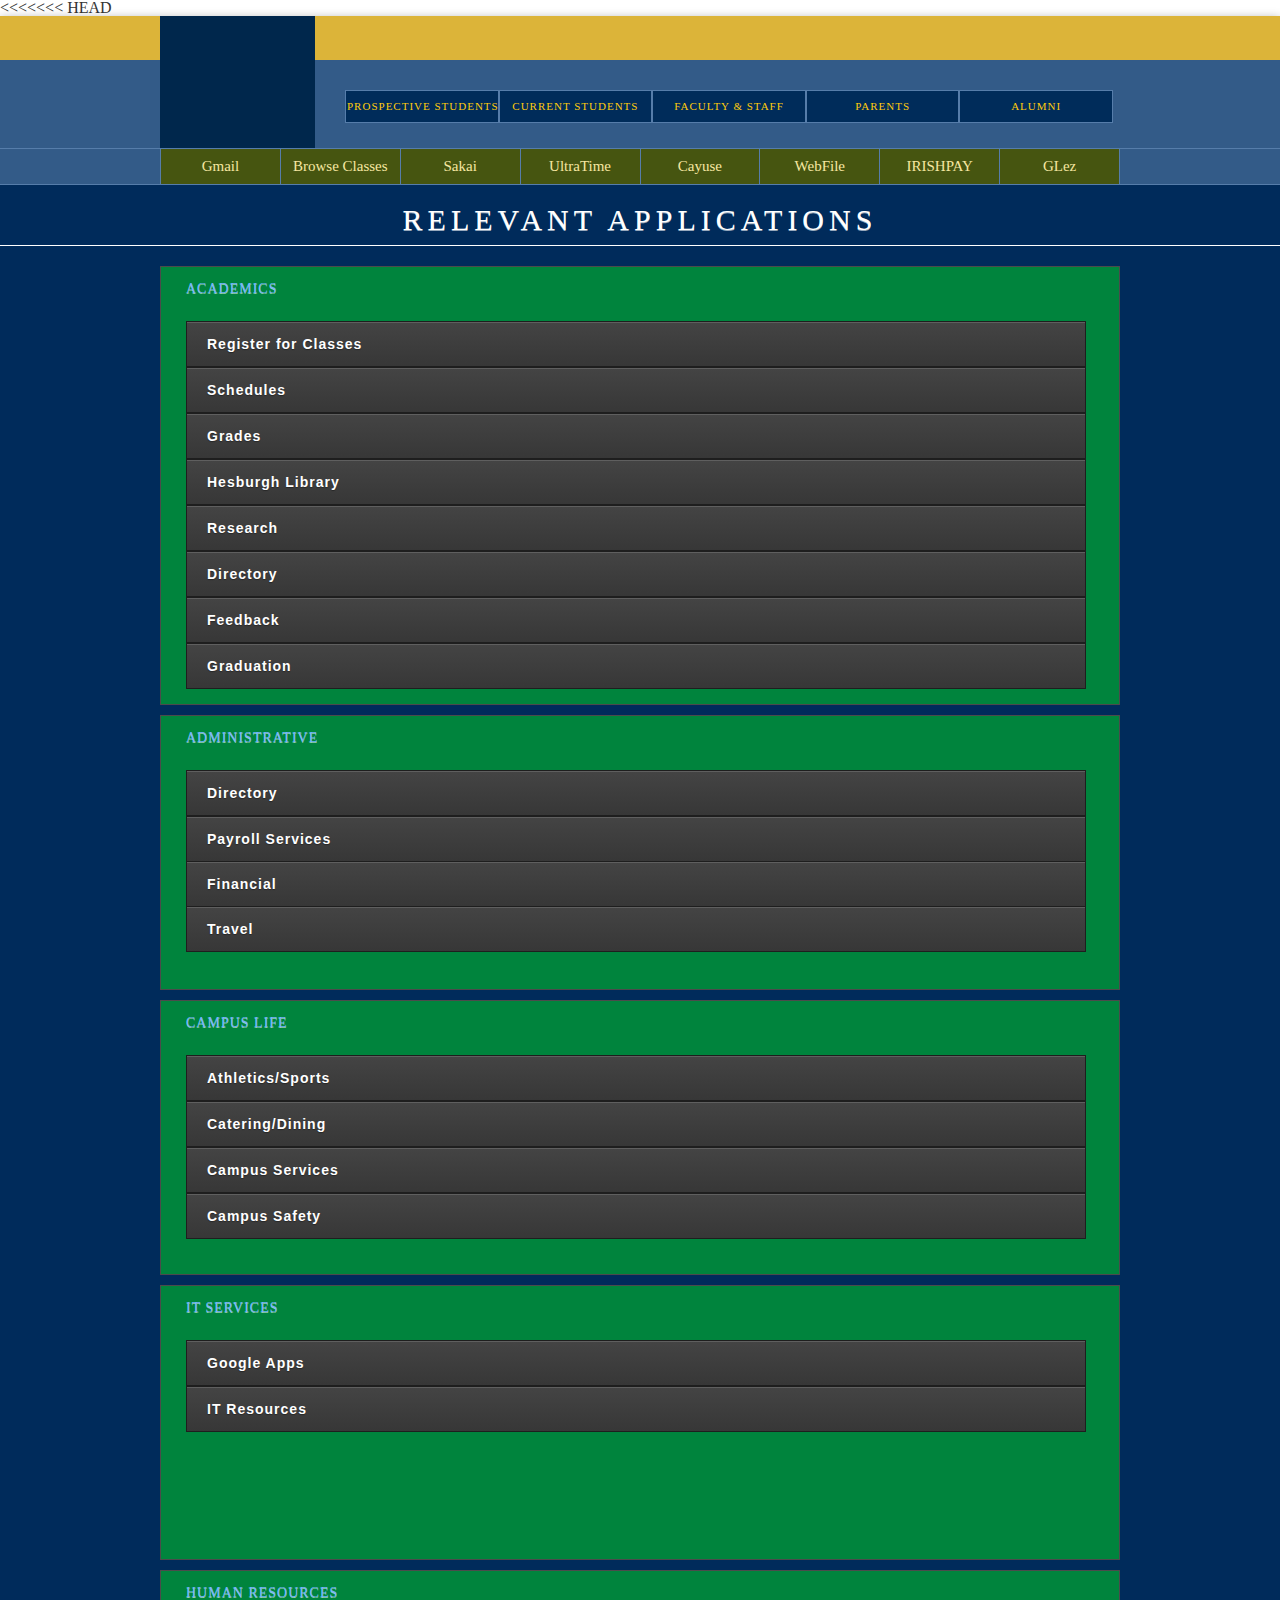
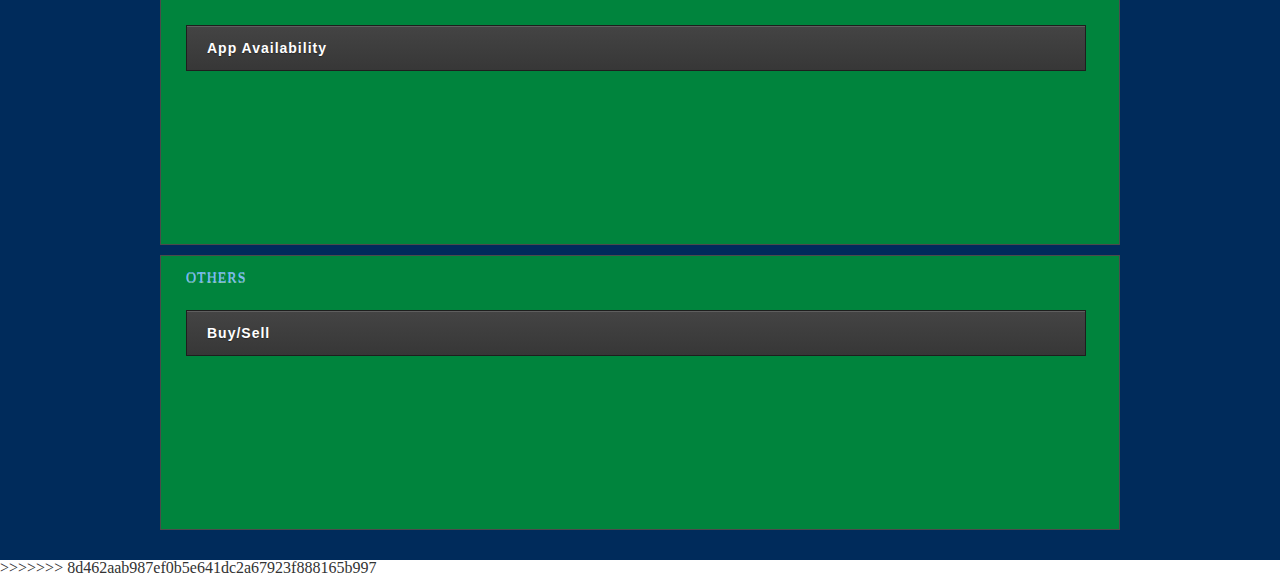
==== commit 27fd0aee: "still need to edit index.html" ====
--- a/HesburghHackathon/public/index.html
+++ b/HesburghHackathon/public/index.html
@@ -29,7 +29,7 @@
     <script>
         meta=document.createElement('meta');
         meta.name='apple-mobile-web-app-title';
-        meta.content='U-M';
+        meta.content='UND';
         document.getElementsByTagName('head')[0].appendChild(meta);
     </script>
 
@@ -41,7 +41,7 @@
 	<meta property="og:url" content="http://nd.edu" />
 	<meta property="og:title" content="University of Notre Dame" />
 	<meta property="og:image" content="https://s-media-cache-ak0.pinimg.com/originals/83/0b/dc/830bdcaa5487b17913cc218b627d98f0.png" />
-	<meta property="og:description" content="University of Michigan is one of the top universities of the world, a diverse public institution of higher learning, fostering excellence in research. U-M provides outstanding undergraduate, graduate and professional education, serving the local, regional, national and international communities." />
+	<meta property="og:description" content="University of Notre Dame is one of the top universities of the world to build an education. A public institution devoted to the diversty of it's campus and the teachings it offers. University of Notre Dame provides great research experince, professional help, and teachers who enjoy working with their students." />
 
 <meta name="google-site-verification" content="pqD3KNQP9JKS58znh-IeYPlcYTjUubZi0eS_29o3Ll8" />
 
@@ -162,12 +162,12 @@
                 <ul>
                     <li>
                          <table>
-                               <tr>
+                           <tr>
 <td><a href="https://inside.nd.edu/launch-task/all/browseclasses"> <img src="../icons/Browse%20Classes.png" width="90" height="90"></a></td>
 <td><a href="https://inside.nd.edu/launch-task/all/classsearch"> <img src="../icons/Class%20Search.png" width="90" height="90"></a></td>
 <td><a href="https://inside.nd.edu/launch-task/all/novoregistrationforadministratoruseonly?collection=_popular_"> <img src="../icons/NOVO Registration - Add_Drop (Administrative).png" width="90" height="90"></a></td>
-<td><a href="https://inside.nd.edu/launch-task/all/novoregistration?collection=_popular_"> <img src="../icons/Registration%20(Students)%20-%20Add/Drop%20Classes.png" width="90" height="90"></a></td>
-<td><a href="https://inside.nd.edu/launch-task/all/registrationstatusandholds1?collection=_popular_"> <img src="../icons/Registration%20Status%20and%20Holds%20(Student).png" width="90" height="90"></a></td>
+<td><a href="https://inside.nd.edu/launch-task/all/novoregistration?collection=_popular_"> <img src="../icons/Registration (Students) - Add_Drop Classes.png" width="90" height="90"></a></td>
+<td><a href="https://inside.nd.edu/launch-task/all/registrationstatusandholds1?collection=_popular_"> <img src="../icons/Registration Status and Holds.png" width="90" height="90"></a></td>
                                 </tr>
                         </table>
                     </li>
@@ -175,10 +175,8 @@
                          <table>
                                <tr>
                                  <td><a href="https://inside.nd.edu/launch-task/all/rollcall?collection=_popular_"> <img src="../icons/ND%20Roll%20Call.png" width="90" height="90"></a></td>
-                                 <td><a href="https://inside.nd.edu/launch-task/all/coursecatalogsearch?collection=_popular_"> <img src="../icons/Course%20Catalog%20Search.png" width="90" height="90"></a></td>
-                                 <td><a href="https://inside.nd.edu/launch-task/all/classsearch?collection=_popular_"> <img src="../icons/Class%20Search.png" width="90" height="90"></a></td>
-
-                               </tr>
+                                 <td><a href="https://inside.nd.edu/launch-task/all/coursecatalogsearch?collection=_popular_"> <img src="../icons/CourseCatalog.png" width="90" height="90"></a></td>
+                              </tr>
                        </table>
                    </li>
                  </ul>
@@ -199,7 +197,7 @@
                                <tr>
 <td><a href="https://inside.nd.edu/launch-task/all/schedules?collection=_popular_"> <img src="../icons/Class%20Schedules.png" width="90" height="90"></a></td>
 <td><a href="https://inside.nd.edu/launch-task/all/concisestudentschedule?collection=_popular_"> <img src="../icons/Concise%20Student%20Schedule.png" width="90" height="90"></a></td>
-<td><a href="https://inside.nd.edu/launch-task/all/etusc?collection=_popular_"> <img src="../icons/eTUSC.png" width="90" height="90"></a></td>
+<td><a href="https://inside.nd.edu/launch-task/all/etusc?collection=_popular_"> <img src="../icons/eTUSC_edit.png" width="90" height="90"></a></td>
                                 </tr>
 
                         </table>
@@ -217,7 +215,7 @@
                                <tr>
 <td><a href="https://inside.nd.edu/launch-task/all/gradehistory?collection=_popular_"> <img src="../icons/Grade%20History%20-%20Administrative.png" width="90" height="90"></a></td>
 <td><a href="https://inside.nd.edu/launch-task/all/studentgradehistory?collection=_popular_"> <img src="../icons/Grade%20History%20-%20Students.png" width="90" height="90"></a></td>
-<td><a href="https://inside.nd.edu/launch-task/all/gradescaleandcalculationofgpa?collection=_popular_"> <img src="../icons/Grade%20Scale%20and%20Calculation%20of%20GPA.png" width="90" height="90"></a></td>
+<td><a href="https://inside.nd.edu/launch-task/all/gradescaleandcalculationofgpa?collection=_popular_"> <img src="../icons/GradeScaleGPAcalculate.png" width="90" height="90"></a></td>
                                 </tr>
 
                         </table>
@@ -234,7 +232,7 @@
                          <table>
                                <tr>
 <td><a href="https://inside.nd.edu/launch-task/all/home?collection=_popular_"> <img src="../icons/Hesburgh%20Libraries.png" width="90" height="90"></a></td>
-<td><a href="https://inside.nd.edu/launch-task/all/libraryaccounts?collection=_popular_"> <img src="../icons/My%20Library%20Acconts.png" width="90" height="90"></a></td>
+<td><a href="https://inside.nd.edu/launch-task/all/libraryaccounts?collection=_popular_"> <img src="../icons/My Library Accounts.png" width="90" height="90"></a></td>
                                 </tr>
 
                         </table>
@@ -250,7 +248,7 @@
                     <li>
                          <table>
                                <tr>
-<td><a href="https://inside.nd.edu/launch-task/all/cayusesp?collection=_popular_"> <img src="../icons/Cayuse%20Proposals%20and%20Awards.png" width="90" height="90"></a></td>
+                                 <td><a href="https://inside.nd.edu/launch-task/all/cayusesp?collection=_popular_"> <img src="../icons/Cayuse Proposals _ Awards.png" width="90" height="90"></a></td>
 <td><a href="https://inside.nd.edu/launch-task/all/eprotocol?collection=_popular_"> <img src="../icons/eProtocol.png" width="90" height="90"></a></td>
                                </tr>
 
@@ -264,18 +262,24 @@
                 <ul>
             <li class="has-sub"><a href="#"><span>Directory</span></a>
                 <ul>
-                    <li>
-                         <table>
-                               <tr>
-<td><a href="https://inside.nd.edu/launch-task/all/nddirectory"> <img src="../icons/Notre%20Dame%20Directory%20&%20Web%20Search.png" width="90" height="90"></a></td>
-<td><a href="https://inside.nd.edu/launch-task/all/onlinephoto?collection=_popular_"> <img src="../icons/Online%20Photo.png" width="90" height="90"></a></td>
-<td><a href="https://inside.nd.edu/launch-task/all/eforms?collection=_popular_"> <img src="../icons/eForms.png" alt="hello" width="90" height="90"></a></td>
-<td><a href="https://inside.nd.edu/launch-task/all/studentinfo?collection=_popular_"> <img src="../icons/Student%20Information%20-%20Student.png" width="90" height="90"></a></td>
-<td><a href="https://inside.nd.edu/launch-task/all/studentinformation?collection=_popular_"> <img src="../icons/Student%20Information%20-%20Administration.png" width="90" height="90"></a></td>
-<td><a href="https://inside.nd.edu/launch-task/all/classroster?collection=_popular_"> <img src="../icons/Class%20Roster.png" width="90" height="90"></a></td>
-<td><a href="https://inside.nd.edu/launch-task/all/officeoftheregistrar?collection=_popular_"> <img src="../icons/Office%20of%20the%20Registrar.png" width="90" height="90"></a></td>
-<td><a href="https://inside.nd.edu/launch-task/all/studentservicesadministration?collection=_popular_"> <img src="../icons/Student%20Services%20Administration.png" width="90" height="90"></a></td>
+                  <li>
+                         <table>
+                               <tr>
+                                 <td><a href="https://inside.nd.edu/launch-task/all/nddirectory"> <img src="../icons/Notre Dame Directory _ Web Search.png" width="90" height="90"></a></td>
+                                 <td><a href="https://inside.nd.edu/launch-task/all/onlinephoto?collection=_popular_"> <img src="../icons/Online%20Photo.png" width="90" height="90"></a></td>
+                               <td><a href="https://inside.nd.edu/launch-task/all/eforms?collection=_popular_"> <img src="../icons/eForms.png" alt="hello" width="90" height="90"></a></td>
+                                 <td><a href="https://inside.nd.edu/launch-task/all/studentinfo?collection=_popular_"> <img src="../icons/Student Information.png" width="90" height="90"></a></td>
+                                 <td><a href="https://inside.nd.edu/launch-task/all/studentinformation?collection=_popular_"> <img src="../icons/Student Information.png" width="90" height="90"></a></td>
                                </tr>
+                        </table>
+                    </li>
+                    <li>
+                         <table>
+                               <tr>
+                                 <td><a href="https://inside.nd.edu/launch-task/all/classroster?collection=_popular_"> <img src="../icons/Class Roster.png" width="90" height="90"></a></td>
+                                 <td><a href="https://inside.nd.edu/launch-task/all/officeoftheregistrar?collection=_popular_"> <img src="../icons/OfficeRegistrar.png" width="90" height="90"></a></td>
+                                 <td><a href="https://inside.nd.edu/launch-task/all/studentservicesadministration?collection=_popular_"> <img src="../icons/Student%20Services%20Administration.png" width="90" height="90"></a></td>
+                                </tr>
                         </table>
                     </li>
                  </ul>
@@ -302,30 +306,17 @@
 
             <div id="cssmenu">
                 <ul>
-            <li class="has-sub"><a href="#"><span>Feedback</span></a>
-                <ul>
-                    <li>
-                         <table>
-                               <tr>
-<td><a href="https://inside.nd.edu/launch-task/all/qualtrics?collection=_popular_"> <img src="../icons/Qualtrics%20Surveys%20and%20Forms.png" width="90" height="90"></a></td>
-<td><a href="https://inside.nd.edu/launch-task/all/citstudent?collection=_popular_"> <img src="../icons/CIF%20for%20Students.png" width="90" height="90"></a></td>
-                               </tr>
-                        </table>
-                    </li>
-                 </ul>
-            </li>
 
 
                         <li class="has-sub"><a href="#"><span>Graduation</span></a>
                 <ul>
-                    <li>
-                         <table>
-                               <tr>
-<td><a href="https://inside.nd.edu/launch-task/all/gps"> <img src="../icons/Graduate%20Progress%20System%20(Student).png" width="90" height="90"></a></td>
-<td><a href="https://inside.nd.edu/launch-task/all/graduationprogresssystem?collection=_popular_"> <img src="../icons/Graduation%20Progress%20System%20(Administrative).png" width="90" height="90"></a></td>
-<td><a href="https://inside.nd.edu/launch-task/all/graduationapplication?collection=_popular_"> <img src="../icons/Graduation%20Application.png" width="90" height="90"></a></td>
-<td><a href="https://inside.nd.edu/launch-task/all/grad-school-graduation?collection=_popular_"> <img src="../icons/Grad%20School%20Graduation/Commencement.png" width="90" height="90"></a></td>
-<td><a href="https://inside.nd.edu/launch-task/all/gps?collection=_popular_"> <img src="../icons/Graduation%20Progress%20System%20(Student).png" width="90" height="90"></a></td>
+                  <li>
+                         <table>
+                               <tr>
+<td><a href="https://inside.nd.edu/launch-task/all/gps"> <img src="../icons/GPS(Student).png" width="90" height="90"></a></td>
+<td><a href="https://inside.nd.edu/launch-task/all/graduationprogresssystem?collection=_popular_"> <img src="../icons/GPS(Adminstrative).png" width="90" height="90"></a></td>
+<td><a href="https://inside.nd.edu/launch-task/all/graduationapplication?collection=_popular_"> <img src="../icons/Graduation_Application.png" width="90" height="90"></a></td>
+<td><a href="https://inside.nd.edu/launch-task/all/grad-school-graduation?collection=_popular_"> <img src="../icons/Grad School Graduation and Commencement.png" width="90" height="90"></a></td>
                                 </tr>
 
                         </table>
@@ -347,7 +338,7 @@
                     <li>
                          <table>
                                <tr>
-<td><a href="https://inside.nd.edu/launch-task/all/controller?collection=_popular_"> <img src="../icons/Office%20of%20the%20Controller.png" width="90" height="90"></a></td>
+<td><a href="https://inside.nd.edu/launch-task/all/controller?collection=_popular_"> <img src="../icons/OfficeController.png" width="90" height="90"></a></td>
 <td><a href="https://inside.nd.edu/launch-task/all/facultyprofile?collection=_popular_"> <img src="../icons/Faculty%20Profile.png" width="90" height="90"></a></td>
 <td><a href="https://inside.nd.edu/launch-task/all/clubscholarship?collection=_popular_"> <img src="../icons/Financial%20Aid%20Club%20Scholarship%20Roster.png" width="90" height="90"></a></td>                               </tr>
 
@@ -364,12 +355,12 @@
                     <li>
                          <table>
                                <tr>
-                            <td><a href="https://inside.nd.edu/launch-task/all/aimwo?collection=_popular_"> <img src="../icons/AiM%20Work%20Request.png" width="90" height="90"></a></td>
-<td><a href="https://inside.nd.edu/launch-task/all/ultratime-emp"> <img src="../icons/Ultratime%20-%20Employee.png" width="90" height="90"></a></td>
-<td><a href="https://inside.nd.edu/launch-task/all/paystub"> <img src="../icons/Pay%20Check.png" width="90" height="90"></a></td>
-<td><a href="https://inside.nd.edu/launch-task/all/ultratime-supvr"> <img src="../icons/Ultratime%20-%20Supervisor.png" width="90" height="90"></a></td>
-<td><a href="https://inside.nd.edu/launch-task/all/ultratime-website?collection=_popular_"> <img src="../icons/Ultratime%20-%20Website.png" width="90" height="90"></a></td>
-                               </tr>
+                                 <td><a href="https://inside.nd.edu/launch-task/all/aimwo?collection=_popular_"> <img src="../icons/AiM%20Work%20Request.png" width="90" height="90"></a></td>
+                                 <td><a href="https://inside.nd.edu/launch-task/all/ultratime-emp"> <img src="../icons/UltraTime - Employee Login.png" width="90" height="90"></a></td>
+                                 <td><a href="https://inside.nd.edu/launch-task/all/paystub"> <img src="../icons/paycheck_edit.png" width="90" height="90"></a></td>
+                                 <td><a href="https://inside.nd.edu/launch-task/all/ultratime-supvr"> <img src="../icons/Ultratime.png" width="90" height="90"></a></td>
+                                 <td><a href="https://inside.nd.edu/launch-task/all/ultratime-website?collection=_popular_"> <img src="../icons/Ultratime.png" width="90" height="90"></a></td>
+                              </tr>
 
                         </table>
                     </li>
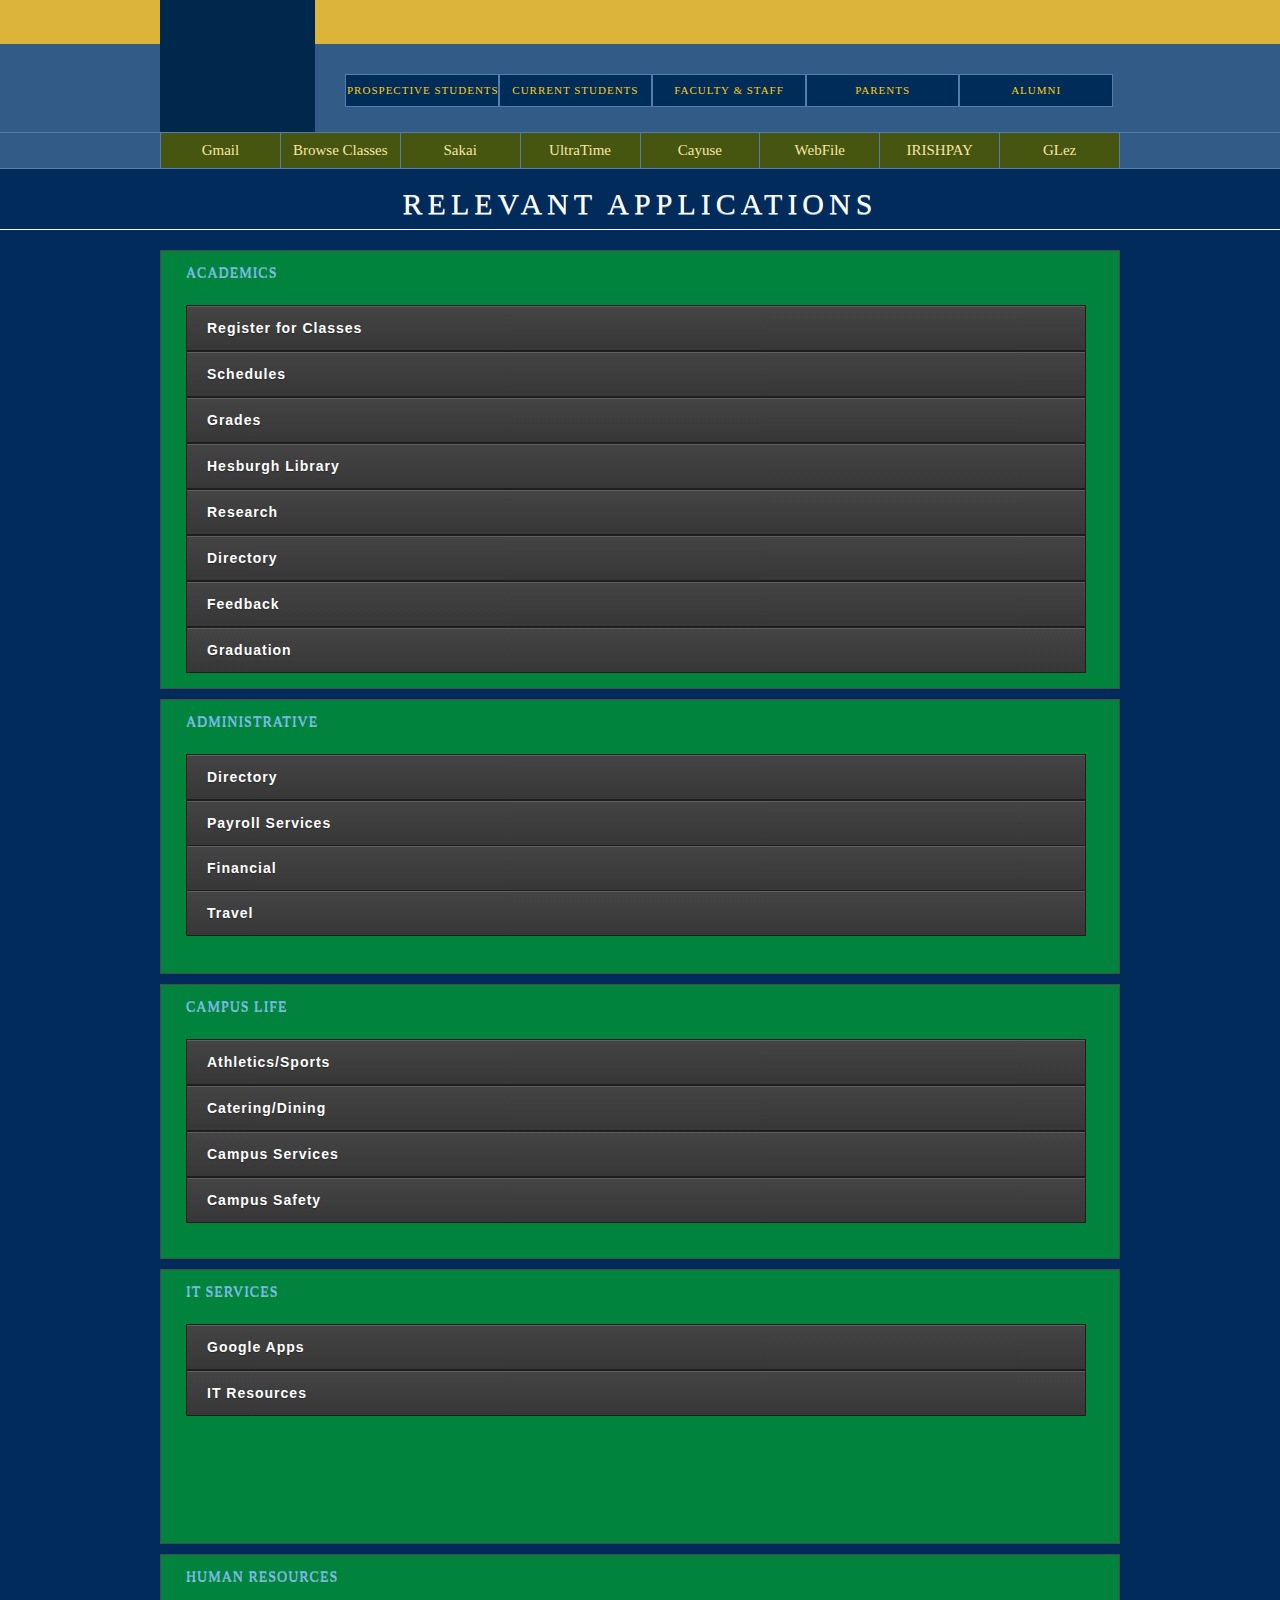
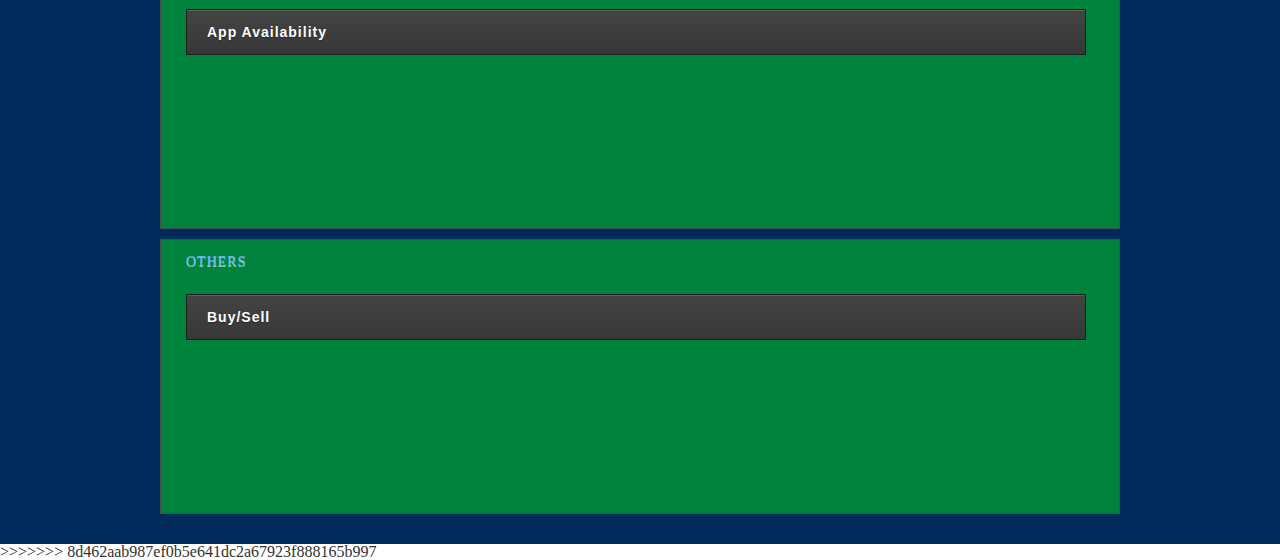
==== commit 4031b8cc: "finished with icons" ====
--- a/HesburghHackathon/public/index.html
+++ b/HesburghHackathon/public/index.html
@@ -1,5 +1,3 @@
-<<<<<<< HEAD
-
 <!DOCTYPE html>
 <html>
 <head>
@@ -371,21 +369,35 @@
                     <li>
                          <table>
                                <tr>
-<td><a href="https://inside.nd.edu/launch-task/all/arp?collection=_popular_"> <img src="../icons/Budgeting%20and%20Forecasting%20Tool.png" width="90" height="90"></a></td>
-<td><a href="https://inside.nd.edu/launch-task/all/fop-lookup?collection=_popular_"> <img src="../icons/F-O-P%20Look%20Up.png" width="90" height="90"></a></td>
-<td><a href="https://inside.nd.edu/launch-task/all/ndvending?collection=_popular_"> <img src="../icons/Office%20Refreshment%20Service.png" width="90" height="90"></a></td>
-<td><a href="https://inside.nd.edu/launch-task/all/endeavor"> <img src="../icons/GLez.png" width="90" height="90"></a></td>
-<td><a href="https://inside.nd.edu/launch-task/all/ft"> <img src="../icons/Financial%20Toolkit.png" width="90" height="90"></a></td>
-<td><a href="https://inside.nd.edu/launch-task/all/irishpay-authorizedpayer?collection=_popular_"> <img src="../icons/IRISHPAY%20for%20Authorized%20Payers.png" width="90" height="90"></a></td>
-<td><a href="https://inside.nd.edu/launch-task/all/ssb?collection=_popular_"> <img src="../icons/Self%20Service%20Finance%20Look%20Up.png" width="90" height="90"></a></td>
-<td><a href="https://inside.nd.edu/launch-task/all/myfinancialaid?collection=_popular_"> <img src="../icons/My%20Financial%20Aid.png" width="90" height="90"></a></td>
-<td><a href="https://inside.nd.edu/launch-task/all/glez-sf?collection=_popular_"> <img src="../icons/GLez%20Single%20Fund%20View.png" width="90" height="90"></a></td>
-<td><a href="https://inside.nd.edu/launch-task/all/studentaccount?collection=_popular_"> <img src="../icons/My%20Student%20Account.png" width="90" height="90"></a></td>
-<td><a href="https://inside.nd.edu/launch-task/all/undergraduateloan?collection=_popular_"> <img src="../icons/Loan%20Information%20for%20Undergraduate%20Students.png" width="90" height="90"></a></td>
-<td><a href="https://inside.nd.edu/launch-task/all/manage-glez?collection=_popular_"> <img src="../icons/Manage%20GLez%20View.png" width="90" height="90"></a></td>
-<td><a href="https://inside.nd.edu/launch-task/all/wh-tax?collection=_popular_"> <img src="../icons/Tax%20Witholding%20Elections.png" width="90" height="90"></a></td>
-<td><a href="https://inside.nd.edu/launch-task/all/irishpay"> <img src="../icons/IrishPay.png" width="90" height="90"></a></td>                               </tr>
-
+                                 <td><a href="https://inside.nd.edu/launch-task/all/arp?collection=_popular_"> <img src="../icons/Budgeting%20and%20Forecasting%20Tool.png" width="90" height="90"></a></td>
+                                 <td><a href="https://inside.nd.edu/launch-task/all/fop-lookup?collection=_popular_"> <img src="../icons/FOPLookup.png" width="90" height="90"></a></td>
+                                 <td><a href="https://inside.nd.edu/launch-task/all/ndvending?collection=_popular_"> <img src="../icons/office refreshment service.png" width="90" height="90"></a></td>
+                                 <td><a href="https://inside.nd.edu/launch-task/all/endeavor"> <img src="../icons/GLez.png" width="90" height="90"></a></td>
+                                 <td><a href="https://inside.nd.edu/launch-task/all/ft"> <img src="../icons/Financial%20Toolkit.png" width="90" height="90"></a></td>
+                               </tr>
+                        </table>
+                    </li>
+                    <li>
+                         <table>
+                               <tr>
+                                 <td><a href="https://inside.nd.edu/launch-task/all/irishpay-authorizedpayer?collection=_popular_"> <img src="../icons/IRISHPAY%20for%20Authorized%20Payers.png" width="90" height="90"></a></td>
+                                 <td><a href="https://inside.nd.edu/launch-task/all/ssb?collection=_popular_"> <img src="../icons/SelfServiceLookup.png" width="90" height="90"></a></td>
+                                 <td><a href="https://inside.nd.edu/launch-task/all/myfinancialaid?collection=_popular_"> <img src="../icons/MyFinancialAid_edit.png" width="90" height="90"></a></td>
+                                 <td><a href="https://inside.nd.edu/launch-task/all/glez-sf?collection=_popular_"> <img src="../icons/GLez_singlefund.png" width="90" height="90"></a></td>
+                                 <td><a href="https://inside.nd.edu/launch-task/all/studentaccount?collection=_popular_"> <img src="../icons/My%20Student%20Account.png" width="90" height="90"></a></td>
+
+                               </tr>
+                        </table>
+                    </li>
+                    <li>
+                         <table>
+                               <tr>
+                                 <td><a href="https://inside.nd.edu/launch-task/all/undergraduateloan?collection=_popular_"> <img src="../icons/Loan%20Information%20for%20Undergraduate%20Students.png" width="90" height="90"></a></td>
+                                 <td><a href="https://inside.nd.edu/launch-task/all/manage-glez?collection=_popular_"> <img src="../icons/manage glez.png" width="90" height="90"></a></td>
+                                 <td><a href="https://inside.nd.edu/launch-task/all/wh-tax?collection=_popular_"> <img src="../icons/Current Benefit Elections.png" width="90" height="90"></a></td>
+                                 <td><a href="https://inside.nd.edu/launch-task/all/irishpay"> <img src="../icons/IrishPay.png" width="90" height="90"></a></td>
+
+                               </tr>
                         </table>
                     </li>
                  </ul>
@@ -395,8 +407,8 @@
                     <li>
                          <table>
                                <tr>
-<td><a href="https://inside.nd.edu/launch-task/all/travelnd"> <img src="../icons/travelND%20-%20Concur.png" width="90" height="90"></a></td>
-<td><a href="https://inside.nd.edu/launch-task/all/procard?collection=_popular_"> <img src="../icons/Procard%20in%20Concur.png" width="90" height="90"></a></td>
+<td><a href="https://inside.nd.edu/launch-task/all/travelnd"> <img src="../icons/TravelND.png" width="90" height="90"></a></td>
+<td><a href="https://inside.nd.edu/launch-task/all/procard?collection=_popular_"> <img src="../icons/Procard.png" width="90" height="90"></a></td>
                         </table>
                     </li>
                  </ul>
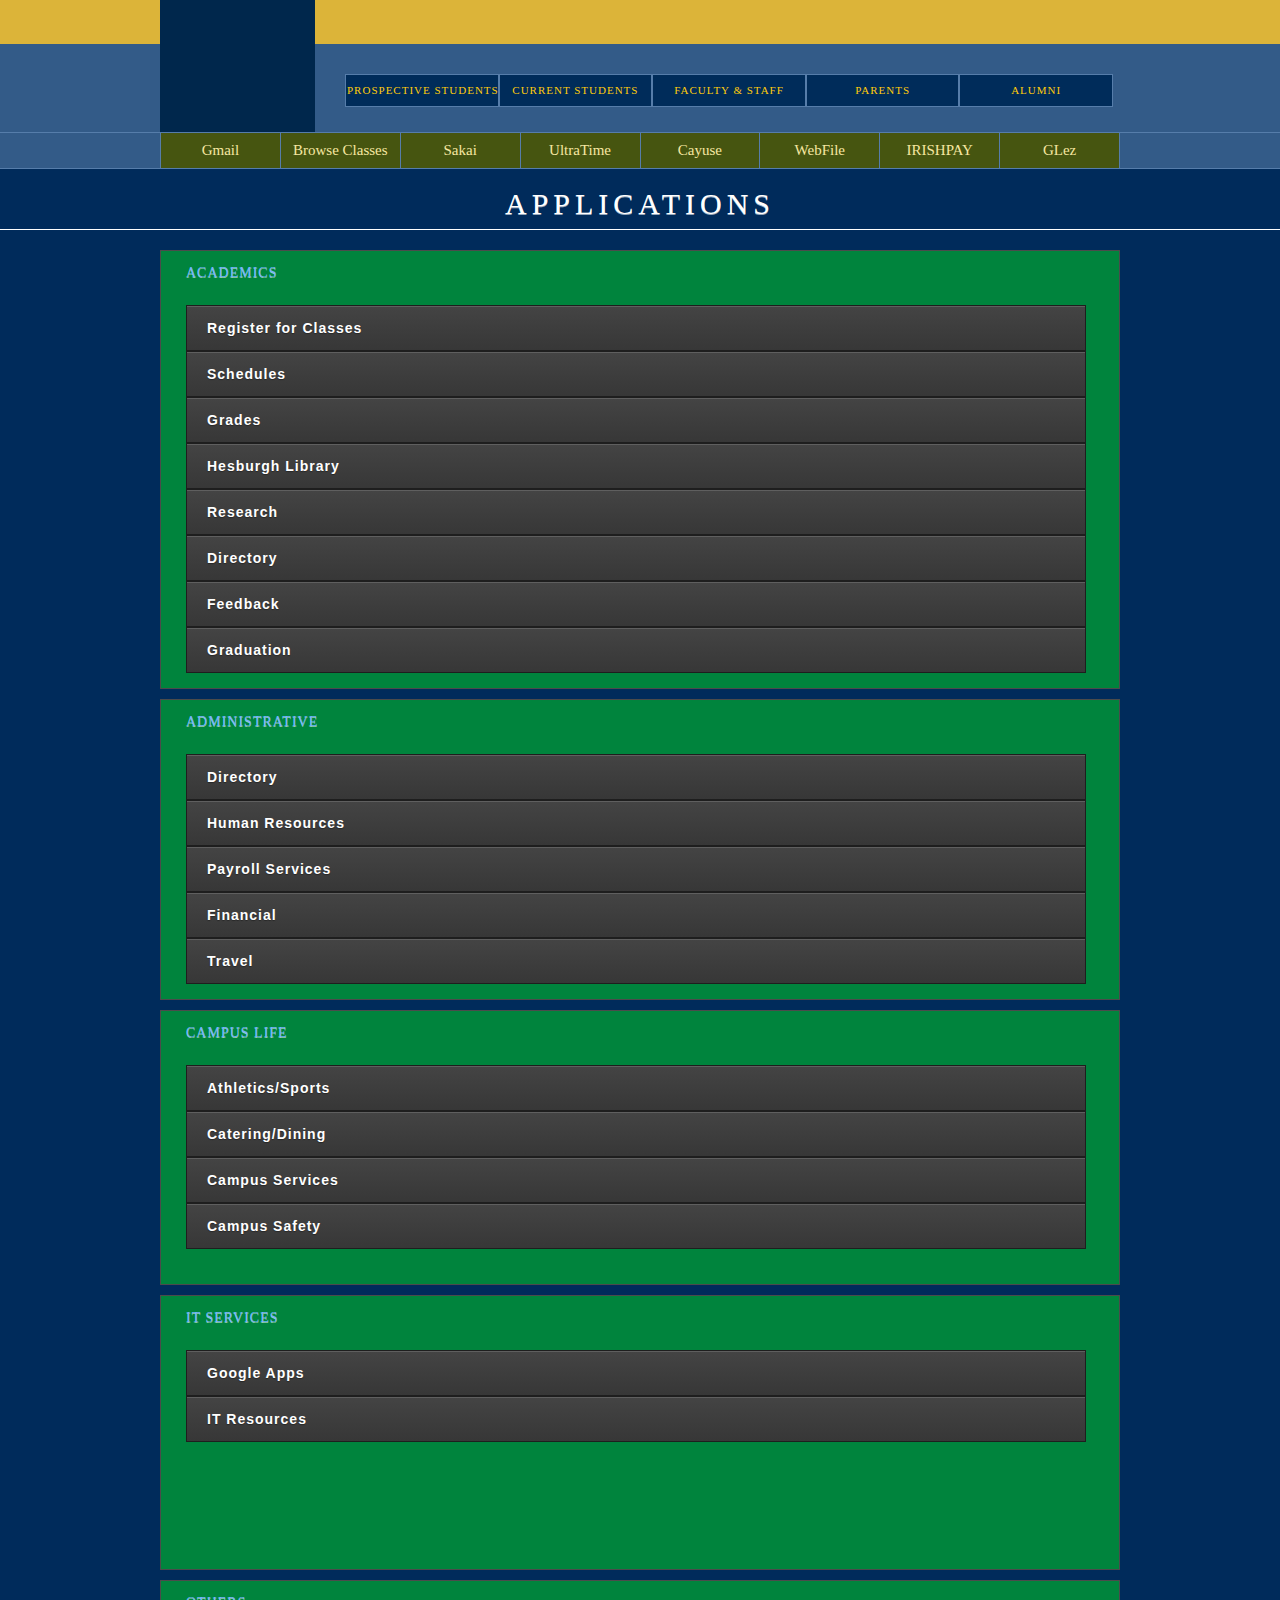
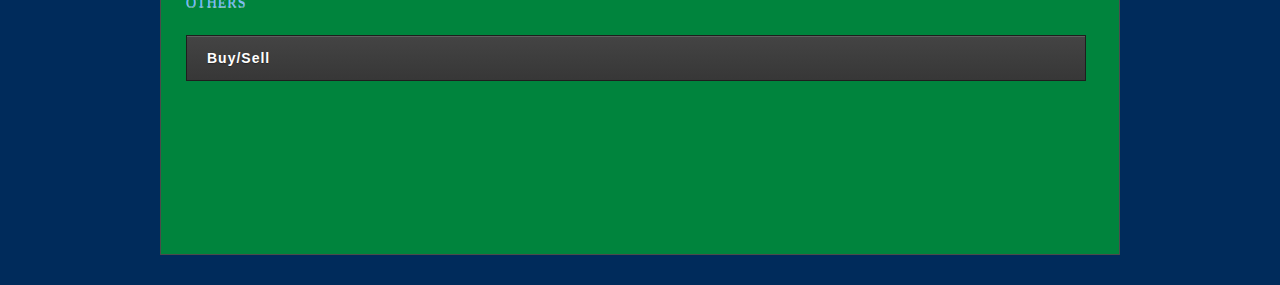
==== commit eeb54dcb: "HR is gone" ====
--- a/HesburghHackathon/public/index.html
+++ b/HesburghHackathon/public/index.html
@@ -143,7 +143,7 @@
     <div id="current-students" class="panel-grey clear">
 
 <div class="panel-header">
-    <h2>Relevant Applications</h2>
+    <h2>Applications</h2>
 </div>
 
 <div class="wrapper clear audience-content">
@@ -267,7 +267,7 @@
                                  <td><a href="https://inside.nd.edu/launch-task/all/onlinephoto?collection=_popular_"> <img src="../icons/Online%20Photo.png" width="90" height="90"></a></td>
                                <td><a href="https://inside.nd.edu/launch-task/all/eforms?collection=_popular_"> <img src="../icons/eForms.png" alt="hello" width="90" height="90"></a></td>
                                  <td><a href="https://inside.nd.edu/launch-task/all/studentinfo?collection=_popular_"> <img src="../icons/Student Information.png" width="90" height="90"></a></td>
-                                 <td><a href="https://inside.nd.edu/launch-task/all/studentinformation?collection=_popular_"> <img src="../icons/Student Information.png" width="90" height="90"></a></td>
+                                 <td><a href="https://inside.nd.edu/launch-task/all/classroster?collection=_popular_"> <img src="../icons/Class Roster.png" width="90" height="90"></a></td>
                                </tr>
                         </table>
                     </li>
@@ -345,7 +345,34 @@
                  </ul>
             </li>
         </ul>
-        </div>
+        <ul>
+                    <li class="has-sub"><a href="#"><span>Human Resources</span></a>
+                <ul>
+                    <li>
+                         <table>
+                               <tr>
+<td><a href="https://inside.nd.edu/launch-task/all/endeavor"> <img src="../icons/eNDeavor.png" width="90" height="90"></a></td>
+<td><a href="https://inside.nd.edu/launch-task/all/view-leave-balances?collection=_popular_"> <img src="../icons/View%20Leave%20Balances.png" width="90" height="90"></a></td>
+<td><a href="https://inside.nd.edu/launch-task/all/hr-website?collection=_popular_"> <img src="../icons/HumanResourcesWebsite.png" width="90" height="90"></a></td>
+<td><a href="https://inside.nd.edu/launch-task/all/ndjobs?collection=_popular_"> <img src="../icons/ND%20jobs.png" width="90" height="90"></a></td>
+<td><a href="https://inside.nd.edu/launch-task/all/mytimeoff?collection=_popular_"> <img src="../icons/My%20Time%20Off.png" width="90" height="90"></a></td>
+                               </tr>
+                               <tr>
+<td><a href="https://inside.nd.edu/launch-task/all/people-ez-employee-lookup?collection=_popular_"> <img src="../icons/People%20EZ%20-%20Employee%20Lookup.png" width="90" height="90"></a></td>
+<td><a href="https://inside.nd.edu/launch-task/all/facstaffclassifieds?collection=_popular_"> <img src="../icons/ND%20Faculty-Staff%20Classifies.png" width="90" height="90"></a></td>
+<td><a href="https://inside.nd.edu/launch-task/all/studentjobs?collection=_popular_"> <img src="../icons/Student%20Jobs%20Hiring%20Tool.png" width="90" height="90"></a></td>
+<td><a href="https://inside.nd.edu/launch-task/all/current-benefit-elections?collection=_popular_"> <img src="../icons/Current%20Benefit%20Elections.png" width="90" height="90"></a></td>
+<td><a href="https://inside.nd.edu/launch-task/all/absence-reporting?collection=_popular_"> <img src="../icons/Absence%20Report.png" width="90" height="90"></a></td>
+                               </tr>
+                               <tr>
+<td><a href="https://inside.nd.edu/launch-task/all/people-ez-employee-adhoc?collection=_popular_"> <img src="../icons/People_ez_employeead_hoc.png" width="90" height="90"></a></td>
+                                </tr>
+
+                        </table>
+                    </li>
+                 </ul>
+            </li>
+                </ul>
             <div id="cssmenu">
                 <ul>
             <li class="has-sub"><a href="#"><span>Payroll Services</span></a>
@@ -357,13 +384,16 @@
                                  <td><a href="https://inside.nd.edu/launch-task/all/ultratime-emp"> <img src="../icons/UltraTime - Employee Login.png" width="90" height="90"></a></td>
                                  <td><a href="https://inside.nd.edu/launch-task/all/paystub"> <img src="../icons/paycheck_edit.png" width="90" height="90"></a></td>
                                  <td><a href="https://inside.nd.edu/launch-task/all/ultratime-supvr"> <img src="../icons/Ultratime.png" width="90" height="90"></a></td>
-                                 <td><a href="https://inside.nd.edu/launch-task/all/ultratime-website?collection=_popular_"> <img src="../icons/Ultratime.png" width="90" height="90"></a></td>
                               </tr>
 
                         </table>
                     </li>
                  </ul>
             </li>
+                </ul>
+            </div>
+        <div id="cssmenu">
+            <ul>
              <li class="has-sub"><a href="#"><span>Financial</span></a>
                 <ul>
                     <li>
@@ -402,6 +432,10 @@
                     </li>
                  </ul>
             </li>
+            </ul>
+        </div>
+        <div id="cssmenu">
+            <ul>
   <li class="has-sub"><a href="#"><span>Travel</span></a>
                 <ul>
                     <li>
@@ -415,6 +449,7 @@
             </li>
                 </ul>
             </div>
+        </div>
         </div>
         </div>
 
@@ -548,43 +583,6 @@
         </div>
         </div>
 
-    <div class="nav">
-            <div class="primary">
-        <div id ="cssmenu">
-    	<h4>Human Resources</h4>
-          <ul>
-
-                    <li class="has-sub"><a href="#"><span>App Availability</span></a>
-                <ul>
-                    <li>
-                         <table>
-                               <tr>
-<td><a href="https://inside.nd.edu/launch-task/all/endeavor"> <img src="../icons/eNDeavor.png" width="90" height="90"></a></td>
-<td><a href="https://inside.nd.edu/launch-task/all/view-leave-balances?collection=_popular_"> <img src="../icons/View%20Leave%20Balances.png" width="90" height="90"></a></td>
-<td><a href="https://inside.nd.edu/launch-task/all/hr-website?collection=_popular_"> <img src="../icons/HumanResourcesWebsite.png" width="90" height="90"></a></td>
-<td><a href="https://inside.nd.edu/launch-task/all/ndjobs?collection=_popular_"> <img src="../icons/ND%20jobs.png" width="90" height="90"></a></td>
-<td><a href="https://inside.nd.edu/launch-task/all/mytimeoff?collection=_popular_"> <img src="../icons/My%20Time%20Off.png" width="90" height="90"></a></td>
-                               </tr>
-                               <tr>
-<td><a href="https://inside.nd.edu/launch-task/all/people-ez-employee-lookup?collection=_popular_"> <img src="../icons/People%20EZ%20-%20Employee%20Lookup.png" width="90" height="90"></a></td>
-<td><a href="https://inside.nd.edu/launch-task/all/facstaffclassifieds?collection=_popular_"> <img src="../icons/ND%20Faculty-Staff%20Classifies.png" width="90" height="90"></a></td>
-<td><a href="https://inside.nd.edu/launch-task/all/studentjobs?collection=_popular_"> <img src="../icons/Student%20Jobs%20Hiring%20Tool.png" width="90" height="90"></a></td>
-<td><a href="https://inside.nd.edu/launch-task/all/current-benefit-elections?collection=_popular_"> <img src="../icons/Current%20Benefit%20Elections.png" width="90" height="90"></a></td>
-<td><a href="https://inside.nd.edu/launch-task/all/absence-reporting?collection=_popular_"> <img src="../icons/Absence%20Report.png" width="90" height="90"></a></td>
-                               </tr>
-                               <tr>
-<td><a href="https://inside.nd.edu/launch-task/all/people-ez-employee-adhoc?collection=_popular_"> <img src="../icons/People_ez_employeead_hoc.png" width="90" height="90"></a></td>
-                                </tr>
-
-                        </table>
-                    </li>
-                 </ul>
-            </li>
-                </ul>
-            </div>
-
-        </div>
-        </div>
 
  <div class="nav">
             <div class="primary">
@@ -641,4 +639,3 @@
 </body>
 </html>
 
->>>>>>> 8d462aab987ef0b5e641dc2a67923f888165b997
